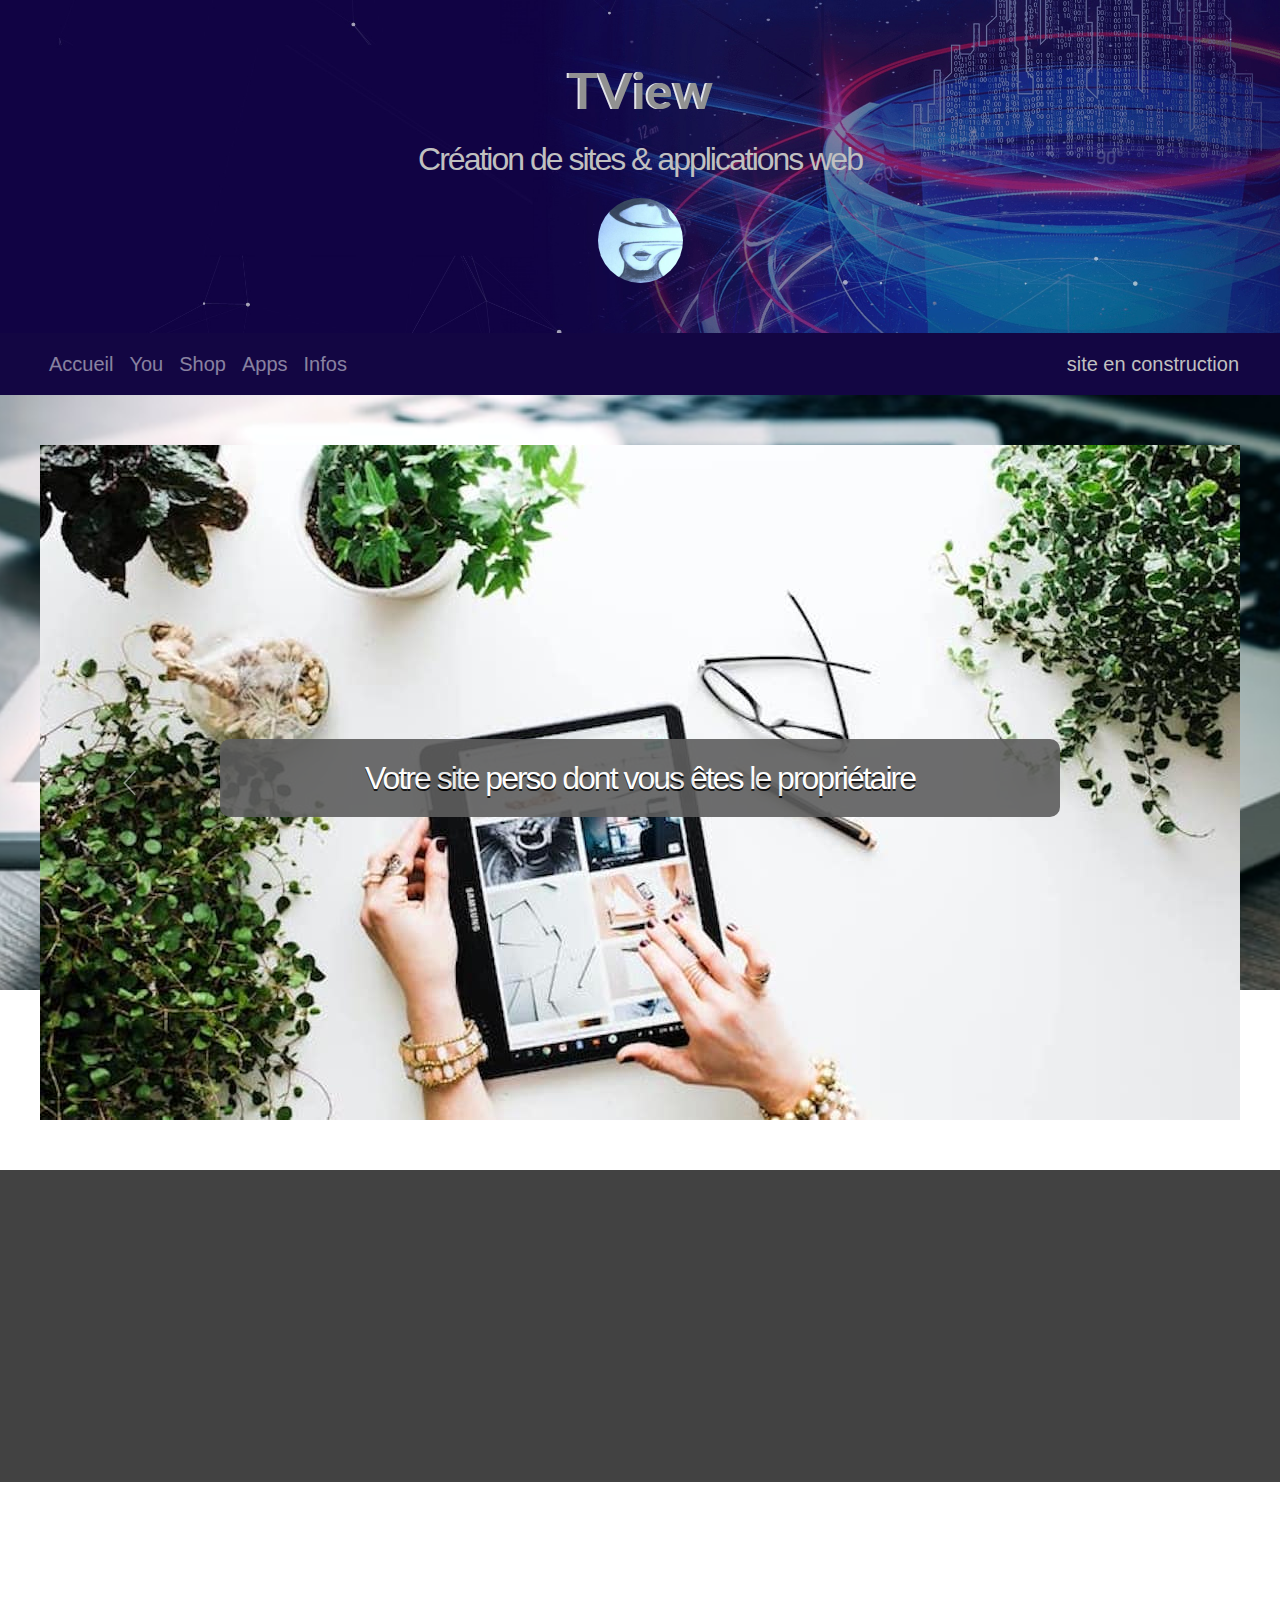
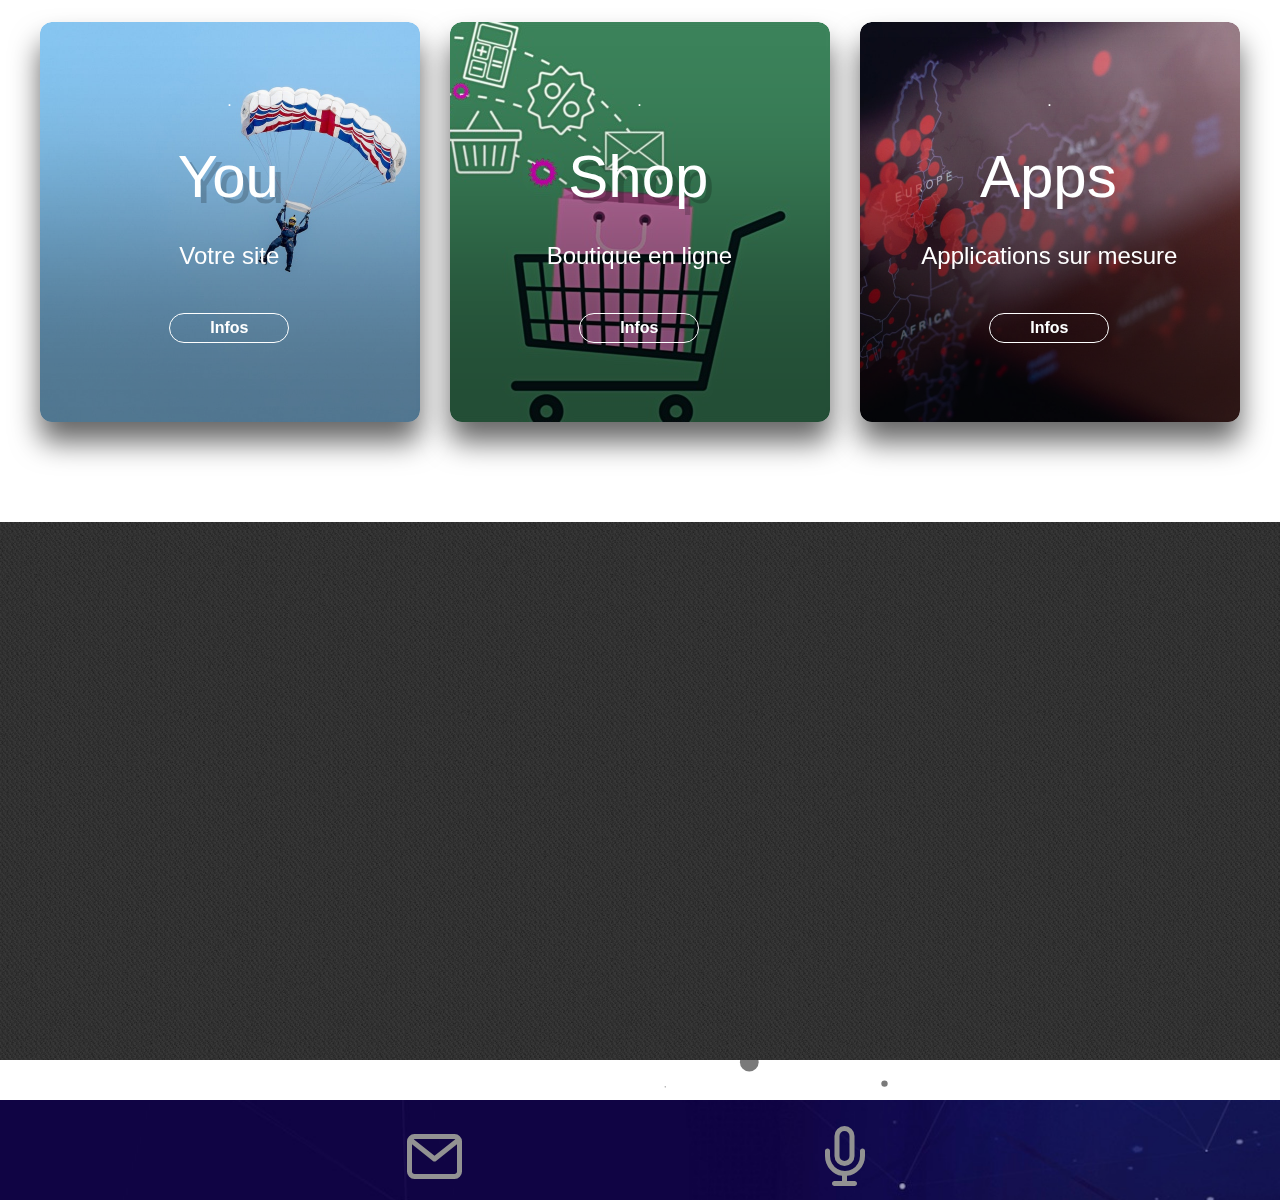
==== index.html @ 822084f7 "initial" ====
<!doctype html>
<html>
<head>
    <meta charset="utf-8">
    <meta name="keywords" content="">
    <meta name="description" content="Création de sites et applications web">
    <meta name="viewport" content="width=device-width, initial-scale=1.0, viewport-fit=cover">
	<link rel="canonical" href="https://tview.fr/" />
	<meta name="robots" content="index, nofollow" />
    <link rel="shortcut icon" type="image/png" href="favicon.png?2537">
	<link rel="stylesheet" type="text/css" href="./css/bootstrap.min.css?430">
	<link rel="stylesheet" type="text/css" href="style.css?7752">
	<link rel="stylesheet" type="text/css" href="./css/animate.min.css?96">
	<link rel="stylesheet" type="text/css" href="./css/feather.min.css">
	<link href='https://fonts.googleapis.com/css?family=Lato:100,300,400,700,900&display=swap&subset=latin,latin-ext' rel='stylesheet' type='text/css'>
    <title>TView</title>
    
</head>
<body class="mob-disable-anim ">
<!-- Main container -->
<div class="page-container">
    
<!-- header -->
<div class="bloc bg-backhead none full-width-bloc bgc-medium-electric-blue d-bloc " id="header">
	<div class="container bloc-md">
		<div class="row">
			<div class="col">
				<h1 class="mg-md text-lg-center float-none text-center h1-style">
					TView
				</h1>
				<h2 class="mg-md text-lg-center h2-style text-center tc-silver">
					Création de sites &amp; applications web
				</h2><img src="img/fewww.jpeg" class="img-fluid img-protected rounded-circle mx-auto d-block logo-style" alt="logo" />
			</div>
		</div>
	</div>
</div>
<!-- header END -->

<!-- navigation -->
<div class="bloc none sticky-nav bgc-oxford-blue d-bloc" id="navigation">
	<div class="container bloc-no-padding bloc-no-padding-lg">
		<div class="row">
			<div class="col">
				<nav class="navbar row navbar-expand-md nav-invert navbar-dark" role="navigation">
					<button id="nav-toggle" type="button" class="ui-navbar-toggler navbar-toggler border-0 p-0" data-toggle="collapse" data-target=".navbar-17659" aria-expanded="false" aria-label="Toggle navigation">
						<span class="navbar-toggler-icon"></span>
					</button>
					<div class="collapse navbar-collapse navbar-17659">
						<ul class="site-navigation nav navbar-nav navlinks">
							<li class="nav-item">
								<a href="./" class="nav-link a-btn">Accueil</a>
							</li>
							<li class="nav-item">
								<a href="./you/" class="nav-link">You</a>
							</li>
							<li class="nav-item">
								<a href="./shop/" class="nav-link a-btn">Shop</a>
							</li>
							<li class="nav-item">
								<a href="./apps/" class="nav-link a-btn">Apps</a>
							</li>
							<li class="nav-item">
								<a href="./infos/" class="nav-link a-btn">Infos</a>
							</li>
						</ul>
					</div>
					<div class="navbar-content-area col">
					</div><a class="navbar-brand mr-0 ml-auto ltc-silver link-style" href="#">site en construction</a>
				</nav>
			</div>
		</div>
	</div>
</div>
<!-- navigation END -->

<!-- carousel -->
<div class="bloc none b-parallax l-bloc" id="carousel">
	<div class="parallax bg-devices">
	</div>
	<div class="container bloc-md">
		<div class="row">
			<div class="col">
				<div id="carousel-1" class="carousel slide carousel-fade none animSpeedLazy animDelay04 scroll-fx-down-out" data-ride="carousel" data-interval="3000">
					<ul class="carousel-indicators hide-indicators list-unstyled">
						<li class="active">
							<a href="./" class="a-btn">Accueil</a>
						</li>
						<li>
							<a href="./you/" class="a-btn">You</a>
						</li>
						<li>
							<a href="./shop/" class="a-btn">Shop</a>
						</li>
						<li>
							<a href="./apps/" class="a-btn">Apps</a>
						</li>
						<li>
							<a href="./infos/" class="a-btn">Infos</a>
						</li>
					</ul>
					<div class="carousel-inner" role="listbox">
						<div class="carousel-item active">
							<img class="d-inline-block w-100" alt="slide1" src="img/siteperso.jpg" />
							<div class="carousel-caption carousel-caption-center">
								<h2 class="mg-md h2-carousel-style animated puffIn animDelay08" data-appear-anim-style="puffIn">
									Votre site perso dont vous êtes le propriétaire
								</h2>
							</div>
						</div>
						<div class="carousel-item">
							<img alt="slide2" class="d-inline-block w-100" src="img/site_pro1200.jpg" />
							<div class="carousel-caption carousel-caption-center">
								<h2 class="mg-md h2-carousel-style">
									Des sites pro, sur mesure, fiables et sécurisés
								</h2>
							</div>
						</div>
						<div class="carousel-item">
							<img class="d-inline-block w-100" alt="slide3" src="img/humanitarian.jpg" />
							<div class="carousel-caption carousel-caption-center">
								<h2 class="mg-md text-lg-center h2-carousel-style">
									Tarifs jusqu&rsquo;à -50% pour un projet humanitaire ou écologique
								</h2>
							</div>
						</div>
					</div><a class="carousel-nav-controls carousel-control-prev" href="#carousel-1" role="button" data-slide="prev"><svg width="26" height="26" viewBox="0 0 32 32"><path class="carousel-nav-icon carousel-prev-icon" d="M22,2L9,16,22,30"></path></svg><span class="sr-only">Previous</span></a><a class="carousel-nav-controls carousel-control-next" href="#carousel-1" role="button" data-slide="next"><svg width="26" height="26" viewBox="0 0 32 32"><path class="carousel-nav-icon carousel-next-icon" d="M10.344,2l13,14-13,14"></path></svg><span class="sr-only">Next</span></a>
				</div>
			</div>
		</div>
	</div>
</div>
<!-- carousel END -->

<!-- arguments -->
<div class="bloc none bgc-outer-space d-bloc" id="arguments">
	<div class="container bloc-lg">
		<div class="row voffset-clear-sm">
			<div class="col-sm-6 offset-md-1 col-md-3 offset-lg-0 scroll-fx-left-in col-lg-4">
				<h4 class="mg-md text-sm-left text-center tc-white mx-auto d-block scroll-fx-left-in scroll-fx-zoom-pull">
					Gérez vos contenus en toute simplicité
				</h4><a href="#" class="a-btn footer-link a-block scroll-fx-in-fade">Sur site ou via une interface administrateur</a>
			</div>
			<div class="col-sm-6 scroll-fx-zoom-pull col-md-3 offset-md-0 order-md-0 offset-lg-0 col-lg-4">
				<h4 class="mg-md text-sm-left text-center tc-white text-lg-left scroll-fx-zoom-pull">
					Evolution de votre site en fonction de vos besoins
				</h4><a href="#" class="a-btn a-block footer-link scroll-fx-in-fade">Avec ajout d&rsquo;options ou évolution de formule</a>
			</div>
			<div class="scroll-fx-right-in col-md-4 offset-md-0 col-sm-6 offset-lg-0 col-lg-4">
				<h4 class="text-sm-left text-center tc-white scroll-fx-right-in scroll-fx-zoom-pull mg-md text-lg-left">
					Une formule pro pour une solution complète
				</h4><a href="./" class="a-btn footer-link text-lg-left scroll-fx-in-fade a-block">La partie &nbsp;«&nbsp;backend&nbsp;» codée en&nbsp;Python sous Django</a>
			</div>
		</div>
	</div>
</div>
<!-- arguments END -->

<!-- paradiv -->
<div class="bloc b-parallax none full-width-bloc l-bloc" id="paradiv">
	<div class="parallax bg-devices">
	</div>
	<div class="container bloc-sm bloc-sm-lg">
		<div class="row">
			<div class="col">
				<div class="text-lg-left">
				</div>
			</div>
		</div>
	</div>
</div>
<!-- paradiv END -->

<!-- cards -->
<div class="bloc none l-bloc" id="cards">
	<div class="container bloc-lg">
		<div class="row none">
			<div class="col-md-4">
				<div><div class="cd-container clearfix"   data-ui="0" data-center-card="true" data-align-caption="center" data-content-height="540" data-min-height="400" data-max-width="400" data-nav-position="hide" data-nav-style="fade-fraction" data-button-shape="capsule-outline" data-caption-position="middle" data-caption-anchor="white" data-pad-value="true" data-gradient-color="Dim" data-background-color="transparent" data-visibility="1" data-gradient-opacity="" data-radius-value="2" data-hover-mode="inactive" data-hover-style="apple-snow" data-transition-status="default" data-has-title="true" data-has-button="true" data-has-caption="true" data-caption-height="60" data-caption-background="transparent" data-tagline-margin="20" data-tagline-color="#FEFFFF" data-title-spacing="10" data-title-color="#FEFFFF" data-title-margin="20" data-title-background="transparent" data-desc-color="#FEFFFF" data-button-color="#FEFFFF" data-button-label="Infos" data-label-dark="0" data-height-short="1" data-hover-shadow="false" data-hover-zoom="Basic Zoom" data-shadow-size="XL" data-title-fx="Hard Shadow" data-typeface="Helvetica" data-fpo-index="3" data-fpo-lock="0" data-rule="0" data-rule-width="50" data-rule-spacing="10" data-rule-weight="1" data-rule-color="#FEFFFF" data-border-width="0" data-border-color="#555555" data-progress-index="0" data-progress-fill="transparent" data-title-size="60" data-line-height="90" data-responsive-title="0" data-med-title="level 1" data-sml-title="level 1" data-title-width="100%" data-disable-hover="None" data-remove-button="false" data-caption-trim="true" data-visiblility="1" bloc-name="youcard" id="youcard">
	<div class="cd-shell">
		<div class="card-designer lg">
			<div class="cd-wrapper">
			
				
				<div class="cd-gradient" style="opacity: 0.4;"></div>
				
				<div class="cd-swiper-container swiper1 static-pos">
					<div class="cd-swiper-wrapper">
						<div class="cd-swiper-slide">
							<img class="custom-bric-img-item center cover preview" src="img/you.jpg" width="100%" height="400" data-kb-effect="None" data-filter="0" alt="you">
						</div>
					</div>
					<div class="swiper-pagination swiper-pagination1"></div>
				</div>
				<div class="cd-data bump" style="background-color: transparent;">
					<div class="cd-content" style="background-color: transparent;">
						
						<h4 class="cd-tagline" style="margin-bottom: 20px;"><span style="color: rgb(254, 255, 255);">.</span></h4>
						<h2 class="cd-title" style="font-size: 60px; margin-left: -2px; margin-bottom: 20px;"><a style="color: rgb(255, 255, 255); background-color: transparent; line-height: 90px;" target="_self" aria-disabled="false" href="./you/"><span style="color: rgb(254, 255, 255);">You</span></a></h2>
						<h4 class="cd-caption">Votre site</h4>
						<a class="cd-button opacity-fx bump" role="button" target="_self" style="border-color: rgb(254, 255, 255); background-color: transparent; font-weight: bold;" href="./you/" aria-disabled="false"><span style="color: rgb(254, 255, 255);">Infos</span></a>

					</div>
				</div>
			</div>
		</div>
    </div>
    <div class="font-loaders">
		<a class="cd-tagline"></a>
		<a class="cd-title"></a>
		<a class="cd-caption"></a>
		<a class="cd-button opacity-fx" href="./you/" aria-disabled="false"></a>
	</div>
</div>
				</div>
			</div>
			<div class="col-md-4">
					<div><div class="cd-container clearfix"   data-ui="0" data-center-card="true" data-align-caption="center" data-content-height="540" data-min-height="400" data-max-width="400" data-nav-position="hide" data-nav-style="fade-fraction" data-button-shape="capsule-outline" data-caption-position="middle" data-caption-anchor="white" data-pad-value="true" data-gradient-color="Dim" data-background-color="transparent" data-visibility="1" data-gradient-opacity="" data-radius-value="2" data-hover-mode="inactive" data-hover-style="apple-snow" data-transition-status="default" data-has-title="true" data-has-button="true" data-has-caption="true" data-caption-height="60" data-caption-background="transparent" data-tagline-margin="20" data-tagline-color="#FEFFFF" data-title-spacing="10" data-title-color="#FEFFFF" data-title-margin="20" data-title-background="transparent" data-desc-color="#FEFFFF" data-button-color="#FEFFFF" data-button-label="Infos" data-label-dark="0" data-height-short="1" data-hover-shadow="false" data-hover-zoom="Basic Zoom" data-shadow-size="XL" data-title-fx="Hard Shadow" data-typeface="Helvetica" data-fpo-index="3" data-fpo-lock="0" data-rule="0" data-rule-width="50" data-rule-spacing="10" data-rule-weight="1" data-rule-color="#FEFFFF" data-border-width="0" data-border-color="#555555" data-progress-index="0" data-progress-fill="transparent" data-title-size="60" data-line-height="90" data-responsive-title="0" data-med-title="level 1" data-sml-title="level 1" data-title-width="100%" data-disable-hover="None" data-remove-button="false" data-caption-trim="true" data-visiblility="1" bloc-name="shopcard" id="shopcard">
	<div class="cd-shell">
		<div class="card-designer lg">
			<div class="cd-wrapper">
			
				
				<div class="cd-gradient" style="opacity: 0.4;"></div>
				
				<div class="cd-swiper-container swiper1 static-pos">
					<div class="cd-swiper-wrapper">
						<div class="cd-swiper-slide">
							<img class="custom-bric-img-item cover preview right" src="img/e-commerce.jpg" width="100%" height="400" data-kb-effect="None" data-filter="0" alt="shop">
						</div>
					</div>
					<div class="swiper-pagination swiper-pagination1"></div>
				</div>
				<div class="cd-data bump" style="background-color: transparent;">
					<div class="cd-content" style="background-color: transparent;">
						
						<h4 class="cd-tagline" style="margin-bottom: 20px;"><span style="color: rgb(254, 255, 255);">.</span></h4>
						<h2 class="cd-title" style="font-size: 60px; margin-left: -2px; margin-bottom: 20px;"><a style="color: rgb(255, 255, 255); background-color: transparent; line-height: 90px;" target="_self" aria-disabled="false" href="./shop/"><span style="color: rgb(254, 255, 255);">Shop</span></a></h2>
						<h4 class="cd-caption">Boutique en ligne</h4>
						<a class="cd-button opacity-fx bump" role="button" target="_self" style="border-color: rgb(254, 255, 255); background-color: transparent; font-weight: bold;" href="./shop/" aria-disabled="false"><span style="color: rgb(254, 255, 255);">Infos</span></a>

					</div>
				</div>
			</div>
		</div>
    </div>
    <div class="font-loaders">
		<a class="cd-tagline"></a>
		<a class="cd-title"></a>
		<a class="cd-caption"></a>
		<a class="cd-button" href="./shop/" aria-disabled="false"></a>
	</div>
</div>
					</div>
				</div>
			<div class="col-md-4 none">
						<div><div class="cd-container clearfix"   data-ui="0" data-center-card="true" data-align-caption="center" data-content-height="540" data-min-height="400" data-max-width="400" data-nav-position="hide" data-nav-style="fade-fraction" data-button-shape="capsule-outline" data-caption-position="middle" data-caption-anchor="white" data-pad-value="true" data-gradient-color="Dim" data-background-color="transparent" data-visibility="1" data-gradient-opacity="" data-radius-value="2" data-hover-mode="inactive" data-hover-style="apple-snow" data-transition-status="default" data-has-title="true" data-has-button="true" data-has-caption="true" data-caption-height="60" data-caption-background="transparent" data-tagline-margin="20" data-tagline-color="#FEFFFF" data-title-spacing="10" data-title-color="#FEFFFF" data-title-margin="20" data-title-background="transparent" data-desc-color="#FEFFFF" data-button-color="#FEFFFF" data-button-label="Infos" data-label-dark="0" data-height-short="1" data-hover-shadow="false" data-hover-zoom="Basic Zoom" data-shadow-size="XL" data-title-fx="None" data-typeface="Helvetica" data-fpo-index="3" data-fpo-lock="0" data-rule="0" data-rule-width="50" data-rule-spacing="10" data-rule-weight="1" data-rule-color="#FEFFFF" data-border-width="0" data-border-color="#555555" data-progress-index="0" data-progress-fill="transparent" data-title-size="60" data-line-height="90" data-responsive-title="0" data-med-title="level 1" data-sml-title="level 1" data-title-width="100%" data-disable-hover="None" data-remove-button="false" data-caption-trim="true" data-visiblility="1">
	<div class="cd-shell">
		<div class="card-designer lg">
			<div class="cd-wrapper">
			
				
				<div class="cd-gradient"></div>
				
				<div class="cd-swiper-container swiper1 static-pos">
					<div class="cd-swiper-wrapper">
						<div class="cd-swiper-slide">
							<img class="custom-bric-img-item cover preview right" src="img/pro.jpg" width="100%" height="400" data-kb-effect="None" data-filter="0" alt="apps">
						</div>
					</div>
					<div class="swiper-pagination swiper-pagination1"></div>
				</div>
				<div class="cd-data bump" style="background-color: transparent;">
					<div class="cd-content" style="background-color: transparent;">
						
						<h4 class="cd-tagline" style="margin-bottom: 20px;"><span style="color: rgb(254, 255, 255);">.</span></h4>
						<h2 class="cd-title" style="font-size: 60px; margin-left: -2px; margin-bottom: 20px;"><a style="color: rgb(255, 255, 255); background-color: transparent; line-height: 90px;" target="_self" aria-disabled="false" href="./apps/"><span style="color: rgb(254, 255, 255);">Apps</span></a></h2>
						<h4 class="cd-caption">Applications sur mesure</h4>
						<a class="cd-button opacity-fx bump" role="button" target="_self" style="border-color: rgb(254, 255, 255); background-color: transparent; font-weight: bold;" href="./apps/" aria-disabled="false"><span style="color: rgb(254, 255, 255);">Infos</span></a>

					</div>
				</div>
			</div>
		</div>
    </div>
    <div class="font-loaders">
		<a class="cd-tagline"></a>
		<a class="cd-title"></a>
		<a class="cd-caption"></a>
		<a class="cd-button" href="./apps/" aria-disabled="false"></a>
	</div>
</div>
						</div>
					</div>
		</div>
	</div>
</div>
<!-- cards END -->

<!-- features -->
<div class="bloc bloc-bg-texture texture-fabric tc-silver none bgc-outer-space d-bloc" id="features">
	<div class="container bloc-lg">
		<div class="row row-margin-bottom">
			<div class="col-md-4">
				<img src="img/responsive.jpg" class="img-fluid img-protected mx-auto d-block img-features-style none animated noneDown fadeInDown animSpeedLazy" alt="responsive" data-appear-anim-style="fadeInDown" />
				<h3 class="mg-md tc-white animated none animDelay08 fadeInUp" data-appear-anim-style="fadeInUp">
					Optimisation
				</h3>
				<p class="animDelay1 animated fadeIn" data-appear-anim-style="fadeIn">
					Tous les sites sont construits de manière à obtenir un affichage optimal quel que soit le support.
				</p>
			</div>
			<div class="col-md-4">
				<img src="img/security.jpg" class="img-fluid img-protected mx-auto d-block img-features-style none animated noneDown fadeInDown animSpeedLazy" alt="security" data-appear-anim-style="fadeInDown" />
				<h3 class="mg-md tc-white none animated animDelay08 fadeInUp" data-appear-anim-style="fadeInUp">
					Sécurité
				</h3>
				<p class="animated fadeIn animDelay1" data-appear-anim-style="fadeIn">
					Les sites sur mesure ne nécéssitent aucun partage de ressources. &nbsp;<a class="ltc-azure" href="./infos/">En savoir plus</a>
				</p>
			</div>
			<div class="col-md-4">
				<img src="img/customizable.jpg" class="img-fluid img-protected mx-auto d-block img-features-style none noneDown animated fadeInDown animSpeedLazy" alt="customizable" data-appear-anim-style="fadeInDown" />
				<h3 class="tc-white animated none animDelay08 fadeInUp mg-md" data-appear-anim-style="fadeInUp">
					Assistance
				</h3>
				<p class="animDelay1 Up Down noneLeft none animated fadeIn" data-appear-anim-style="fadeIn">
					Vous bénéficiez d&rsquo;une assistance après achat quelle que soit la formule.&nbsp;<a class="ltc-azure" href="./infos/">Voir modalités</a><br>
				</p>
			</div>
		</div>
	</div>
</div>
<!-- features END -->

<!-- div2 -->
<div class="bloc l-bloc" id="div2">
	<div class="container bloc-sm">
		<div class="row">
			<div class="col-sm-10 offset-sm-1 col-md-8 offset-md-2 col-lg-6 offset-lg-3">
				<div>
					<div><div id="particles-js"></div>
					</div>
				</div>
			</div>
		</div>
	</div>
</div>
<!-- div2 END -->

<!-- ScrollToTop Button -->
<a class="bloc-button btn btn-d scrollToTop" onclick="scrollToTarget('1',this)"><svg xmlns="http://www.w3.org/2000/svg" width="22" height="22" viewBox="0 0 32 32"><path class="scroll-to-top-btn-icon" d="M30,22.656l-14-13-14,13"/></svg></a>
<!-- ScrollToTop Button END-->


<!-- footer -->
<div class="bloc bg-background-divider none l-bloc" id="footer">
	<div class="container bloc-sm">
		<div class="row voffset-clear-xs">
			<div class="col-4 col-lg-4 offset-lg-2 offset-md-2 col-md-4 col-sm-4 offset-sm-2 offset-2">
				<div class="text-center">
					<a href="mailto:contact@tview.fr" rel="nofollow noopener noreferrer"><span class="feather-icon icon-mail icon-lg icon-taupe-gray animSpeedLazy" data-placement="top" data-toggle="tooltip" title="Direct mail"></span></a>
				</div>
			</div>
			<div class="col-sm-4 col-lg-4 col-md-4 col-4">
				<div class="text-center">
					<a rel="nofollow noopener noreferrer"><span class="feather-icon icon-microphone icon-lg icon-taupe-gray animSpeedLazy" data-placement="top" data-toggle="tooltip" title="06 84 78 86 85"></span></a>
					<div><div id="flexy-foot" class="flexy-foot-control" data-footer="footer"></div>
					</div>
				</div>
			</div>
		</div>
	</div>
</div>
<!-- footer END -->

</div>
<!-- Main container END -->
    


<!-- Additional JS -->
<script src="./js/jquery-3.5.1.min.js?32"></script>
<script src="./js/bootstrap.bundle.min.js?7517"></script>
<script src="./js/blocs.min.js?4747"></script>
<script src="./js/flexyfoot.js?5096"></script>
<script src="./js/mresize.js?5261"></script>
<script src="./js/particles.min.js?6636"></script>
<script src="./js/particles-setup.js?3546"></script>
<script src="./js/universal-parallax.min.js?4245"></script>
<script src="./js/scrollFX.js?9467"></script>
<!-- Additional JS END -->


</body>
</html>
---- style.css ----
body{
	margin:0;
	padding:0;
    background:rgba(255,255,255,0.00);
    overflow-x:hidden;
    -webkit-font-smoothing: antialiased;
    -moz-osx-font-smoothing: grayscale;
}
.page-container{overflow: hidden;} /* Prevents unwanted scroll space when scroll FX used. */
a,button{transition: background .3s ease-in-out;outline: none!important;} /* Prevent ugly blue glow on chrome and safari */
a:hover{text-decoration: none; cursor:pointer;}

/* = Blocs
-------------------------------------------------------------- */

.bloc{
	width:100%;
	clear:both;
	background: 50% 50% no-repeat;
	padding:0 20px;
	-webkit-background-size: cover;
	-moz-background-size: cover;
	-o-background-size: cover;
	background-size: cover;
	position:relative;
	display:flex;
}
.bloc .container{
	padding-left:0;
	padding-right:0;
}


/* Sizes */

.bloc-xl{
	padding:150px 20px;
}
.bloc-lg{
	padding:100px 20px;
}
.bloc-md{
	padding:50px 20px;
}
.bloc-sm{
	padding:20px;
}

/* = Full Width Blocs 
-------------------------------------------------------------- */

.full-width-bloc{
	padding-left:0;
	padding-right:0;
}
.full-width-bloc .row{
	margin-left:0;
	margin-right:0;
}
.full-width-bloc .container{
	width:100%;
	max-width:100%!important;
}
.full-width-bloc .carousel img{
	width:100%;
	height:auto;
}


/* Background Textures */

.bloc-bg-texture::before{
	content:"";
	background-size: 2px 2px;
	position: absolute;
	top: 0;
	bottom: 0;
	left:0;
	right:0;
}
.texture-fabric::before{
	background: url("img/texture-fabric.png");
}


/* Background Effects */

.parallax__container {
	clip: rect(0, auto, auto, 0);
	height: 100%;
	left: 0;
	overflow: hidden;
	position: absolute;
	top: 0;
	width: 100%;
	z-index:-1;
}
.parallax {
	position: fixed;
	top: 0;
	-webkit-transform: translate3d(0, 0, 0);
	transform: translate3d(0, 0, 0);
	-webkit-transform-style: preserve-3d;
	transform-style: preserve-3d;
	width: 100%;
	background-position: center;
	background-repeat: no-repeat;
	background-size: cover;
}


/* Dark theme */

.d-bloc{
	color:rgba(255,255,255,.7);
}
.d-bloc button:hover{
	color:rgba(255,255,255,.9);
}
.d-bloc .icon-round,.d-bloc .icon-square,.d-bloc .icon-rounded,.d-bloc .icon-semi-rounded-a,.d-bloc .icon-semi-rounded-b{
	border-color:rgba(255,255,255,.9);
}
.d-bloc .divider-h span{
	border-color:rgba(255,255,255,.2);
}
.d-bloc .a-btn,.d-bloc .navbar a, .d-bloc a .icon-sm, .d-bloc a .icon-md, .d-bloc a .icon-lg, .d-bloc a .icon-xl, .d-bloc h1 a, .d-bloc h2 a, .d-bloc h3 a, .d-bloc h4 a, .d-bloc h5 a, .d-bloc h6 a, .d-bloc p a{
	color:rgba(255,255,255,.6);
}
.d-bloc .a-btn:hover,.d-bloc .navbar a:hover,.d-bloc a:hover .icon-sm, .d-bloc a:hover .icon-md, .d-bloc a:hover .icon-lg, .d-bloc a:hover .icon-xl, .d-bloc h1 a:hover, .d-bloc h2 a:hover, .d-bloc h3 a:hover, .d-bloc h4 a:hover, .d-bloc h5 a:hover, .d-bloc h6 a:hover, .d-bloc p a:hover{
	color:rgba(255,255,255,1);
}
.d-bloc .navbar-toggle .icon-bar{
	background:rgba(255,255,255,1);
}
.d-bloc .btn-wire,.d-bloc .btn-wire:hover{
	color:rgba(255,255,255,1);
	border-color:rgba(255,255,255,1);
}
.d-bloc .card{
	color:rgba(0,0,0,.5);
}
.d-bloc .card button:hover{
	color:rgba(0,0,0,.7);
}
.d-bloc .card icon{
	border-color:rgba(0,0,0,.7);
}
.d-bloc .card .divider-h span{
	border-color:rgba(0,0,0,.1);
}
.d-bloc .card .a-btn{
	color:rgba(0,0,0,.6);
}
.d-bloc .card .a-btn:hover{
	color:rgba(0,0,0,1);
}
.d-bloc .card .btn-wire, .d-bloc .card .btn-wire:hover{
	color:rgba(0,0,0,.7);
	border-color:rgba(0,0,0,.3);
}


/* Light theme */

.d-bloc .card,.l-bloc{
	color:rgba(0,0,0,.5);
}
.d-bloc .card button:hover,.l-bloc button:hover{
	color:rgba(0,0,0,.7);
}
.l-bloc .icon-round,.l-bloc .icon-square,.l-bloc .icon-rounded,.l-bloc .icon-semi-rounded-a,.l-bloc .icon-semi-rounded-b{
	border-color:rgba(0,0,0,.7);
}
.d-bloc .card .divider-h span,.l-bloc .divider-h span{
	border-color:rgba(0,0,0,.1);
}
.d-bloc .card .a-btn,.l-bloc .a-btn,.l-bloc .navbar a,.l-bloc a .icon-sm, .l-bloc a .icon-md, .l-bloc a .icon-lg, .l-bloc a .icon-xl, .l-bloc h1 a, .l-bloc h2 a, .l-bloc h3 a, .l-bloc h4 a, .l-bloc h5 a, .l-bloc h6 a, .l-bloc p a{
	color:rgba(0,0,0,.6);
}
.d-bloc .card .a-btn:hover,.l-bloc .a-btn:hover,.l-bloc .navbar a:hover, .l-bloc a:hover .icon-sm, .l-bloc a:hover .icon-md, .l-bloc a:hover .icon-lg, .l-bloc a:hover .icon-xl, .l-bloc h1 a:hover, .l-bloc h2 a:hover, .l-bloc h3 a:hover, .l-bloc h4 a:hover, .l-bloc h5 a:hover, .l-bloc h6 a:hover, .l-bloc p a:hover{
	color:rgba(0,0,0,1);
}
.l-bloc .navbar-toggle .icon-bar{
	color:rgba(0,0,0,.6);
}
.d-bloc .card .btn-wire,.d-bloc .card .btn-wire:hover,.l-bloc .btn-wire,.l-bloc .btn-wire:hover{
	color:rgba(0,0,0,.7);
	border-color:rgba(0,0,0,.3);
}


/* = NavBar
-------------------------------------------------------------- */

.hero .hero-nav{
	padding-left:inherit;
	padding-right:inherit;
}
.navbar-dark .nav .dropdown-menu .nav-link{
	color: rgb(64, 64, 64);
}
/* = Sticky Nav
-------------------------------------------------------------- */

.sticky-nav.sticky{
	position:fixed;
	top:0;
	z-index:1000;
	box-shadow:0 1px 2px rgba(0,0,0,.3);
	 transition: all .2s ease-out;
}
/* Handle Multi Level Navigation */.navbar-light .navbar-nav .nav-link {
	color: rgb(64, 64, 64);
}
.btco-menu li > a {
	padding: 10px 15px;
	color: #000;
}
.btco-menu .active a:focus,.btco-menu li a:focus ,.navbar > .show > a:focus{
	background: transparent;
	outline: 0;
}
.dropdown-menu .show > .dropdown-toggle::after{
	transform: rotate(-90deg);
}

/* = Bric adjustment margins
-------------------------------------------------------------- */

.mg-clear{
	margin:0;
}
.mg-md{
	margin-top:10px;
	margin-bottom:20px;
}

/* = Buttons
-------------------------------------------------------------- */

.btn-d,.btn-d:hover,.btn-d:focus{
	color:#FFF;
	background:rgba(0,0,0,.3);
}

/* Prevent ugly blue glow on chrome and safari */
button{
	outline: none!important;
}

.a-block{
	width:100%;
	text-align:left;
	display: inline-block;
}
.text-center .a-block{
	text-align:center;
}

/* = Icons
-------------------------------------------------------------- */
.icon-lg{
	font-size:60px!important;
}




/* = Cards
-------------------------------------------------------------- */
.card-sq, .card-sq .card-header, .card-sq .card-footer{
	border-radius:0;
}
.card-rd{
	border-radius:30px;
}
.card-rd .card-header{
	border-radius:29px 29px 0 0;
}
.card-rd .card-footer{
	border-radius:0 0 29px 29px;
}




.carousel-nav-icon{
	fill: none;
	stroke: #fff;
	stroke-width: 2px;
	fill-rule: evenodd;
	stroke-linecap:round;
}

.carousel-caption-center{
	top: 50%;
	bottom: initial;
	transform: translateY(-50%);
}

.hide-indicators{
	display:none;
}
/* Scroll FX */
.scroll-fx-in-range{
	will-change: opacity;
}


/* ScrollToTop button */

.scrollToTop{
	width:36px;
	height:36px;
	padding:5px;
	position:fixed;
	bottom:20px;
	right:20px;
	opacity:0;
	z-index:999;
	transition: all .3s ease-in-out;
}
.showScrollTop{
	opacity: 1;
}
.scroll-to-top-btn-icon{
	fill: none;
	stroke: #fff;
	stroke-width: 2px;
	fill-rule: evenodd;
	stroke-linecap:round;
}

/* = Custom Styling
-------------------------------------------------------------- */

h1,h2,h3,h4,h5,h6,p,label,.btn,a{
	font-family:"Helvetica";
}
.container{
	max-width:1200px;
}
.h1-style{
	font-size:50px;
	font-family:"Lato";
	font-weight:700;
	color:#919191!important;
	text-shadow:-2px 0px 0px rgba(254,255,255,0.89);
	letter-spacing:px;
}
.h2-style{
	letter-spacing:-2px;
	text-indent:px;
}
.logo-style{
	text-shadow:0px 0px 0px #000000;
	width:85px;
	height:85px;
}
.navlinks{
	font-size:20px;
	line-height:30px;
	color:transparent!important;
	text-transform:none;
}
.h2-carousel-style{
	letter-spacing:-2px;
	background-color:#5E5E5E;
	text-shadow:0px 2px 0px #000000;
	overflow:hidden;
	border-color:#5E5E5E!important;
	border-style:solid;
	opacity:0.9;
	padding:2% 2% 2% 2%;
	border-radius:10px 10px 10px 10px;
}
.img-features-style{
	width:380px;
	height:240px;
	border-style:solid;
	border-color:rgba(0,0,0,0.00)!important;
	border-radius:10px 10px 10px 10px;
}
.link--big-data--style{
	font-style:italic;
}
.sugcard{
	float:none;
	border-style:none;
	text-transform:none;
	line-height:40px;
}
.row-margin-bottom{
	margin-bottom:-30px;
}
.bloc-divider-t-fill{
	fill:#292D23;
	width:100%;
	height:100px;
}

/* = Colour
-------------------------------------------------------------- */

/* Background colour styles */

.bgc-medium-electric-blue{
	background-color:#005392;
}
.bgc-oxford-blue{
	background-color:#130643;
}
.bgc-outer-space{
	background-color:#424242;
}
.bgc-islamic-green{
	background-color:#008E00;
}
.bgc-azure{
	background-color:#0096FF;
}
.bgc-ou-crimson-red{
	background-color:rgba(148,17,0,0.75);
}
.bgc-white{
	background-color:#FFFFFF;
}

/* Text colour styles */

.tc-silver{
	color:#C0C0C0!important;
}
.tc-white{
	color:#FFFFFF!important;
}

/* Button colour styles */

.btn-medium-electric-blue{
	background:#005392;
	color:#FFFFFF!important;
}
.btn-medium-electric-blue:hover{
	background:#004275!important;
	color:#FFFFFF!important;
}

/* Link colour styles */

.ltc-silver{
	color:#C0C0C0!important;
}
.ltc-silver:hover{
	color:#9a9a9a!important;
}
.ltc-azure{
	color:#0096FF!important;
}
.ltc-azure:hover{
	color:#0078cc!important;
}
.ltc-outer-space{
	color:#424242!important;
}
.ltc-outer-space:hover{
	color:#353535!important;
}

/* Icon colour styles */

.icon-taupe-gray{
	color:#929292!important;
	border-color:#929292!important;
}

/* Bloc image backgrounds */

.bg-backhead{
	background-image:url("img/backhead.jpg");
}
.bg-background-divider{
	background-image:url("img/background-divider.jpg");
}
.bg-devices{
	background-image:url("img/devices.jpg");
}
.bg-you{
	background-image:url("img/you.jpg");
}
.bg-e-commerce{
	background-image:url("img/e-commerce.jpg");
}
.bg-pro{
	background-image:url("img/pro.jpg");
}

/* = Custom Bric Data
-------------------------------------------------------------- */

/**** * Card Designer  Author: Code My Brand, Whittfield Holmes * Last Modified Date: August 3, 2020 8:00am CST********//* Helpers */.font-loaders, .font-loaders a {
	height:0px;
	 display:none;
	position: absolute;
	 z-index: -9999;
}
.clearfix{
	clear:both}.clearfix:after{
	content:".";
	visibility:hidden;
	display:block;
	height:0;
	clear:both}.static-pos{
	position:static !important;
}
.relative-pos{
	position:relative;
}
.cd-output{
	position:absolute;
	 top:0;
	 left:0;
	 z-index:999;
	 background-color:transparent;
	 color:rgba(0, 0, 0, 1);
}
.card-designer .floor{
	margin-bottom:0px !important;
}
.card-designer .roof{
	margin-top:0px !important;
}
.cd-container[onClick] {
	cursor: pointer;
}
/* Base props */* {
	 -webkit-font-smoothing: antialiased;
	 -moz-osx-font-smoothing: grayscale;
}
.cd-container{
	-webkit-transform:translate3d(0,0,0);
	transform:translate3d(0,0,0);
}
.cd-data, .cd-swiper-container{
	-webkit-backface-visibility:hidden;
	 overflow:hidden;
}
.cd-gradient, .cd-background, .cd-data *, .cd-swiper-slide .custom-bric-img-item {
	transform:translateZ(.1px)}.cd-data .cd-content{
	padding:1.5em 1.58em 1.5em 1.5em;
	 position:relative;
	 z-index:99999}.cd-container[data-pad-value="false"] .card-designer{
	padding:0}.card-designer input[type=checkbox]{
	display:none}.card-designer input[type=checkbox]:checked+.link{
	-webkit-transform:translateY(-60px);
	transform:translateY(-60px);
	transition:opacity .3s ease}/* CD container  */.cd-container[data-border-color="transparent"]{
	border-color:transparent;
}
.cd-container[data-max-width="0"][data-center-card="false"]{
	margin:0;
}
.cd-container[data-max-width="100"][data-center-card="true"]{
	max-width:100%;
	 margin:0 auto}.cd-container[data-max-width="750"][data-center-card="true"]{
	max-width:750px;
	 margin:0 auto}.cd-container[data-max-width="400"][data-center-card="true"]{
	max-width:400px;
	 margin:0 auto}/* Title */.cd-title {
	transition:font-size .4s ease;
	 display:block;
	 margin-top:5px;
	 margin-bottom:20px;
	 margin-left: -2px;
}
.cd-title a {
	cursor:default;
	 opacity:1;
	 transition:opacity .6s ease-in-out, line-height .4s ease;
	 display:inline-block;
	 color:#FEFFFF;
}
.cd-title a[href],.cd-container[data-transition-status="image-only"] .cd-title a,.cd-container[data-transition-status="image-only"] .cd-title a{
	cursor:pointer;
}
.cd-title a[href]:hover {
	opacity:.65;
	 transition:opacity .6s ease-in-out;
}
.cd-title.bold a {
	font-weight:bold;
}
.cd-container[data-align-caption="right"] .cd-title {
	margin-right: -6px;
	 margin-bottom:0;
	 display:block;
}
.cd-container[data-align-caption="right"][data-has-caption="false"] .cd-title {
	margin-bottom:20px;
}
@media screen and (-webkit-min-device-pixel-ratio:0) {
	.cd-container[data-align-caption="right"] .cd-title {
	margin-right: 0px;
}
}/* Title fx */.cd-container[data-title-fx="Hard Shadow"] .cd-title {
	text-shadow:6px 6px 0 rgba(0,0,0,.2)}.cd-container[data-title-fx="Close Heavy"] .cd-title {
	text-shadow:0 4px 3px rgba(0,0,0,.4),0 8px 13px rgba(0,0,0,.1),0 18px 23px rgba(0,0,0,.1)}.cd-container[data-title-fx="Light Sources"] .cd-title {
	text-shadow:0 15px 5px rgba(0,0,0,.1),10px 20px 5px rgba(0,0,0,.05),-10px 20px 5px rgba(0,0,0,.05)}.cd-container[data-title-fx="Outline Dark"] .cd-title {
	text-shadow: 2px 2px 0 #000, 2px -2px 0 #000, -2px 2px 0 #000, -2px -2px 0 #000, 2px 0px 0 #000, 0px 2px 0 #000, -2px 0px 0 #000, 0px -2px 0 #000;
}
.cd-container[data-title-fx="Outline Light"] .cd-title {
	text-shadow: 2px 2px 0 #FFF, 2px -2px 0 #FFF, -2px 2px 0 #FFF, -2px -2px 0 #FFF, 2px 0px 0 #FFF, 0px 2px 0 #FFF, -2px 0px 0 #FFF, 0px -2px 0 #FFF;
}
.cd-container[data-title-fx="Very Subtle"] .cd-title {
	text-shadow: 2px 1px 2px rgba(206,89,55,0.65);
}
/* Title width */.cd-container[data-title-width="100%"] .cd-title a {
	max-width: 100%;
}
.cd-container[data-title-width="1080px"] .cd-title a {
	max-width: 1080px;
}
.cd-container[data-title-width="960px"] .cd-title a {
	max-width: 960px;
}
.cd-container[data-title-width="800px"] .cd-title a {
	max-width: 800px;
}
.cd-container[data-title-width="600px"] .cd-title a {
	max-width: 600px;
}
.cd-container[data-title-width="400px"] .cd-title a {
	max-width: 400px;
}
/* Tagline */.cd-container .cd-tagline {
	margin:0;
	padding:0;
	font-weight:normal;
}
.cd-container .cd-tagline span {
	color:#FEFFFF;
	 font-size:.67em;
	 font-weight:normal;
}
/* Height  */.cd-container[data-min-height="540"] .custom-bric-img-item,.cd-container[data-min-height="540"] .cd-gradient,.cd-container[data-min-height="540"] .cd-background,.cd-container[data-min-height="540"] .cd-wrapper {
	height:540px}.cd-container[data-min-height="400"] .custom-bric-img-item,.cd-container[data-min-height="400"] .cd-gradient,.cd-container[data-min-height="400"] .cd-background,.cd-container[data-min-height="400"] .cd-wrapper {
	height:400px}.cd-container[data-min-height="300"] .custom-bric-img-item,.cd-container[data-min-height="300"] .cd-gradient,.cd-container[data-min-height="300"] .cd-background,.cd-container[data-min-height="300"] .cd-wrapper {
	height:300px}.cd-container[data-min-height="200"] .custom-bric-img-item,.cd-container[data-min-height="200"] .cd-gradient,.cd-container[data-min-height="200"] .cd-background,.cd-container[data-min-height="200"] .cd-wrapper {
	height:200px}.cd-container[data-min-height="540"][data-hover-mode="inactive"][data-caption-position="top"] .cd-data,.cd-container[data-min-height="540"][data-hover-mode="inactive"][data-caption-position="middle"] .cd-data {
	height:540px}.cd-container[data-min-height="400"][data-hover-mode="inactive"][data-caption-position="top"] .cd-data,.cd-container[data-min-height="400"][data-hover-mode="inactive"][data-caption-position="middle"] .cd-data {
	height:400px}.cd-container[data-min-height="300"][data-hover-mode="inactive"][data-caption-position="top"] .cd-data,.cd-container[data-min-height="300"][data-hover-mode="inactive"][data-caption-position="middle"] .cd-data {
	height:300px}.cd-container[data-min-height="200"][data-hover-mode="inactive"][data-caption-position="top"] .cd-data,.cd-container[data-min-height="200"][data-hover-mode="inactive"][data-caption-position="middle"] .cd-data {
	height:200px}.card-designer[data-height-short="0"][data-min-height="400"] .custom-bric-img-item,.card-designer[data-height-short="0"][data-min-height="540"]{
	height:400px}/* Data */.cd-data {
	transition:all .4s ease;
}
.cd-container[data-align-caption="center"] .cd-data{
	text-align:center;
}
.cd-container[data-align-caption="right"] .cd-data{
	text-align:right;
}
.cd-container[data-max-width="100"] .cd-data {
	max-width:100%;
}
.cd-container[data-max-width="400"] .cd-data {
	max-width:400px;
}
.cd-container[data-max-width="750"] .cd-data {
	max-width:750px;
}
.cd-container[data-hover-mode="inactive"][data-caption-position="top"] .cd-data{
	height:540px}.cd-container[data-hover-mode="inactive"][data-caption-position="middle"] .cd-data,.cd-container[data-hover-mode="inactive"][data-caption-position="end"] .cd-data,.cd-container[data-hover-mode="inactive"][data-caption-position="hover"] .cd-data{
	display:grid;
	height:540px}.cd-container[data-hover-mode="inactive"] .cd-data {
	background-color: transparent !important;
}
.cd-container .cd-data{
	display:block;
	position:absolute;
	bottom:0;
	 width:100%;
	height:auto;
	color:#fff;
	z-index:999;
}
.cd-container[data-caption-position="top"] .cd-data {
	align-items:top}.cd-container[data-caption-position="middle"] .cd-data {
	align-items:center}.cd-container[data-caption-position="hover"] .cd-data, .cd-container[data-caption-position="end"] .cd-data {
	align-items:end}/* Caption */.cd-container .cd-caption span {
	font-size:.9em;
	 line-height:1.4em;
}
.cd-container .cd-caption.bump span {
	font-size:1em;
}
.cd-container[data-align-caption="right"] .cd-caption {
	text-align:right;
	 display:block;
}
.cd-container[data-align-caption="right"] .cd-caption:after {
	content:'';
}
.cd-container[data-hover-mode="inactive"] .cd-caption{
	height:inherit}.cd-container[data-hover-mode="inactive"] .cd-caption {
	height:auto;
}
/* Caption links */.cd-container[data-caption-anchor="white"] .cd-caption a {
	color:rgba(255,255,255,1);
}
.cd-container[data-caption-anchor="gray"] .cd-caption a {
	color:rgba(94,94,94,1);
}
.cd-container[data-caption-anchor="black"] .cd-caption a {
	color:rgba(0,0,0,1);
}
.cd-container[data-caption-anchor="blue"] .cd-caption a {
	color:rgba(10,132,255,1);
}
.cd-container[data-caption-anchor="green"] .cd-caption a {
	color:rgba(48,209,88,1);
}
.cd-container[data-caption-anchor="red"] .cd-caption a {
	color:rgba(255,69,58,1);
}
.cd-container[data-caption-anchor="orange"] .cd-caption a {
	color:rgba(255,159,10,1);
}
.cd-container[data-caption-anchor="yellow"] .cd-caption a {
	color:rgba(255,214,10,1);
}
.cd-container .cd-caption a{
	opacity:1;
	 transition: opacity .3s ease}.cd-container .cd-caption a:hover{
	opacity:.5;
	 transition: opacity .3s ease}.cd-container[data-align-caption="center"] .cd-caption{
	text-align:center;
}
/* Radius */.cd-container[data-radius-value="1"] .cd-shell,.cd-container[data-radius-value="1"] .card-designer {
	-webkit-clip-path:inset(0% 0% 0% 0% round 6px);
	 clip-path:inset(0% 0% 0% 0% round 6px);
}
.cd-container[data-radius-value="2"] .cd-shell,.cd-container[data-radius-value="2"] .card-designer {
	-webkit-clip-path:inset(0% 0% 0% 0% round 12px);
	 clip-path:inset(0% 0% 0% 0% round 12px);
}
.cd-container[data-radius-value="3"] .cd-shell {
	-webkit-clip-path:inset(0% 0% 0% 0% round 18px);
	 clip-path:inset(0% 0% 0% 0% round 18px);
}
.cd-container[data-radius-value="3"] .card-designer {
	-webkit-clip-path:inset(0% 0% 0% 0% round 17px);
	 clip-path:inset(0% 0% 0% 0% round 17px);
}
.cd-container[data-radius-value="4"] .cd-shell {
	-webkit-clip-path:inset(0% 0% 0% 0% round 24px);
	 clip-path:inset(0% 0% 0% 0% round 24px);
}
.cd-container[data-radius-value="4"] .card-designer {
	-webkit-clip-path:inset(0% 0% 0% 0% round 20px);
	 clip-path:inset(0% 0% 0% 0% round 20px);
}
.cd-container[data-radius-value="5"] .cd-shell,.cd-container[data-radius-value="5"] .card-designer {
	-webkit-clip-path:inset(0% 0% 0% 0% round 30px);
	 clip-path:inset(0% 0% 0% 0% round 30px);
}
/* Gradient BG */.cd-container[data-gradient-color="Dim"] .cd-gradient{
	background:linear-gradient(to top,#000 0,hsla(0,0%,0%,.987) 8.1%,hsla(0,0%,0%,.951) 15.5%,hsla(0,0%,0%,.896) 22.5%,hsla(0,0%,0%,.825) 29%,hsla(0,0%,0%,.741) 35.3%,hsla(0,0%,0%,.648) 41.2%,hsla(0,0%,0%,.55) 47.1%,hsla(0,0%,0%,.45) 52.9%,hsla(0,0%,0%,.352) 58.8%,hsla(0,0%,0%,.259) 64.7%,hsla(0,0%,0%,.175) 71%,hsla(0,0%,0%,.104) 77.5%,hsla(0,0%,0%,.049) 84.5%,hsla(0,0%,0%,.013) 91.9%,hsla(0,0%,0%,0) 100%)}.cd-container[data-gradient-color="Bright"] .cd-gradient{
	background:linear-gradient(to bottom,hsla(0,0%,100%,0) 0,hsla(0,0%,100%,.013) 8.1%,hsla(0,0%,100%,.049) 15.5%,hsla(0,0%,100%,.104) 22.5%,hsla(0,0%,100%,.175) 29%,hsla(0,0%,100%,.259) 35.3%,hsla(0,0%,100%,.352) 41.2%,hsla(0,0%,100%,.45) 47.1%,hsla(0,0%,100%,.55) 52.9%,hsla(0,0%,100%,.648) 58.8%,hsla(0,0%,100%,.741) 64.7%,hsla(0,0%,100%,.825) 71%,hsla(0,0%,100%,.896) 77.5%,hsla(0,0%,100%,.951) 84.5%,hsla(0,0%,100%,.987) 91.9%,#fff 100%)}.cd-container[data-gradient-color="Cool"] .cd-gradient{
	background:linear-gradient(to top,hsl(247.09,45.08%,47.84%) 0,hsla(247.09,45.08%,47.84%,.987) 8.1%,hsla(247.09,45.08%,47.84%,.951) 15.5%,hsla(247.09,45.08%,47.84%,.896) 22.5%,hsla(247.09,45.08%,47.84%,.825) 29%,hsla(247.09,45.08%,47.84%,.741) 35.3%,hsla(247.09,45.08%,47.84%,.648) 41.2%,hsla(247.09,45.08%,47.84%,.55) 47.1%,hsla(247.09,45.08%,47.84%,.45) 52.9%,hsla(247.09,45.08%,47.84%,.352) 58.8%,hsla(247.09,45.08%,47.84%,.259) 64.7%,hsla(247.09,45.08%,47.84%,.175) 71%,hsla(247.09,45.08%,47.84%,.104) 77.5%,hsla(247.09,45.08%,47.84%,.049) 84.5%,hsla(247.09,45.08%,47.84%,.013) 91.9%,hsla(247.09,45.08%,47.84%,0) 100%)}.cd-container[data-gradient-color="Warm"] .cd-gradient{
	background:linear-gradient(to top,hsl(52.38,54.78%,54.9%) 0,hsla(52.38,54.78%,54.9%,.987) 8.1%,hsla(52.38,54.78%,54.9%,.951) 15.5%,hsla(52.38,54.78%,54.9%,.896) 22.5%,hsla(52.38,54.78%,54.9%,.825) 29%,hsla(52.38,54.78%,54.9%,.741) 35.3%,hsla(52.38,54.78%,54.9%,.648) 41.2%,hsla(52.38,54.78%,54.9%,.55) 47.1%,hsla(52.38,54.78%,54.9%,.45) 52.9%,hsla(52.38,54.78%,54.9%,.352) 58.8%,hsla(52.38,54.78%,54.9%,.259) 64.7%,hsla(52.38,54.78%,54.9%,.175) 71%,hsla(52.38,54.78%,54.9%,.104) 77.5%,hsla(52.38,54.78%,54.9%,.049) 84.5%,hsla(52.38,54.78%,54.9%,.013) 91.9%,hsla(52.38,54.78%,54.9%,0) 100%)}.cd-container[data-gradient-color="Gray"] .cd-gradient{
	background:linear-gradient(to top,#898989 0,hsla(0,0%,54%,.987) 8.1%,hsla(0,0%,54%,.951) 15.5%,hsla(0,0%,54%,.896) 22.5%,hsla(0,0%,54%,.825) 29%,hsla(0,0%,54%,.741) 35.3%,hsla(0,0%,54%,.648) 41.2%,hsla(0,0%,54%,.55) 47.1%,hsla(0,0%,54%,.45) 52.9%,hsla(0,0%,54%,.352) 58.8%,hsla(0,0%,54%,.259) 64.7%,hsla(0,0%,54%,.175) 71%,hsla(0,0%,54%,.104) 77.5%,hsla(0,0%,54%,.049) 84.5%,hsla(0,0%,54%,.013) 91.9%,hsla(0,0%,54%,0) 100%)}.cd-container[data-gradient-color="Earthy"] .cd-gradient{
	background:linear-gradient(to bottom,hsla(107.59,21.17%,26.86%,0) 0,hsla(107.59,21.17%,26.86%,.013) 8.1%,hsla(107.59,21.17%,26.86%,.049) 15.5%,hsla(107.59,21.17%,26.86%,.104) 22.5%,hsla(107.59,21.17%,26.86%,.175) 29%,hsla(107.59,21.17%,26.86%,.259) 35.3%,hsla(107.59,21.17%,26.86%,.352) 41.2%,hsla(107.59,21.17%,26.86%,.45) 47.1%,hsla(107.59,21.17%,26.86%,.55) 52.9%,hsla(107.59,21.17%,26.86%,.648) 58.8%,hsla(107.59,21.17%,26.86%,.741) 64.7%,hsla(107.59,21.17%,26.86%,.825) 71%,hsla(107.59,21.17%,26.86%,.896) 77.5%,hsla(107.59,21.17%,26.86%,.951) 84.5%,hsla(107.59,21.17%,26.86%,.987) 91.9%,hsl(107.59,21.17%,26.86%) 100%)}.cd-container[data-gradient-color="Royal"] .cd-gradient{
	background:linear-gradient(to bottom,hsla(267.2,41.9%,35.1%,0) 0,hsla(267.2,41.9%,35.1%,.013) 8.1%,hsla(267.2,41.9%,35.1%,.049) 15.5%,hsla(267.2,41.9%,35.1%,.104) 22.5%,hsla(267.2,41.9%,35.1%,.175) 29%,hsla(267.2,41.9%,35.1%,.259) 35.3%,hsla(267.2,41.9%,35.1%,.352) 41.2%,hsla(267.2,41.9%,35.1%,.45) 47.1%,hsla(267.2,41.9%,35.1%,.55) 52.9%,hsla(267.2,41.9%,35.1%,.648) 58.8%,hsla(267.2,41.9%,35.1%,.741) 64.7%,hsla(267.2,41.9%,35.1%,.825) 71%,hsla(267.2,41.9%,35.1%,.896) 77.5%,hsla(267.2,41.9%,35.1%,.951) 84.5%,hsla(267.2,41.9%,35.1%,.987) 91.9%,hsl(267.2,41.9%,35.1%) 100%)}.cd-container[data-gradient-color="Energy"] .cd-gradient{
	background:linear-gradient(to bottom,hsla(0,66.47%,33.92%,0) 0,hsla(0,66.47%,33.92%,.013) 8.1%,hsla(0,66.47%,33.92%,.049) 15.5%,hsla(0,66.47%,33.92%,.104) 22.5%,hsla(0,66.47%,33.92%,.175) 29%,hsla(0,66.47%,33.92%,.259) 35.3%,hsla(0,66.47%,33.92%,.352) 41.2%,hsla(0,66.47%,33.92%,.45) 47.1%,hsla(0,66.47%,33.92%,.55) 52.9%,hsla(0,66.47%,33.92%,.648) 58.8%,hsla(0,66.47%,33.92%,.741) 64.7%,hsla(0,66.47%,33.92%,.825) 71%,hsla(0,66.47%,33.92%,.896) 77.5%,hsla(0,66.47%,33.92%,.951) 84.5%,hsla(0,66.47%,33.92%,.987) 91.9%,hsl(0,66.47%,33.92%) 100%)}.cd-container[data-gradient-color="True Blue"] .cd-gradient{
	background:linear-gradient(to bottom,hsla(240,66.27%,50%,0) 0,hsla(240,66.27%,50%,.013) 8.1%,hsla(240,66.27%,50%,.049) 15.5%,hsla(240,66.27%,50%,.104) 22.5%,hsla(240,66.27%,50%,.175) 29%,hsla(240,66.27%,50%,.259) 35.3%,hsla(240,66.27%,50%,.352) 41.2%,hsla(240,66.27%,50%,.45) 47.1%,hsla(240,66.27%,50%,.55) 52.9%,hsla(240,66.27%,50%,.648) 58.8%,hsla(240,66.27%,50%,.741) 64.7%,hsla(240,66.27%,50%,.825) 71%,hsla(240,66.27%,50%,.896) 77.5%,hsla(240,66.27%,50%,.951) 84.5%,hsla(240,66.27%,50%,.987) 91.9%,hsl(240,66.27%,50%) 100%)}/* CD Wrapper & Hover Shadow */.cd-wrapper{
	position:relative;
	overflow:hidden;
}
.cd-container[data-max-width="100"] .cd-wrapper {
	max-width:100%;
}
.cd-container[data-max-width="400"] .cd-wrapper {
	max-width:400px;
}
.cd-container[data-max-width="750"] .cd-wrapper {
	max-width:750px;
}
.cd-container[data-hover-shadow="false"][data-shadow-size="Small"] {
	filter: drop-shadow(0 .5rem .5rem rgba(0,0,0,.10));
}
.cd-container[data-hover-shadow="false"][data-shadow-size="Regular"] {
	filter: drop-shadow(0 .5rem 1rem rgba(0,0,0,.25));
}
.cd-container[data-hover-shadow="false"][data-shadow-size="Large"] {
	filter: drop-shadow(0 1rem .9rem rgba(0,0,0,.35));
}
.cd-container[data-hover-shadow="false"][data-shadow-size="XL"] {
	filter: drop-shadow(0 1.25rem .9rem rgba(0,0,0,.6));
}
.cd-container[data-hover-shadow="true"]{
	transition:filter .6s ease-in-out;
}
.cd-container[data-hover-shadow="true"][data-shadow-size="Small"]:hover {
	filter: drop-shadow(0 .5rem .5rem rgba(0,0,0,.10));
}
.cd-container[data-hover-shadow="true"][data-shadow-size="Regular"]:hover {
	filter: drop-shadow(0 .5rem 1rem rgba(0,0,0,.25));
}
.cd-container[data-hover-shadow="true"][data-shadow-size="Large"]:hover {
	filter: drop-shadow(0 1rem .9rem rgba(0,0,0,.35));
}
.cd-container[data-hover-shadow="true"][data-shadow-size="XL"]:hover {
	filter: drop-shadow(0 1.25rem .9rem rgba(0,0,0,.6));
}
/* Custom Bric Image */.cd-container .custom-bric-img-item.cover.compat-object-fit {
	background-size:cover;
	 background-position:center center;
}
.cd-container .custom-bric-img-item{
	position:relative;
	transition: transform .5s ease;
}
.card-designer .swiper-slide-prev .custom-bric-img-item, .card-designer .swiper-slide-next .custom-bric-img-item {
	animation-play-state:paused;
}
.card-designer .swiper-slide-active .custom-bric-img-item {
	animation-play-state:running;
}
.cd-container .custom-bric-img-item.center.cover{
	background-position:center;
	object-position:center 50%;
	object-fit:cover;
}
.cd-container .custom-bric-img-item.left.cover{
	background-position:left;
	object-position:left 50%;
	object-fit:cover;
}
.cd-container .custom-bric-img-item.right.cover{
	background-position:right;
	object-position:right 50%;
	object-fit:cover;
}
.cd-container[data-hover-zoom="Basic Zoom"] .custom-bric-img-item{
	transform: scale(1);
	 transition: transform .6s ease;
}
.cd-container[data-hover-zoom="Basic Zoom"] .cd-wrapper:hover .custom-bric-img-item{
	transform: scale(1.15);
	 transition: transform .6s ease;
}
.cd-container[data-hover-zoom="Basic Zoom"] .cd-wrapper:hover .swiper-slide-active .custom-bric-img-item{
	transform: scale(1.15);
	 transition: transform .6s ease;
}


.cd-gradient{
	opacity:.6;
	display:flex;
	position:absolute;
	bottom:0;
	z-index:9;
	width:100%;
	height:-webkit-calc(100% - 90px);
	height:-moz-calc(100% - 90px);
	height:-o-calc(100% - 90px);
	height:calc(100% - 90px);
	width:100%;
	-webkit-transform:translateY(calc(0));
	transform:translateY(calc(0));
	transition:-webkit-transform .5s ease-in;
	transition:all .5s ease}.cd-background{
	position:absolute;
	z-index:8;
	width:100%;
	height:calc(100%)}/* Button */.cd-button{
	white-space: nowrap;
	 visibility:visible;
	 opacity:1;
	 position:relative;
	display:inline-block;
	margin: 1.3em auto 1.2em 0;
	padding:6px 16px;
	width:auto;
	min-width:120px;
	line-height:1;
	text-align:center;
	font-weight:400;
	font-size:12px;
	transition:opacity .4s ease-in-out;
}
.cd-button.bump {
	position:relative;
	 top:2px;
	 font-size:1em;
}
.card-designer.sm .cd-button.remove-on-sml{
	visibility:hidden;
}
.cd-container[data-hover-mode="inactive"] .card-designer.sm .cd-button.remove-on-sml {
	display:none;
}
.cd-container[data-hover-mode="active"] .cd-button{
	min-height:15px}.cd-container[data-has-button="false"] .cd-button{
	visibility:hidden;
}
.opacity-fx{
	opacity:1;
}
.opacity-fx:hover{
	opacity:.5;
}
.fill-fx{
	opacity:1;
	background: linear-gradient(to left, transparent 50%, rgba(255,255,255,1) 50%);
	background-size: 200% 100%;
	background-position: right bottom;
	transition: all ease .3s;
}
.fill-fx:hover{
	opacity:1;
	 background-position: left bottom;
}
.cd-container[data-button-color="#FEFFFF"] .fill-fx:hover{
	opacity:1;
	 background-position:left bottom;
	 color:#444444;
}
.cd-container[data-button-shape="none"] .cd-button{
	min-width:auto;
	margin:2em 0 .9em 0;
	padding:6px 0;
	 border:1px solid transparent;
	 color:#FEFFFF;
}
.cd-container[data-button-shape="capsule-solid"] .cd-button,.cd-container[data-button-shape="capsule-outline"] .cd-button{
	border-radius:3em;
}
.cd-container[data-button-shape="squared-solid"] .cd-button,.cd-container[data-button-shape="squared-outline"] .cd-button{
	border-radius:2px;
}
.cd-container[data-button-shape="capsule-outline"] .cd-button,.cd-container[data-button-shape="squared-outline"] .cd-button {
	border:1px solid #FEFFFF;
	color:#FEFFFF;
	background-color:transparent;
}
.cd-container[data-button-shape="capsule-solid"] .opacity-fx,.cd-container[data-button-shape="squared-solid"] .cd-button.opacity-fx{
	background-color:#FEFFFF;
	color:#555555;
	border:1px solid transparent;
	content:""}.cd-container[data-button-shape="capsule-outline"][data-button-color="#FEFFFF"] .fill-fx:hover,.cd-container[data-button-shape="squared-outline"][data-button-color="#FEFFFF"] .fill-fx:hover{
	color:#444444;
}
.cd-container[data-hover-mode="inactive"] .cd-button {
	margin: 2em auto 1.2em 0}.cd-container[data-hover-mode="inactive"][data-align-caption="center"] .cd-button {
	margin: 2em auto 1.2em auto}.cd-container[data-align-caption="center"] .cd-button {
	margin: 1.3em auto 1.2em auto;
}
.cd-container[data-caption-position="hover"] .cd-button,.cd-container[data-caption-position="end"] .cd-button {
	margin: 1em auto 1.2em 0;
}
.cd-container[data-caption-position="hover"][data-align-caption="center"] .cd-button,.cd-container[data-caption-position="end"][data-align-caption="center"] .cd-button  {
	margin: 1em auto 1.2em auto;
}
/* Horizontal Rule */.cd-rule span{
	display:inline-block;
	 border-top:1px solid;
	 width:50px;
	 margin-bottom: 20px;
}
.cd-rule::after,.cd-title::after,.cd-caption::after,.cd-button::after,.cd-tagline::after {
	content: "";
	 display: block;
}
.cd-container[data-rule="0"] .cd-rule{
	display:none;
}
.cd-container[data-align-caption="left"] .cd-rule {
	text-align:left;
}
.cd-container[data-align-caption="center"] .cd-rule {
	text-align:center;
}
.cd-container[data-hover-mode="inactive"][data-has-button="false"][data-has-caption="true"] p.cd-caption {
	margin-bottom:0px !important;
}
.cd-container[data-hover-mode="inactive"][data-has-button="false"][data-has-caption="false"] .cd-title {
	margin-bottom:0px !important;
}
/* Active Hover */.cd-container[data-hover-mode="active"] .cd-gradient {
	-webkit-transform: translateY(calc(0px + 4.7em));
	 transform: translateY(calc(0px + 4.7em));
	 transition:all .4s ease;
}
.cd-container[data-hover-mode="active"] .cd-wrapper:hover .cd-gradient {
	-webkit-transform: translateY(calc(0px + 0em));
	 transform: translateY(calc(0px + 0em));
}
.cd-container[data-hover-mode="active"][data-caption-height="90"] .cd-caption {
	height: 90px;
	 min-height: 90px;
}
.cd-container[data-hover-mode="active"][data-caption-height="60"] .cd-caption {
	height: 60px;
	 min-height: 60px;
}
.cd-container[data-hover-mode="active"][data-caption-height="60"][data-has-caption="false"][data-has-button="true"] .cd-data{
	    -webkit-transform: translateY(calc(-10px + 4.7em));
	    transform: translateY(calc(-10px + 4.7em));
}
.cd-container[data-hover-mode="active"][data-caption-height="60"][data-has-caption="true"][data-has-button="true"] .cd-data{
	    -webkit-transform: translateY(calc(75px + 4.7em));
	    transform: translateY(calc(75px + 4.7em));
}
.cd-container[data-hover-mode="active"][data-caption-height="60"][data-has-caption="true"][data-has-button="false"] .cd-data{
	    -webkit-transform: translateY(calc(20px + 4.7em));
	    transform: translateY(calc(20px + 4.7em));
}
.cd-container[data-hover-mode="active"][data-caption-height="60"][data-has-caption="false"][data-has-button="false"] .cd-data{
	    -webkit-transform: translateY(calc(20px + 0em));
	    transform: translateY(calc(20px + 0em));
}
.cd-container[data-hover-mode="active"][data-caption-height="90"][data-has-caption="true"][data-has-button="true"] .cd-data{
	    -webkit-transform: translateY(calc(105px + 4.7em));
	    transform: translateY(calc(105px + 4.7em));
}
.cd-container[data-hover-mode="active"][data-caption-height="90"][data-has-caption="true"][data-has-button="false"] .cd-data{
	    -webkit-transform: translateY(calc(50px + 4.7em));
	    transform: translateY(calc(50px + 4.7em));
}
.cd-container[data-hover-mode="active"][data-caption-height="90"] .cd-wrapper:hover .cd-data,.cd-container[data-hover-mode="active"][data-caption-height="60"] .cd-wrapper:hover .cd-data{
	    -webkit-transform: translateY(calc(0px + 0em));
	    transform: translateY(calc(0px + 0em));
}
.cd-container[data-hover-mode="active"][data-remove-button="true"] .card-designer.sm .cd-wrapper:hover .cd-data,.cd-container[data-hover-mode="active"][data-min-height="450"][data-remove-button="true"] .card-designer.sm .cd-wrapper:hover .cd-data,.cd-container[data-hover-mode="active"][data-min-height="400"][data-remove-button="true"] .card-designer.sm .cd-wrapper:hover .cd-data {
	    -webkit-transform: translateY(calc(50px + 0em));
	    transform: translateY(calc(50px + 0em));
}
.cd-container[data-hover-mode="active"][data-min-height="300"][data-remove-button="true"] .card-designer.sm .cd-wrapper:hover .cd-data {
	    -webkit-transform: translateY(calc(0px + 0em));
	    transform: translateY(calc(0px + 0em));
}
.cd-container[data-hover-mode="active"][data-disable-hover="Small"] .card-designer.sm .cd-data {
	    -webkit-transform: translateY(calc(0px + 0em));
	    transform: translateY(calc(0px + 0em));
}
.cd-container[data-hover-mode="active"] .card-designer.sm .cd-wrapper:hover .cd-caption,.cd-container[data-hover-mode="active"][data-disable-hover="Small"] .card-designer.sm .cd-caption {
	height:auto;
}

	
#particles-js{
	position: absolute;
	height:100%;
	width: 100%;
	left: 0;
	right:0;
	top:0;
	bottom: 0;
}


/* = Bloc Padding Multi Breakpoint
-------------------------------------------------------------- */

@media (min-width: 576px) {
    .bloc-xxl-sm{padding:200px 20px;}
    .bloc-xl-sm{padding:150px 20px;}
    .bloc-lg-sm{padding:100px 20px;}
    .bloc-md-sm{padding:50px 20px;}
    .bloc-sm-sm{padding:20px;}
    .bloc-no-padding-sm{padding:0 20px;}
}
@media (min-width: 768px) {
    .bloc-xxl-md{padding:200px 20px;}
    .bloc-xl-md{padding:150px 20px;}
    .bloc-lg-md{padding:100px 20px;}
    .bloc-md-md{padding:50px 20px;}
    .bloc-sm-md{padding:20px 20px;}
    .bloc-no-padding-md{padding:0 20px;}
}
@media (min-width: 992px) {
    .bloc-xxl-lg{padding:200px 20px;}
    .bloc-xl-lg{padding:150px 20px;}
    .bloc-lg-lg{padding:100px 20px;}
    .bloc-md-lg{padding:50px 20px;}
    .bloc-sm-lg{padding:20px;}
    .bloc-no-padding-lg{padding:0 20px;}
}


/* = Mobile adjustments 
-------------------------------------------------------------- */
@media (max-width: 1024px)
{
    .bloc.full-width-bloc, .bloc-tile-2.full-width-bloc .container, .bloc-tile-3.full-width-bloc .container, .bloc-tile-4.full-width-bloc .container{
        padding-left: 0; 
        padding-right: 0;  
    }
}
@media (max-width: 991px)
{
    .container{width:100%;}
    .bloc{padding-left: constant(safe-area-inset-left);padding-right: constant(safe-area-inset-right);} /* iPhone X Notch Support*/
    .bloc-group, .bloc-group .bloc{display:block;width:100%;}
}
@media (max-width: 767px)
{
    .bloc-tile-2 .container, .bloc-tile-3 .container, .bloc-tile-4 .container{
        padding-left:0;padding-right:0;
    }
    .btn-dwn{
       display:none; 
    }
    .voffset{
        margin-top:5px;
    }
    .voffset-md{
        margin-top:20px;
    }
    .voffset-lg{
        margin-top:30px;
    }
    form{
        padding:5px;
    }
    .close-lightbox{
        display:inline-block;
    }
    .blocsapp-device-iphone5{
	   background-size: 216px 425px;
	   padding-top:60px;
	   width:216px;
	   height:425px;
    }
    .blocsapp-device-iphone5 img{
	   width: 180px;
	   height: 320px;
    }
}

@media (max-width: 991px){
	.h2-carousel-style{
		line-height:24px;
		font-size:30px;
	}
	.link-style{
		font-style:normal;
	}
	
}

@media (max-width: 767px){
	.h2-carousel-style{
		font-size:28px;
		line-height:22px;
	}
	
}

@media (max-width: 575px){
	.footer-link{
		text-align:center;
	}
	.h2-carousel-style{
		font-size:20px;
	}
	
}
---- css/feather.min.css ----
@font-face{font-family:"feather";src:url(../fonts/feather-webfont.eot);src:url(../fonts/feather-webfont.eot?#iefix) format("embedded-opentype"),url(../fonts/feather-webfont.woff) format("woff"),url(../fonts/feather-webfont.ttf) format("truetype"),url(../fonts/feather-webfont.svg#feather) format("svg");font-weight:400;font-style:normal}.feather-icon{display:inline-block;font-family:"feather";font-style:normal;font-weight:400;font-variant:normal;text-transform:none;speak:none;line-height:1;-webkit-font-smoothing:antialiased;-moz-osx-font-smoothing:grayscale}.icon-eye:before{content:"\e000"}.icon-paper-clip:before{content:"\e001"}.icon-mail:before{content:"\e002";content:\e002}.icon-toggle:before{content:"\e003"}.icon-layout:before{content:"\e004"}.icon-link:before{content:"\e005"}.icon-bell:before{content:"\e006"}.icon-lock:before{content:"\e007"}.icon-unlock:before{content:"\e008"}.icon-ribbon:before{content:"\e009"}.icon-image:before{content:"\e010"}.icon-signal:before{content:"\e011"}.icon-target:before{content:"\e012"}.icon-clipboard:before{content:"\e013"}.icon-clock:before{content:"\e014";content:\e014}.icon-watch:before{content:"\e015"}.icon-air-play:before{content:"\e016"}.icon-camera:before{content:"\e017"}.icon-video:before{content:"\e018"}.icon-disc:before{content:"\e019"}.icon-printer:before{content:"\e020"}.icon-monitor:before{content:"\e021"}.icon-server:before{content:"\e022"}.icon-cog:before{content:"\e023"}.icon-heart:before{content:"\e024"}.icon-paragraph:before{content:"\e025"}.icon-align-justify:before{content:"\e026"}.icon-align-left:before{content:"\e027"}.icon-align-center:before{content:"\e028"}.icon-align-right:before{content:"\e029"}.icon-book:before{content:"\e030"}.icon-layers:before{content:"\e031"}.icon-stack:before{content:"\e032"}.icon-stack-2:before{content:"\e033"}.icon-paper:before{content:"\e034"}.icon-paper-stack:before{content:"\e035"}.icon-search:before{content:"\e036"}.icon-zoom-in:before{content:"\e037"}.icon-zoom-out:before{content:"\e038"}.icon-reply:before{content:"\e039"}.icon-circle-plus:before{content:"\e040"}.icon-circle-minus:before{content:"\e041"}.icon-circle-check:before{content:"\e042"}.icon-circle-cross:before{content:"\e043"}.icon-square-plus:before{content:"\e044"}.icon-square-minus:before{content:"\e045"}.icon-square-check:before{content:"\e046"}.icon-square-cross:before{content:"\e047"}.icon-microphone:before{content:"\e048"}.icon-record:before{content:"\e049"}.icon-skip-back:before{content:"\e050"}.icon-rewind:before{content:"\e051"}.icon-play:before{content:"\e052"}.icon-pause:before{content:"\e053"}.icon-stop:before{content:"\e054"}.icon-fast-forward:before{content:"\e055"}.icon-skip-forward:before{content:"\e056"}.icon-shuffle:before{content:"\e057"}.icon-repeat:before{content:"\e058"}.icon-folder:before{content:"\e059"}.icon-umbrella:before{content:"\e060"}.icon-moon:before{content:"\e061"}.icon-thermometer:before{content:"\e062"}.icon-drop:before{content:"\e063"}.icon-sun:before{content:"\e064"}.icon-cloud:before{content:"\e065"}.icon-cloud-upload:before{content:"\e066"}.icon-cloud-download:before{content:"\e067"}.icon-upload:before{content:"\e068"}.icon-download:before{content:"\e069"}.icon-location:before{content:"\e070"}.icon-location-2:before{content:"\e071"}.icon-map:before{content:"\e072"}.icon-battery:before{content:"\e073"}.icon-head:before{content:"\e074"}.icon-briefcase:before{content:"\e075"}.icon-speech-bubble:before{content:"\e076"}.icon-anchor:before{content:"\e077"}.icon-globe:before{content:"\e078"}.icon-box:before{content:"\e079"}.icon-reload:before{content:"\e080"}.icon-share:before{content:"\e081"}.icon-marquee:before{content:"\e082"}.icon-marquee-plus:before{content:"\e083"}.icon-marquee-minus:before{content:"\e084"}.icon-tag:before{content:"\e085"}.icon-power:before{content:"\e086"}.icon-command:before{content:"\e087"}.icon-alt:before{content:"\e088"}.icon-esc:before{content:"\e089"}.icon-bar-graph:before{content:"\e090"}.icon-bar-graph-2:before{content:"\e091"}.icon-pie-graph:before{content:"\e092"}.icon-star:before{content:"\e093"}.icon-arrow-left:before{content:"\e094"}.icon-arrow-right:before{content:"\e095"}.icon-arrow-up:before{content:"\e096"}.icon-arrow-down:before{content:"\e097"}.icon-volume:before{content:"\e098"}.icon-mute:before{content:"\e099"}.icon-content-right:before{content:"\e100"}.icon-content-left:before{content:"\e101"}.icon-grid:before{content:"\e102"}.icon-grid-2:before{content:"\e103"}.icon-columns:before{content:"\e104"}.icon-loader:before{content:"\e105"}.icon-bag:before{content:"\e106"}.icon-ban:before{content:"\e107"}.icon-flag:before{content:"\e108"}.icon-trash:before{content:"\e109"}.icon-expand:before{content:"\e110"}.icon-contract:before{content:"\e111"}.icon-maximize:before{content:"\e112"}.icon-minimize:before{content:"\e113"}.icon-plus:before{content:"\e114"}.icon-minus:before{content:"\e115"}.icon-check:before{content:"\e116"}.icon-cross:before{content:"\e117"}.icon-move:before{content:"\e118"}.icon-delete:before{content:"\e119"}.icon-menu:before{content:"\e120"}.icon-archive:before{content:"\e121"}.icon-inbox:before{content:"\e122"}.icon-outbox:before{content:"\e123"}.icon-file:before{content:"\e124"}.icon-file-add:before{content:"\e125"}.icon-file-subtract:before{content:"\e126"}.icon-help:before{content:"\e127"}.icon-open:before{content:"\e128"}.icon-ellipsis:before{content:"\e129"}
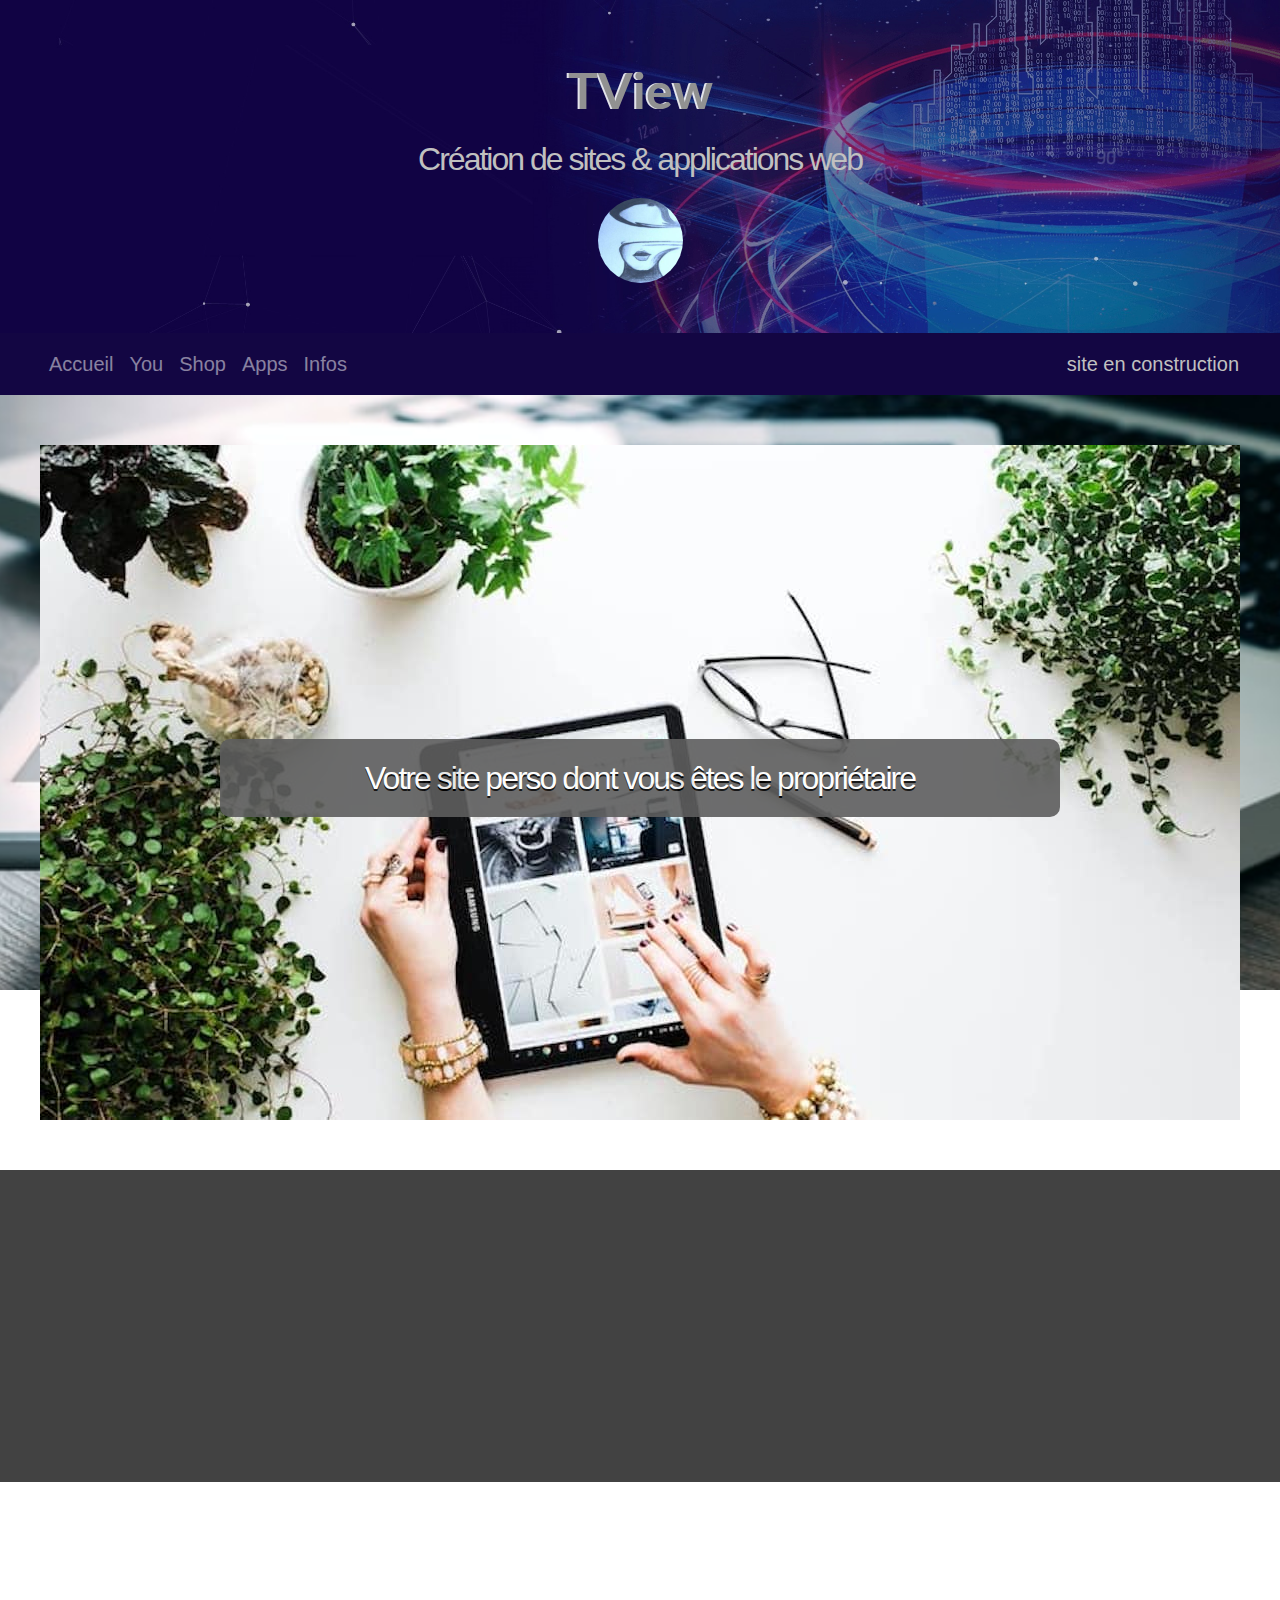
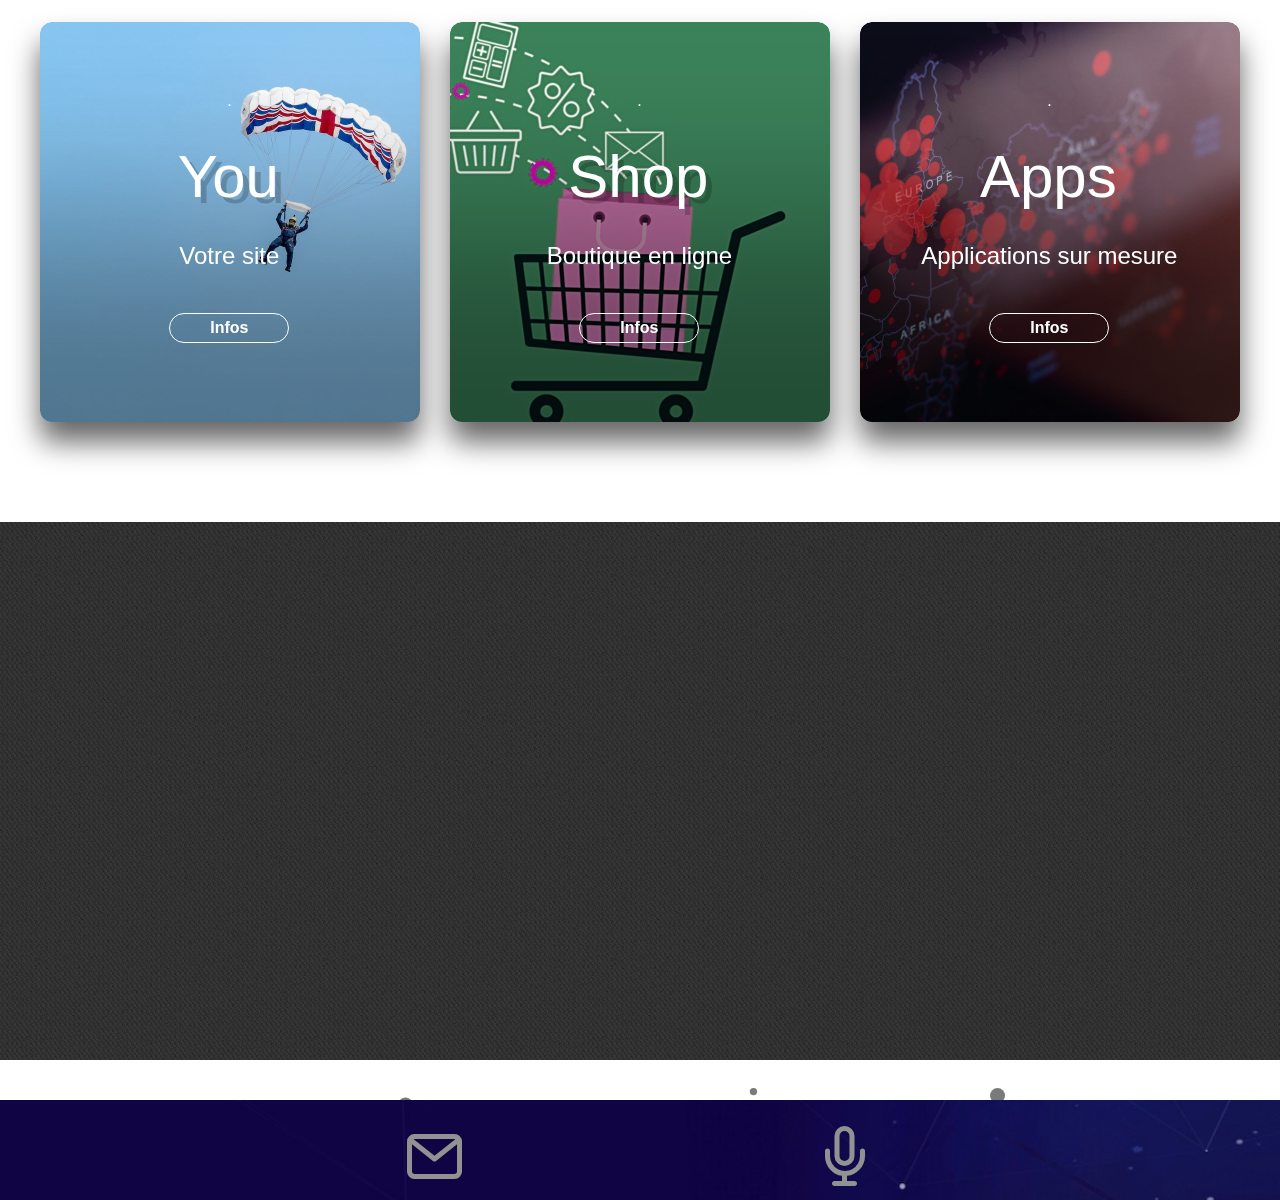
==== commit fc47a790: "style 2" ====
--- a/index.html
+++ b/index.html
@@ -124,7 +124,7 @@
 								</h2>
 							</div>
 						</div>
-					</div><a class="carousel-nav-controls carousel-control-prev" href="#carousel-1" role="button" data-slide="prev"><svg width="26" height="26" viewBox="0 0 32 32"><path class="carousel-nav-icon carousel-prev-icon" d="M22,2L9,16,22,30"></path></svg><span class="sr-only">Previous</span></a><a class="carousel-nav-controls carousel-control-next" href="#carousel-1" role="button" data-slide="next"><svg width="26" height="26" viewBox="0 0 32 32"><path class="carousel-nav-icon carousel-next-icon" d="M10.344,2l13,14-13,14"></path></svg><span class="sr-only">Next</span></a>
+					</div>
 				</div>
 			</div>
 		</div>
@@ -212,15 +212,13 @@
 		<a class="cd-button opacity-fx" href="./you/" aria-disabled="false"></a>
 	</div>
 </div>
-				</div>
-			</div>
+</div>
+</div>
 			<div class="col-md-4">
 					<div><div class="cd-container clearfix"   data-ui="0" data-center-card="true" data-align-caption="center" data-content-height="540" data-min-height="400" data-max-width="400" data-nav-position="hide" data-nav-style="fade-fraction" data-button-shape="capsule-outline" data-caption-position="middle" data-caption-anchor="white" data-pad-value="true" data-gradient-color="Dim" data-background-color="transparent" data-visibility="1" data-gradient-opacity="" data-radius-value="2" data-hover-mode="inactive" data-hover-style="apple-snow" data-transition-status="default" data-has-title="true" data-has-button="true" data-has-caption="true" data-caption-height="60" data-caption-background="transparent" data-tagline-margin="20" data-tagline-color="#FEFFFF" data-title-spacing="10" data-title-color="#FEFFFF" data-title-margin="20" data-title-background="transparent" data-desc-color="#FEFFFF" data-button-color="#FEFFFF" data-button-label="Infos" data-label-dark="0" data-height-short="1" data-hover-shadow="false" data-hover-zoom="Basic Zoom" data-shadow-size="XL" data-title-fx="Hard Shadow" data-typeface="Helvetica" data-fpo-index="3" data-fpo-lock="0" data-rule="0" data-rule-width="50" data-rule-spacing="10" data-rule-weight="1" data-rule-color="#FEFFFF" data-border-width="0" data-border-color="#555555" data-progress-index="0" data-progress-fill="transparent" data-title-size="60" data-line-height="90" data-responsive-title="0" data-med-title="level 1" data-sml-title="level 1" data-title-width="100%" data-disable-hover="None" data-remove-button="false" data-caption-trim="true" data-visiblility="1" bloc-name="shopcard" id="shopcard">
 	<div class="cd-shell">
 		<div class="card-designer lg">
 			<div class="cd-wrapper">
-			
-				
 				<div class="cd-gradient" style="opacity: 0.4;"></div>
 				
 				<div class="cd-swiper-container swiper1 static-pos">
@@ -258,8 +256,6 @@
 	<div class="cd-shell">
 		<div class="card-designer lg">
 			<div class="cd-wrapper">
-			
-				
 				<div class="cd-gradient"></div>
 				
 				<div class="cd-swiper-container swiper1 static-pos">
@@ -290,10 +286,10 @@
 		<a class="cd-button" href="./apps/" aria-disabled="false"></a>
 	</div>
 </div>
-						</div>
-					</div>
-		</div>
-	</div>
+</div>
+</div>
+</div>
+</div>
 </div>
 <!-- cards END -->
 
--- a/style.css
+++ b/style.css
@@ -10,7 +10,7 @@
 a,button{transition: background .3s ease-in-out;outline: none!important;} /* Prevent ugly blue glow on chrome and safari */
 a:hover{text-decoration: none; cursor:pointer;}
 
-/* = Blocs
+/* Blocs
 -------------------------------------------------------------- */
 
 .bloc{
@@ -209,7 +209,8 @@
 	box-shadow:0 1px 2px rgba(0,0,0,.3);
 	 transition: all .2s ease-out;
 }
-/* Handle Multi Level Navigation */.navbar-light .navbar-nav .nav-link {
+/* Handle Multi Level Navigation */
+.navbar-light .navbar-nav .nav-link {
 	color: rgb(64, 64, 64);
 }
 .btco-menu li > a {
@@ -495,10 +496,14 @@
 	background-image:url("img/pro.jpg");
 }
 
-/* = Custom Bric Data
--------------------------------------------------------------- */
-
-/**** * Card Designer  Author: Code My Brand, Whittfield Holmes * Last Modified Date: August 3, 2020 8:00am CST********//* Helpers */.font-loaders, .font-loaders a {
+/* = Custom Datas
+-------------------------------------------------------------- */
+
+/**** * Card Designer  * 
+
+-> todo -> lot of css have to be cleaned   */
+
+.font-loaders, .font-loaders a {
 	height:0px;
 	 display:none;
 	position: absolute;
@@ -533,7 +538,8 @@
 .cd-container[onClick] {
 	cursor: pointer;
 }
-/* Base props */* {
+/* Base props */
+* {
 	 -webkit-font-smoothing: antialiased;
 	 -moz-osx-font-smoothing: grayscale;
 }
@@ -566,7 +572,10 @@
 	max-width:750px;
 	 margin:0 auto}.cd-container[data-max-width="400"][data-center-card="true"]{
 	max-width:400px;
-	 margin:0 auto}/* Title */.cd-title {
+	 margin:0 auto}
+
+	 /* Title */
+.cd-title {
 	transition:font-size .4s ease;
 	 display:block;
 	 margin-top:5px;
@@ -602,7 +611,8 @@
 	.cd-container[data-align-caption="right"] .cd-title {
 	margin-right: 0px;
 }
-}/* Title fx */.cd-container[data-title-fx="Hard Shadow"] .cd-title {
+}/* Title fx */
+.cd-container[data-title-fx="Hard Shadow"] .cd-title {
 	text-shadow:6px 6px 0 rgba(0,0,0,.2)}.cd-container[data-title-fx="Close Heavy"] .cd-title {
 	text-shadow:0 4px 3px rgba(0,0,0,.4),0 8px 13px rgba(0,0,0,.1),0 18px 23px rgba(0,0,0,.1)}.cd-container[data-title-fx="Light Sources"] .cd-title {
 	text-shadow:0 15px 5px rgba(0,0,0,.1),10px 20px 5px rgba(0,0,0,.05),-10px 20px 5px rgba(0,0,0,.05)}.cd-container[data-title-fx="Outline Dark"] .cd-title {
@@ -614,7 +624,8 @@
 .cd-container[data-title-fx="Very Subtle"] .cd-title {
 	text-shadow: 2px 1px 2px rgba(206,89,55,0.65);
 }
-/* Title width */.cd-container[data-title-width="100%"] .cd-title a {
+/* Title width */
+.cd-container[data-title-width="100%"] .cd-title a {
 	max-width: 100%;
 }
 .cd-container[data-title-width="1080px"] .cd-title a {
@@ -632,7 +643,8 @@
 .cd-container[data-title-width="400px"] .cd-title a {
 	max-width: 400px;
 }
-/* Tagline */.cd-container .cd-tagline {
+/* Tagline */
+.cd-container .cd-tagline {
 	margin:0;
 	padding:0;
 	font-weight:normal;
@@ -642,7 +654,8 @@
 	 font-size:.67em;
 	 font-weight:normal;
 }
-/* Height  */.cd-container[data-min-height="540"] .custom-bric-img-item,.cd-container[data-min-height="540"] .cd-gradient,.cd-container[data-min-height="540"] .cd-background,.cd-container[data-min-height="540"] .cd-wrapper {
+/* Height  */
+.cd-container[data-min-height="540"] .custom-bric-img-item,.cd-container[data-min-height="540"] .cd-gradient,.cd-container[data-min-height="540"] .cd-background,.cd-container[data-min-height="540"] .cd-wrapper {
 	height:540px}.cd-container[data-min-height="400"] .custom-bric-img-item,.cd-container[data-min-height="400"] .cd-gradient,.cd-container[data-min-height="400"] .cd-background,.cd-container[data-min-height="400"] .cd-wrapper {
 	height:400px}.cd-container[data-min-height="300"] .custom-bric-img-item,.cd-container[data-min-height="300"] .cd-gradient,.cd-container[data-min-height="300"] .cd-background,.cd-container[data-min-height="300"] .cd-wrapper {
 	height:300px}.cd-container[data-min-height="200"] .custom-bric-img-item,.cd-container[data-min-height="200"] .cd-gradient,.cd-container[data-min-height="200"] .cd-background,.cd-container[data-min-height="200"] .cd-wrapper {
@@ -651,7 +664,9 @@
 	height:400px}.cd-container[data-min-height="300"][data-hover-mode="inactive"][data-caption-position="top"] .cd-data,.cd-container[data-min-height="300"][data-hover-mode="inactive"][data-caption-position="middle"] .cd-data {
 	height:300px}.cd-container[data-min-height="200"][data-hover-mode="inactive"][data-caption-position="top"] .cd-data,.cd-container[data-min-height="200"][data-hover-mode="inactive"][data-caption-position="middle"] .cd-data {
 	height:200px}.card-designer[data-height-short="0"][data-min-height="400"] .custom-bric-img-item,.card-designer[data-height-short="0"][data-min-height="540"]{
-	height:400px}/* Data */.cd-data {
+	height:400px}
+	/* Data */
+.cd-data {
 	transition:all .4s ease;
 }
 .cd-container[data-align-caption="center"] .cd-data{
@@ -687,7 +702,10 @@
 .cd-container[data-caption-position="top"] .cd-data {
 	align-items:top}.cd-container[data-caption-position="middle"] .cd-data {
 	align-items:center}.cd-container[data-caption-position="hover"] .cd-data, .cd-container[data-caption-position="end"] .cd-data {
-	align-items:end}/* Caption */.cd-container .cd-caption span {
+	align-items:end}
+	
+	/* Caption */
+.cd-container .cd-caption span {
 	font-size:.9em;
 	 line-height:1.4em;
 }
@@ -736,7 +754,8 @@
 	 transition: opacity .3s ease}.cd-container[data-align-caption="center"] .cd-caption{
 	text-align:center;
 }
-/* Radius */.cd-container[data-radius-value="1"] .cd-shell,.cd-container[data-radius-value="1"] .card-designer {
+/* Radius */
+.cd-container[data-radius-value="1"] .cd-shell,.cd-container[data-radius-value="1"] .card-designer {
 	-webkit-clip-path:inset(0% 0% 0% 0% round 6px);
 	 clip-path:inset(0% 0% 0% 0% round 6px);
 }
@@ -764,7 +783,8 @@
 	-webkit-clip-path:inset(0% 0% 0% 0% round 30px);
 	 clip-path:inset(0% 0% 0% 0% round 30px);
 }
-/* Gradient BG */.cd-container[data-gradient-color="Dim"] .cd-gradient{
+/* Gradient BG */
+.cd-container[data-gradient-color="Dim"] .cd-gradient{
 	background:linear-gradient(to top,#000 0,hsla(0,0%,0%,.987) 8.1%,hsla(0,0%,0%,.951) 15.5%,hsla(0,0%,0%,.896) 22.5%,hsla(0,0%,0%,.825) 29%,hsla(0,0%,0%,.741) 35.3%,hsla(0,0%,0%,.648) 41.2%,hsla(0,0%,0%,.55) 47.1%,hsla(0,0%,0%,.45) 52.9%,hsla(0,0%,0%,.352) 58.8%,hsla(0,0%,0%,.259) 64.7%,hsla(0,0%,0%,.175) 71%,hsla(0,0%,0%,.104) 77.5%,hsla(0,0%,0%,.049) 84.5%,hsla(0,0%,0%,.013) 91.9%,hsla(0,0%,0%,0) 100%)}.cd-container[data-gradient-color="Bright"] .cd-gradient{
 	background:linear-gradient(to bottom,hsla(0,0%,100%,0) 0,hsla(0,0%,100%,.013) 8.1%,hsla(0,0%,100%,.049) 15.5%,hsla(0,0%,100%,.104) 22.5%,hsla(0,0%,100%,.175) 29%,hsla(0,0%,100%,.259) 35.3%,hsla(0,0%,100%,.352) 41.2%,hsla(0,0%,100%,.45) 47.1%,hsla(0,0%,100%,.55) 52.9%,hsla(0,0%,100%,.648) 58.8%,hsla(0,0%,100%,.741) 64.7%,hsla(0,0%,100%,.825) 71%,hsla(0,0%,100%,.896) 77.5%,hsla(0,0%,100%,.951) 84.5%,hsla(0,0%,100%,.987) 91.9%,#fff 100%)}.cd-container[data-gradient-color="Cool"] .cd-gradient{
 	background:linear-gradient(to top,hsl(247.09,45.08%,47.84%) 0,hsla(247.09,45.08%,47.84%,.987) 8.1%,hsla(247.09,45.08%,47.84%,.951) 15.5%,hsla(247.09,45.08%,47.84%,.896) 22.5%,hsla(247.09,45.08%,47.84%,.825) 29%,hsla(247.09,45.08%,47.84%,.741) 35.3%,hsla(247.09,45.08%,47.84%,.648) 41.2%,hsla(247.09,45.08%,47.84%,.55) 47.1%,hsla(247.09,45.08%,47.84%,.45) 52.9%,hsla(247.09,45.08%,47.84%,.352) 58.8%,hsla(247.09,45.08%,47.84%,.259) 64.7%,hsla(247.09,45.08%,47.84%,.175) 71%,hsla(247.09,45.08%,47.84%,.104) 77.5%,hsla(247.09,45.08%,47.84%,.049) 84.5%,hsla(247.09,45.08%,47.84%,.013) 91.9%,hsla(247.09,45.08%,47.84%,0) 100%)}.cd-container[data-gradient-color="Warm"] .cd-gradient{
@@ -854,7 +874,6 @@
 	transform: scale(1.15);
 	 transition: transform .6s ease;
 }
-
 
 .cd-gradient{
 	opacity:.6;
@@ -964,7 +983,8 @@
 .cd-container[data-caption-position="hover"][data-align-caption="center"] .cd-button,.cd-container[data-caption-position="end"][data-align-caption="center"] .cd-button  {
 	margin: 1em auto 1.2em auto;
 }
-/* Horizontal Rule */.cd-rule span{
+/* Horizontal Rule */
+.cd-rule span{
 	display:inline-block;
 	 border-top:1px solid;
 	 width:50px;
@@ -989,7 +1009,8 @@
 .cd-container[data-hover-mode="inactive"][data-has-button="false"][data-has-caption="false"] .cd-title {
 	margin-bottom:0px !important;
 }
-/* Active Hover */.cd-container[data-hover-mode="active"] .cd-gradient {
+/* Active Hover */
+.cd-container[data-hover-mode="active"] .cd-gradient {
 	-webkit-transform: translateY(calc(0px + 4.7em));
 	 transform: translateY(calc(0px + 4.7em));
 	 transition:all .4s ease;
@@ -1050,6 +1071,7 @@
 	height:auto;
 }
 
+/*********************************************************************************************************/
 	
 #particles-js{
 	position: absolute;
@@ -1062,7 +1084,7 @@
 }
 
 
-/* = Bloc Padding Multi Breakpoint
+/* Media queries breakpoints
 -------------------------------------------------------------- */
 
 @media (min-width: 576px) {
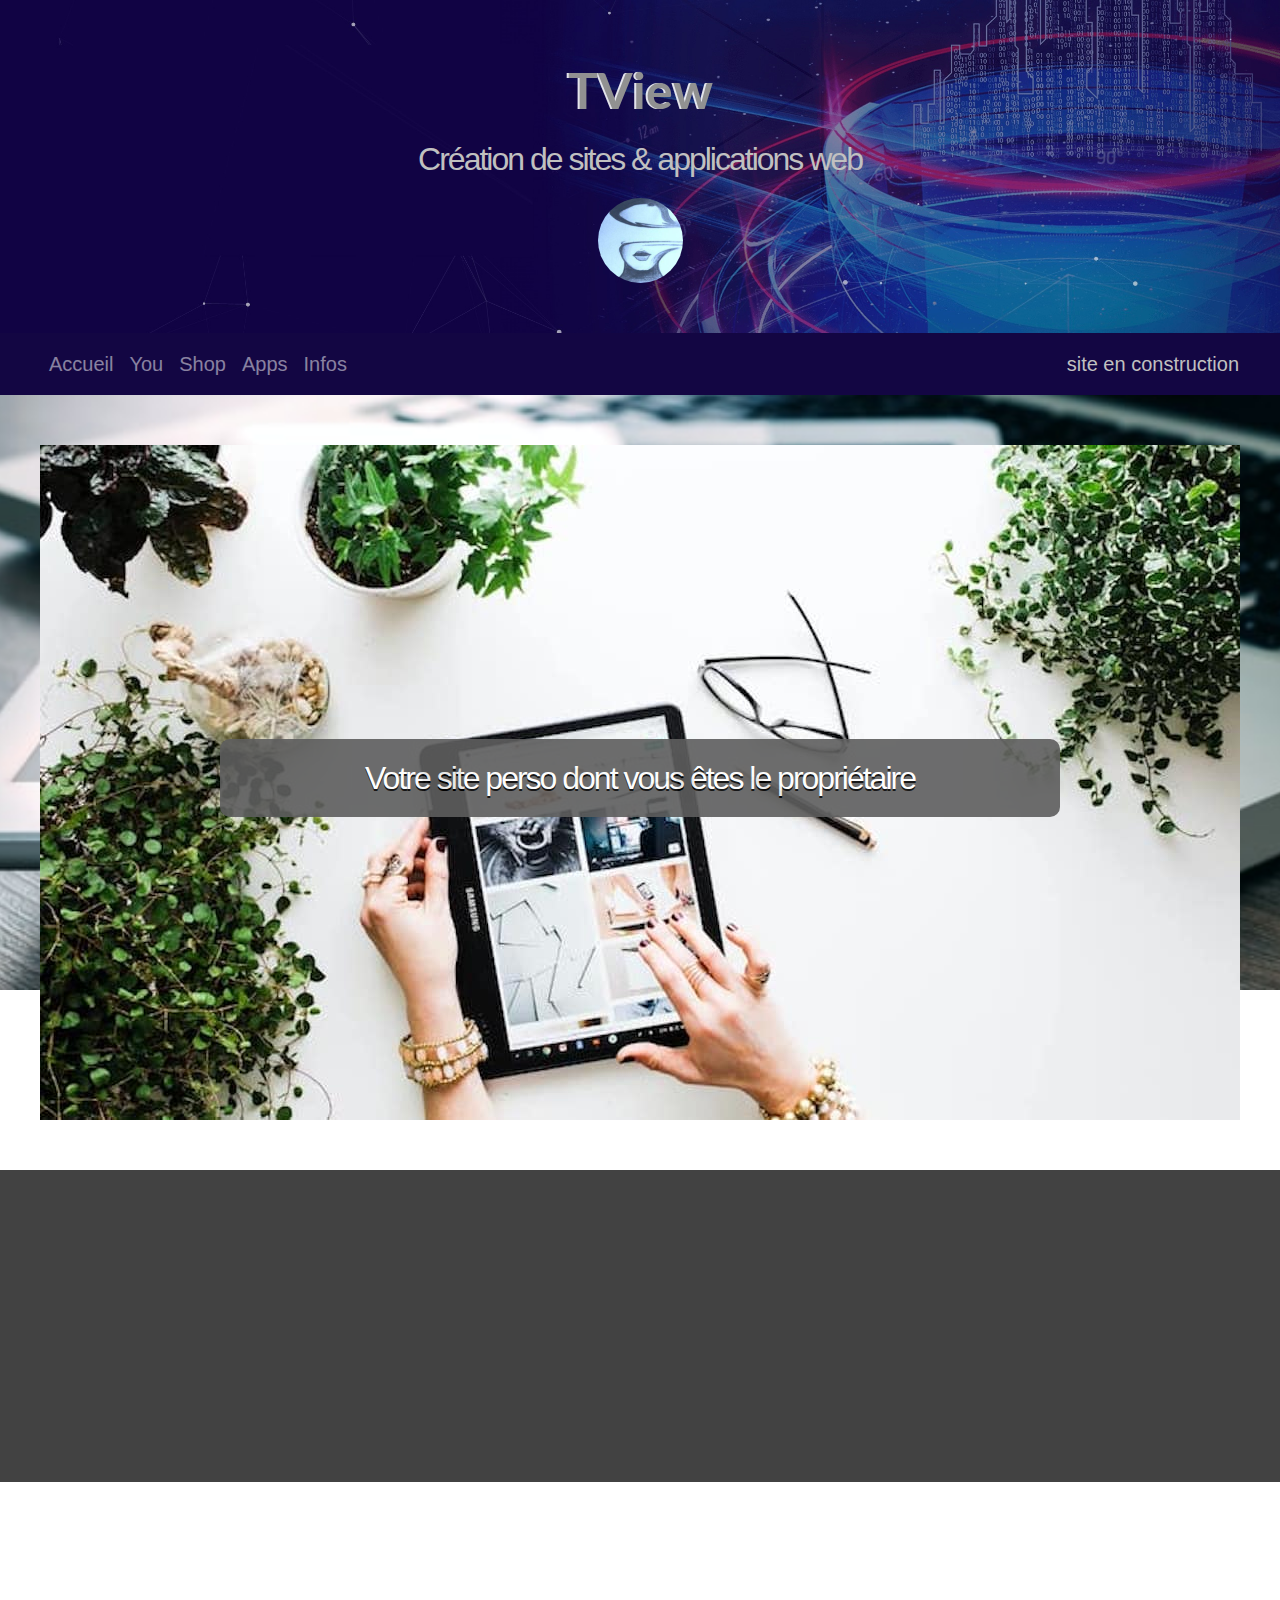
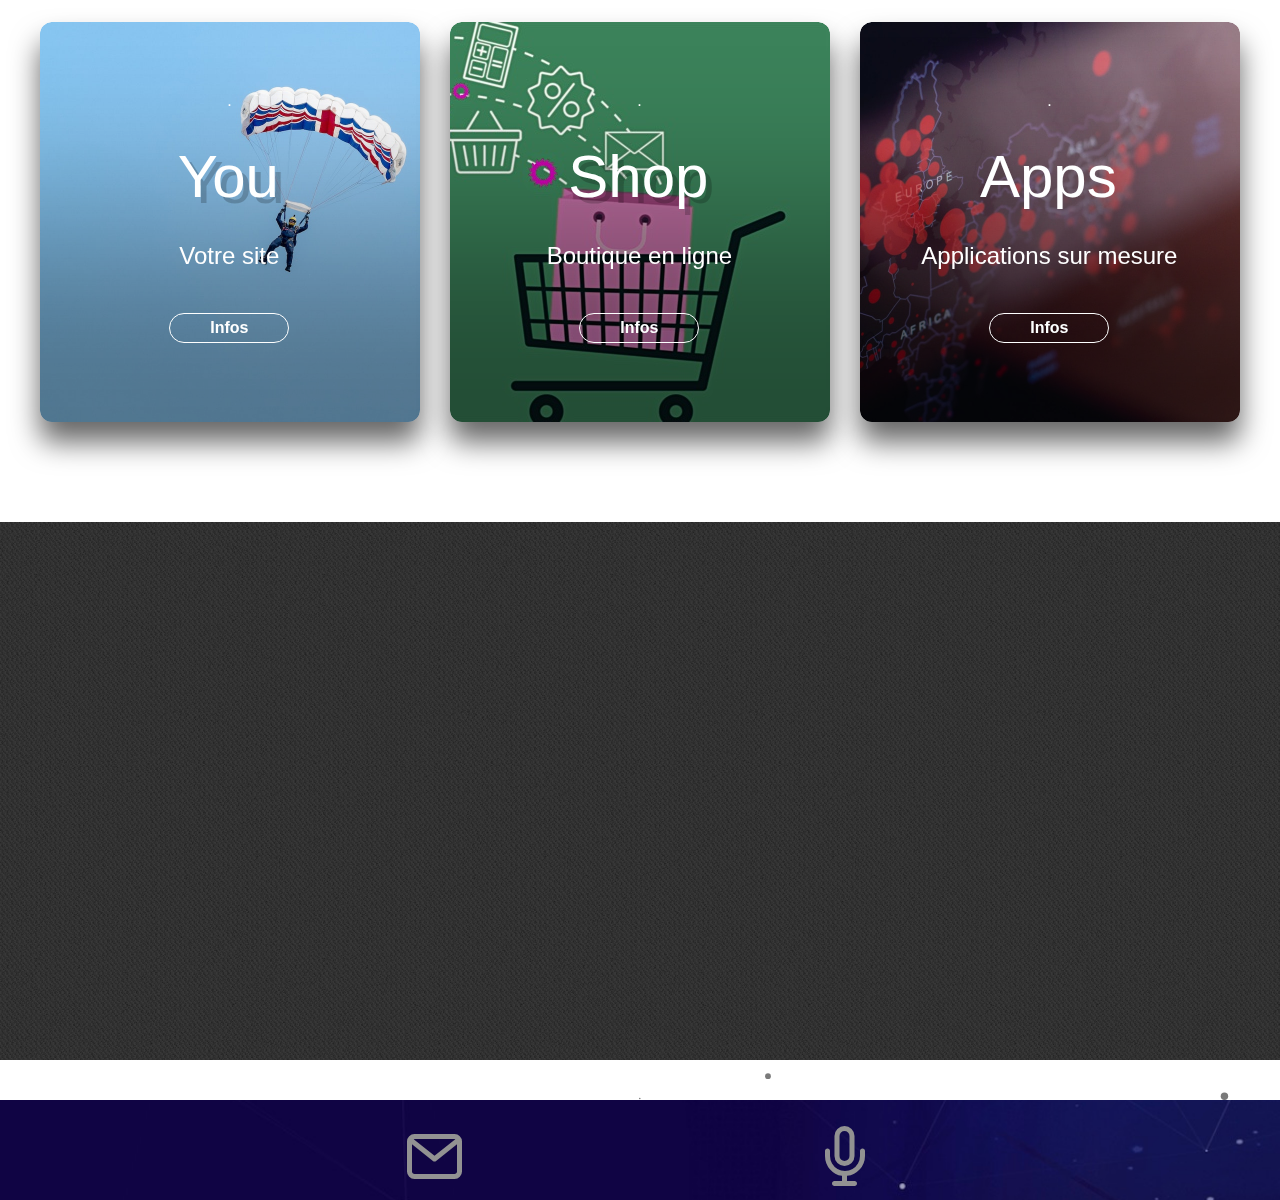
==== commit a1e54645: "style 2.1" ====
--- a/index.html
+++ b/index.html
@@ -5,374 +5,491 @@
     <meta name="keywords" content="">
     <meta name="description" content="Création de sites et applications web">
     <meta name="viewport" content="width=device-width, initial-scale=1.0, viewport-fit=cover">
-	<link rel="canonical" href="https://tview.fr/" />
-	<meta name="robots" content="index, nofollow" />
+    <link rel="canonical" href="https://tview.fr/"/>
+    <meta name="robots" content="index, nofollow"/>
     <link rel="shortcut icon" type="image/png" href="favicon.png?2537">
-	<link rel="stylesheet" type="text/css" href="./css/bootstrap.min.css?430">
-	<link rel="stylesheet" type="text/css" href="style.css?7752">
-	<link rel="stylesheet" type="text/css" href="./css/animate.min.css?96">
-	<link rel="stylesheet" type="text/css" href="./css/feather.min.css">
-	<link href='https://fonts.googleapis.com/css?family=Lato:100,300,400,700,900&display=swap&subset=latin,latin-ext' rel='stylesheet' type='text/css'>
+    <link rel="stylesheet" type="text/css" href="./css/bootstrap.min.css?430">
+    <link rel="stylesheet" type="text/css" href="style.css?7752">
+    <link rel="stylesheet" type="text/css" href="./css/animate.min.css?96">
+    <link rel="stylesheet" type="text/css" href="./css/feather.min.css">
+    <link href='https://fonts.googleapis.com/css?family=Lato:100,300,400,700,900&display=swap&subset=latin,latin-ext'
+          rel='stylesheet' type='text/css'>
     <title>TView</title>
-    
+
 </head>
 <body class="mob-disable-anim ">
 <!-- Main container -->
 <div class="page-container">
-    
-<!-- header -->
-<div class="bloc bg-backhead none full-width-bloc bgc-medium-electric-blue d-bloc " id="header">
-	<div class="container bloc-md">
-		<div class="row">
-			<div class="col">
-				<h1 class="mg-md text-lg-center float-none text-center h1-style">
-					TView
-				</h1>
-				<h2 class="mg-md text-lg-center h2-style text-center tc-silver">
-					Création de sites &amp; applications web
-				</h2><img src="img/fewww.jpeg" class="img-fluid img-protected rounded-circle mx-auto d-block logo-style" alt="logo" />
-			</div>
-		</div>
-	</div>
-</div>
-<!-- header END -->
-
-<!-- navigation -->
-<div class="bloc none sticky-nav bgc-oxford-blue d-bloc" id="navigation">
-	<div class="container bloc-no-padding bloc-no-padding-lg">
-		<div class="row">
-			<div class="col">
-				<nav class="navbar row navbar-expand-md nav-invert navbar-dark" role="navigation">
-					<button id="nav-toggle" type="button" class="ui-navbar-toggler navbar-toggler border-0 p-0" data-toggle="collapse" data-target=".navbar-17659" aria-expanded="false" aria-label="Toggle navigation">
-						<span class="navbar-toggler-icon"></span>
-					</button>
-					<div class="collapse navbar-collapse navbar-17659">
-						<ul class="site-navigation nav navbar-nav navlinks">
-							<li class="nav-item">
-								<a href="./" class="nav-link a-btn">Accueil</a>
-							</li>
-							<li class="nav-item">
-								<a href="./you/" class="nav-link">You</a>
-							</li>
-							<li class="nav-item">
-								<a href="./shop/" class="nav-link a-btn">Shop</a>
-							</li>
-							<li class="nav-item">
-								<a href="./apps/" class="nav-link a-btn">Apps</a>
-							</li>
-							<li class="nav-item">
-								<a href="./infos/" class="nav-link a-btn">Infos</a>
-							</li>
-						</ul>
-					</div>
-					<div class="navbar-content-area col">
-					</div><a class="navbar-brand mr-0 ml-auto ltc-silver link-style" href="#">site en construction</a>
-				</nav>
-			</div>
-		</div>
-	</div>
-</div>
-<!-- navigation END -->
-
-<!-- carousel -->
-<div class="bloc none b-parallax l-bloc" id="carousel">
-	<div class="parallax bg-devices">
-	</div>
-	<div class="container bloc-md">
-		<div class="row">
-			<div class="col">
-				<div id="carousel-1" class="carousel slide carousel-fade none animSpeedLazy animDelay04 scroll-fx-down-out" data-ride="carousel" data-interval="3000">
-					<ul class="carousel-indicators hide-indicators list-unstyled">
-						<li class="active">
-							<a href="./" class="a-btn">Accueil</a>
-						</li>
-						<li>
-							<a href="./you/" class="a-btn">You</a>
-						</li>
-						<li>
-							<a href="./shop/" class="a-btn">Shop</a>
-						</li>
-						<li>
-							<a href="./apps/" class="a-btn">Apps</a>
-						</li>
-						<li>
-							<a href="./infos/" class="a-btn">Infos</a>
-						</li>
-					</ul>
-					<div class="carousel-inner" role="listbox">
-						<div class="carousel-item active">
-							<img class="d-inline-block w-100" alt="slide1" src="img/siteperso.jpg" />
-							<div class="carousel-caption carousel-caption-center">
-								<h2 class="mg-md h2-carousel-style animated puffIn animDelay08" data-appear-anim-style="puffIn">
-									Votre site perso dont vous êtes le propriétaire
-								</h2>
-							</div>
-						</div>
-						<div class="carousel-item">
-							<img alt="slide2" class="d-inline-block w-100" src="img/site_pro1200.jpg" />
-							<div class="carousel-caption carousel-caption-center">
-								<h2 class="mg-md h2-carousel-style">
-									Des sites pro, sur mesure, fiables et sécurisés
-								</h2>
-							</div>
-						</div>
-						<div class="carousel-item">
-							<img class="d-inline-block w-100" alt="slide3" src="img/humanitarian.jpg" />
-							<div class="carousel-caption carousel-caption-center">
-								<h2 class="mg-md text-lg-center h2-carousel-style">
-									Tarifs jusqu&rsquo;à -50% pour un projet humanitaire ou écologique
-								</h2>
-							</div>
-						</div>
-					</div>
-				</div>
-			</div>
-		</div>
-	</div>
-</div>
-<!-- carousel END -->
-
-<!-- arguments -->
-<div class="bloc none bgc-outer-space d-bloc" id="arguments">
-	<div class="container bloc-lg">
-		<div class="row voffset-clear-sm">
-			<div class="col-sm-6 offset-md-1 col-md-3 offset-lg-0 scroll-fx-left-in col-lg-4">
-				<h4 class="mg-md text-sm-left text-center tc-white mx-auto d-block scroll-fx-left-in scroll-fx-zoom-pull">
-					Gérez vos contenus en toute simplicité
-				</h4><a href="#" class="a-btn footer-link a-block scroll-fx-in-fade">Sur site ou via une interface administrateur</a>
-			</div>
-			<div class="col-sm-6 scroll-fx-zoom-pull col-md-3 offset-md-0 order-md-0 offset-lg-0 col-lg-4">
-				<h4 class="mg-md text-sm-left text-center tc-white text-lg-left scroll-fx-zoom-pull">
-					Evolution de votre site en fonction de vos besoins
-				</h4><a href="#" class="a-btn a-block footer-link scroll-fx-in-fade">Avec ajout d&rsquo;options ou évolution de formule</a>
-			</div>
-			<div class="scroll-fx-right-in col-md-4 offset-md-0 col-sm-6 offset-lg-0 col-lg-4">
-				<h4 class="text-sm-left text-center tc-white scroll-fx-right-in scroll-fx-zoom-pull mg-md text-lg-left">
-					Une formule pro pour une solution complète
-				</h4><a href="./" class="a-btn footer-link text-lg-left scroll-fx-in-fade a-block">La partie &nbsp;«&nbsp;backend&nbsp;» codée en&nbsp;Python sous Django</a>
-			</div>
-		</div>
-	</div>
-</div>
-<!-- arguments END -->
-
-<!-- paradiv -->
-<div class="bloc b-parallax none full-width-bloc l-bloc" id="paradiv">
-	<div class="parallax bg-devices">
-	</div>
-	<div class="container bloc-sm bloc-sm-lg">
-		<div class="row">
-			<div class="col">
-				<div class="text-lg-left">
-				</div>
-			</div>
-		</div>
-	</div>
-</div>
-<!-- paradiv END -->
-
-<!-- cards -->
-<div class="bloc none l-bloc" id="cards">
-	<div class="container bloc-lg">
-		<div class="row none">
-			<div class="col-md-4">
-				<div><div class="cd-container clearfix"   data-ui="0" data-center-card="true" data-align-caption="center" data-content-height="540" data-min-height="400" data-max-width="400" data-nav-position="hide" data-nav-style="fade-fraction" data-button-shape="capsule-outline" data-caption-position="middle" data-caption-anchor="white" data-pad-value="true" data-gradient-color="Dim" data-background-color="transparent" data-visibility="1" data-gradient-opacity="" data-radius-value="2" data-hover-mode="inactive" data-hover-style="apple-snow" data-transition-status="default" data-has-title="true" data-has-button="true" data-has-caption="true" data-caption-height="60" data-caption-background="transparent" data-tagline-margin="20" data-tagline-color="#FEFFFF" data-title-spacing="10" data-title-color="#FEFFFF" data-title-margin="20" data-title-background="transparent" data-desc-color="#FEFFFF" data-button-color="#FEFFFF" data-button-label="Infos" data-label-dark="0" data-height-short="1" data-hover-shadow="false" data-hover-zoom="Basic Zoom" data-shadow-size="XL" data-title-fx="Hard Shadow" data-typeface="Helvetica" data-fpo-index="3" data-fpo-lock="0" data-rule="0" data-rule-width="50" data-rule-spacing="10" data-rule-weight="1" data-rule-color="#FEFFFF" data-border-width="0" data-border-color="#555555" data-progress-index="0" data-progress-fill="transparent" data-title-size="60" data-line-height="90" data-responsive-title="0" data-med-title="level 1" data-sml-title="level 1" data-title-width="100%" data-disable-hover="None" data-remove-button="false" data-caption-trim="true" data-visiblility="1" bloc-name="youcard" id="youcard">
-	<div class="cd-shell">
-		<div class="card-designer lg">
-			<div class="cd-wrapper">
-			
-				
-				<div class="cd-gradient" style="opacity: 0.4;"></div>
-				
-				<div class="cd-swiper-container swiper1 static-pos">
-					<div class="cd-swiper-wrapper">
-						<div class="cd-swiper-slide">
-							<img class="custom-bric-img-item center cover preview" src="img/you.jpg" width="100%" height="400" data-kb-effect="None" data-filter="0" alt="you">
-						</div>
-					</div>
-					<div class="swiper-pagination swiper-pagination1"></div>
-				</div>
-				<div class="cd-data bump" style="background-color: transparent;">
-					<div class="cd-content" style="background-color: transparent;">
-						
-						<h4 class="cd-tagline" style="margin-bottom: 20px;"><span style="color: rgb(254, 255, 255);">.</span></h4>
-						<h2 class="cd-title" style="font-size: 60px; margin-left: -2px; margin-bottom: 20px;"><a style="color: rgb(255, 255, 255); background-color: transparent; line-height: 90px;" target="_self" aria-disabled="false" href="./you/"><span style="color: rgb(254, 255, 255);">You</span></a></h2>
-						<h4 class="cd-caption">Votre site</h4>
-						<a class="cd-button opacity-fx bump" role="button" target="_self" style="border-color: rgb(254, 255, 255); background-color: transparent; font-weight: bold;" href="./you/" aria-disabled="false"><span style="color: rgb(254, 255, 255);">Infos</span></a>
-
-					</div>
-				</div>
-			</div>
-		</div>
-    </div>
-    <div class="font-loaders">
-		<a class="cd-tagline"></a>
-		<a class="cd-title"></a>
-		<a class="cd-caption"></a>
-		<a class="cd-button opacity-fx" href="./you/" aria-disabled="false"></a>
-	</div>
-</div>
-</div>
-</div>
-			<div class="col-md-4">
-					<div><div class="cd-container clearfix"   data-ui="0" data-center-card="true" data-align-caption="center" data-content-height="540" data-min-height="400" data-max-width="400" data-nav-position="hide" data-nav-style="fade-fraction" data-button-shape="capsule-outline" data-caption-position="middle" data-caption-anchor="white" data-pad-value="true" data-gradient-color="Dim" data-background-color="transparent" data-visibility="1" data-gradient-opacity="" data-radius-value="2" data-hover-mode="inactive" data-hover-style="apple-snow" data-transition-status="default" data-has-title="true" data-has-button="true" data-has-caption="true" data-caption-height="60" data-caption-background="transparent" data-tagline-margin="20" data-tagline-color="#FEFFFF" data-title-spacing="10" data-title-color="#FEFFFF" data-title-margin="20" data-title-background="transparent" data-desc-color="#FEFFFF" data-button-color="#FEFFFF" data-button-label="Infos" data-label-dark="0" data-height-short="1" data-hover-shadow="false" data-hover-zoom="Basic Zoom" data-shadow-size="XL" data-title-fx="Hard Shadow" data-typeface="Helvetica" data-fpo-index="3" data-fpo-lock="0" data-rule="0" data-rule-width="50" data-rule-spacing="10" data-rule-weight="1" data-rule-color="#FEFFFF" data-border-width="0" data-border-color="#555555" data-progress-index="0" data-progress-fill="transparent" data-title-size="60" data-line-height="90" data-responsive-title="0" data-med-title="level 1" data-sml-title="level 1" data-title-width="100%" data-disable-hover="None" data-remove-button="false" data-caption-trim="true" data-visiblility="1" bloc-name="shopcard" id="shopcard">
-	<div class="cd-shell">
-		<div class="card-designer lg">
-			<div class="cd-wrapper">
-				<div class="cd-gradient" style="opacity: 0.4;"></div>
-				
-				<div class="cd-swiper-container swiper1 static-pos">
-					<div class="cd-swiper-wrapper">
-						<div class="cd-swiper-slide">
-							<img class="custom-bric-img-item cover preview right" src="img/e-commerce.jpg" width="100%" height="400" data-kb-effect="None" data-filter="0" alt="shop">
-						</div>
-					</div>
-					<div class="swiper-pagination swiper-pagination1"></div>
-				</div>
-				<div class="cd-data bump" style="background-color: transparent;">
-					<div class="cd-content" style="background-color: transparent;">
-						
-						<h4 class="cd-tagline" style="margin-bottom: 20px;"><span style="color: rgb(254, 255, 255);">.</span></h4>
-						<h2 class="cd-title" style="font-size: 60px; margin-left: -2px; margin-bottom: 20px;"><a style="color: rgb(255, 255, 255); background-color: transparent; line-height: 90px;" target="_self" aria-disabled="false" href="./shop/"><span style="color: rgb(254, 255, 255);">Shop</span></a></h2>
-						<h4 class="cd-caption">Boutique en ligne</h4>
-						<a class="cd-button opacity-fx bump" role="button" target="_self" style="border-color: rgb(254, 255, 255); background-color: transparent; font-weight: bold;" href="./shop/" aria-disabled="false"><span style="color: rgb(254, 255, 255);">Infos</span></a>
-
-					</div>
-				</div>
-			</div>
-		</div>
-    </div>
-    <div class="font-loaders">
-		<a class="cd-tagline"></a>
-		<a class="cd-title"></a>
-		<a class="cd-caption"></a>
-		<a class="cd-button" href="./shop/" aria-disabled="false"></a>
-	</div>
-</div>
-					</div>
-				</div>
-			<div class="col-md-4 none">
-						<div><div class="cd-container clearfix"   data-ui="0" data-center-card="true" data-align-caption="center" data-content-height="540" data-min-height="400" data-max-width="400" data-nav-position="hide" data-nav-style="fade-fraction" data-button-shape="capsule-outline" data-caption-position="middle" data-caption-anchor="white" data-pad-value="true" data-gradient-color="Dim" data-background-color="transparent" data-visibility="1" data-gradient-opacity="" data-radius-value="2" data-hover-mode="inactive" data-hover-style="apple-snow" data-transition-status="default" data-has-title="true" data-has-button="true" data-has-caption="true" data-caption-height="60" data-caption-background="transparent" data-tagline-margin="20" data-tagline-color="#FEFFFF" data-title-spacing="10" data-title-color="#FEFFFF" data-title-margin="20" data-title-background="transparent" data-desc-color="#FEFFFF" data-button-color="#FEFFFF" data-button-label="Infos" data-label-dark="0" data-height-short="1" data-hover-shadow="false" data-hover-zoom="Basic Zoom" data-shadow-size="XL" data-title-fx="None" data-typeface="Helvetica" data-fpo-index="3" data-fpo-lock="0" data-rule="0" data-rule-width="50" data-rule-spacing="10" data-rule-weight="1" data-rule-color="#FEFFFF" data-border-width="0" data-border-color="#555555" data-progress-index="0" data-progress-fill="transparent" data-title-size="60" data-line-height="90" data-responsive-title="0" data-med-title="level 1" data-sml-title="level 1" data-title-width="100%" data-disable-hover="None" data-remove-button="false" data-caption-trim="true" data-visiblility="1">
-	<div class="cd-shell">
-		<div class="card-designer lg">
-			<div class="cd-wrapper">
-				<div class="cd-gradient"></div>
-				
-				<div class="cd-swiper-container swiper1 static-pos">
-					<div class="cd-swiper-wrapper">
-						<div class="cd-swiper-slide">
-							<img class="custom-bric-img-item cover preview right" src="img/pro.jpg" width="100%" height="400" data-kb-effect="None" data-filter="0" alt="apps">
-						</div>
-					</div>
-					<div class="swiper-pagination swiper-pagination1"></div>
-				</div>
-				<div class="cd-data bump" style="background-color: transparent;">
-					<div class="cd-content" style="background-color: transparent;">
-						
-						<h4 class="cd-tagline" style="margin-bottom: 20px;"><span style="color: rgb(254, 255, 255);">.</span></h4>
-						<h2 class="cd-title" style="font-size: 60px; margin-left: -2px; margin-bottom: 20px;"><a style="color: rgb(255, 255, 255); background-color: transparent; line-height: 90px;" target="_self" aria-disabled="false" href="./apps/"><span style="color: rgb(254, 255, 255);">Apps</span></a></h2>
-						<h4 class="cd-caption">Applications sur mesure</h4>
-						<a class="cd-button opacity-fx bump" role="button" target="_self" style="border-color: rgb(254, 255, 255); background-color: transparent; font-weight: bold;" href="./apps/" aria-disabled="false"><span style="color: rgb(254, 255, 255);">Infos</span></a>
-
-					</div>
-				</div>
-			</div>
-		</div>
-    </div>
-    <div class="font-loaders">
-		<a class="cd-tagline"></a>
-		<a class="cd-title"></a>
-		<a class="cd-caption"></a>
-		<a class="cd-button" href="./apps/" aria-disabled="false"></a>
-	</div>
-</div>
-</div>
-</div>
-</div>
-</div>
-</div>
-<!-- cards END -->
-
-<!-- features -->
-<div class="bloc bloc-bg-texture texture-fabric tc-silver none bgc-outer-space d-bloc" id="features">
-	<div class="container bloc-lg">
-		<div class="row row-margin-bottom">
-			<div class="col-md-4">
-				<img src="img/responsive.jpg" class="img-fluid img-protected mx-auto d-block img-features-style none animated noneDown fadeInDown animSpeedLazy" alt="responsive" data-appear-anim-style="fadeInDown" />
-				<h3 class="mg-md tc-white animated none animDelay08 fadeInUp" data-appear-anim-style="fadeInUp">
-					Optimisation
-				</h3>
-				<p class="animDelay1 animated fadeIn" data-appear-anim-style="fadeIn">
-					Tous les sites sont construits de manière à obtenir un affichage optimal quel que soit le support.
-				</p>
-			</div>
-			<div class="col-md-4">
-				<img src="img/security.jpg" class="img-fluid img-protected mx-auto d-block img-features-style none animated noneDown fadeInDown animSpeedLazy" alt="security" data-appear-anim-style="fadeInDown" />
-				<h3 class="mg-md tc-white none animated animDelay08 fadeInUp" data-appear-anim-style="fadeInUp">
-					Sécurité
-				</h3>
-				<p class="animated fadeIn animDelay1" data-appear-anim-style="fadeIn">
-					Les sites sur mesure ne nécéssitent aucun partage de ressources. &nbsp;<a class="ltc-azure" href="./infos/">En savoir plus</a>
-				</p>
-			</div>
-			<div class="col-md-4">
-				<img src="img/customizable.jpg" class="img-fluid img-protected mx-auto d-block img-features-style none noneDown animated fadeInDown animSpeedLazy" alt="customizable" data-appear-anim-style="fadeInDown" />
-				<h3 class="tc-white animated none animDelay08 fadeInUp mg-md" data-appear-anim-style="fadeInUp">
-					Assistance
-				</h3>
-				<p class="animDelay1 Up Down noneLeft none animated fadeIn" data-appear-anim-style="fadeIn">
-					Vous bénéficiez d&rsquo;une assistance après achat quelle que soit la formule.&nbsp;<a class="ltc-azure" href="./infos/">Voir modalités</a><br>
-				</p>
-			</div>
-		</div>
-	</div>
-</div>
-<!-- features END -->
-
-<!-- div2 -->
-<div class="bloc l-bloc" id="div2">
-	<div class="container bloc-sm">
-		<div class="row">
-			<div class="col-sm-10 offset-sm-1 col-md-8 offset-md-2 col-lg-6 offset-lg-3">
-				<div>
-					<div><div id="particles-js"></div>
-					</div>
-				</div>
-			</div>
-		</div>
-	</div>
-</div>
-<!-- div2 END -->
-
-<!-- ScrollToTop Button -->
-<a class="bloc-button btn btn-d scrollToTop" onclick="scrollToTarget('1',this)"><svg xmlns="http://www.w3.org/2000/svg" width="22" height="22" viewBox="0 0 32 32"><path class="scroll-to-top-btn-icon" d="M30,22.656l-14-13-14,13"/></svg></a>
-<!-- ScrollToTop Button END-->
-
-
-<!-- footer -->
-<div class="bloc bg-background-divider none l-bloc" id="footer">
-	<div class="container bloc-sm">
-		<div class="row voffset-clear-xs">
-			<div class="col-4 col-lg-4 offset-lg-2 offset-md-2 col-md-4 col-sm-4 offset-sm-2 offset-2">
-				<div class="text-center">
-					<a href="mailto:contact@tview.fr" rel="nofollow noopener noreferrer"><span class="feather-icon icon-mail icon-lg icon-taupe-gray animSpeedLazy" data-placement="top" data-toggle="tooltip" title="Direct mail"></span></a>
-				</div>
-			</div>
-			<div class="col-sm-4 col-lg-4 col-md-4 col-4">
-				<div class="text-center">
-					<a rel="nofollow noopener noreferrer"><span class="feather-icon icon-microphone icon-lg icon-taupe-gray animSpeedLazy" data-placement="top" data-toggle="tooltip" title="06 84 78 86 85"></span></a>
-					<div><div id="flexy-foot" class="flexy-foot-control" data-footer="footer"></div>
-					</div>
-				</div>
-			</div>
-		</div>
-	</div>
-</div>
-<!-- footer END -->
+
+    <!-- header -->
+    <div class="bloc bg-backhead none full-width-bloc bgc-medium-electric-blue d-bloc " id="header">
+        <div class="container bloc-md">
+            <div class="row">
+                <div class="col">
+                    <h1 class="mg-md text-lg-center float-none text-center h1-style">
+                        TView
+                    </h1>
+                    <h2 class="mg-md text-lg-center h2-style text-center tc-silver">
+                        Création de sites &amp; applications web
+                    </h2><img src="img/fewww.jpeg"
+                              class="img-fluid img-protected rounded-circle mx-auto d-block logo-style" alt="logo"/>
+                </div>
+            </div>
+        </div>
+    </div>
+    <!-- header END -->
+
+    <!-- navigation -->
+    <div class="bloc none sticky-nav bgc-oxford-blue d-bloc" id="navigation">
+        <div class="container bloc-no-padding bloc-no-padding-lg">
+            <div class="row">
+                <div class="col">
+                    <nav class="navbar row navbar-expand-md nav-invert navbar-dark" role="navigation">
+                        <button id="nav-toggle" type="button" class="ui-navbar-toggler navbar-toggler border-0 p-0"
+                                data-toggle="collapse" data-target=".navbar-17659" aria-expanded="false"
+                                aria-label="Toggle navigation">
+                            <span class="navbar-toggler-icon"></span>
+                        </button>
+                        <div class="collapse navbar-collapse navbar-17659">
+                            <ul class="site-navigation nav navbar-nav navlinks">
+                                <li class="nav-item">
+                                    <a href="./" class="nav-link a-btn">Accueil</a>
+                                </li>
+                                <li class="nav-item">
+                                    <a href="./you/" class="nav-link">You</a>
+                                </li>
+                                <li class="nav-item">
+                                    <a href="./shop/" class="nav-link a-btn">Shop</a>
+                                </li>
+                                <li class="nav-item">
+                                    <a href="./apps/" class="nav-link a-btn">Apps</a>
+                                </li>
+                                <li class="nav-item">
+                                    <a href="./infos/" class="nav-link a-btn">Infos</a>
+                                </li>
+                            </ul>
+                        </div>
+                        <div class="navbar-content-area col">
+                        </div>
+                        <a class="navbar-brand mr-0 ml-auto ltc-silver link-style" href="#">site en construction</a>
+                    </nav>
+                </div>
+            </div>
+        </div>
+    </div>
+    <!-- navigation END -->
+
+    <!-- carousel -->
+    <div class="bloc none b-parallax l-bloc" id="carousel">
+        <div class="parallax bg-devices">
+        </div>
+        <div class="container bloc-md">
+            <div class="row">
+                <div class="col">
+                    <div id="carousel-1"
+                         class="carousel slide carousel-fade none animSpeedLazy animDelay04 scroll-fx-down-out"
+                         data-ride="carousel" data-interval="3000">
+                        <ul class="carousel-indicators hide-indicators list-unstyled">
+                            <li class="active">
+                                <a href="./" class="a-btn">Accueil</a>
+                            </li>
+                            <li>
+                                <a href="./you/" class="a-btn">You</a>
+                            </li>
+                            <li>
+                                <a href="./shop/" class="a-btn">Shop</a>
+                            </li>
+                            <li>
+                                <a href="./apps/" class="a-btn">Apps</a>
+                            </li>
+                            <li>
+                                <a href="./infos/" class="a-btn">Infos</a>
+                            </li>
+                        </ul>
+                        <div class="carousel-inner" role="listbox">
+                            <div class="carousel-item active">
+                                <img class="d-inline-block w-100" alt="slide1" src="img/siteperso.jpg"/>
+                                <div class="carousel-caption carousel-caption-center">
+                                    <h2 class="mg-md h2-carousel-style animated puffIn animDelay08"
+                                        data-appear-anim-style="puffIn">
+                                        Votre site perso dont vous êtes le propriétaire
+                                    </h2>
+                                </div>
+                            </div>
+                            <div class="carousel-item">
+                                <img alt="slide2" class="d-inline-block w-100" src="img/site_pro1200.jpg"/>
+                                <div class="carousel-caption carousel-caption-center">
+                                    <h2 class="mg-md h2-carousel-style">
+                                        Des sites pro, sur mesure, fiables et sécurisés
+                                    </h2>
+                                </div>
+                            </div>
+                            <div class="carousel-item">
+                                <img class="d-inline-block w-100" alt="slide3" src="img/humanitarian.jpg"/>
+                                <div class="carousel-caption carousel-caption-center">
+                                    <h2 class="mg-md text-lg-center h2-carousel-style">
+                                        Tarifs jusqu&rsquo;à -50% pour un projet humanitaire ou écologique
+                                    </h2>
+                                </div>
+                            </div>
+                        </div>
+                    </div>
+                </div>
+            </div>
+        </div>
+    </div>
+    <!-- carousel END -->
+
+    <!-- arguments -->
+    <div class="bloc none bgc-outer-space d-bloc" id="arguments">
+        <div class="container bloc-lg">
+            <div class="row voffset-clear-sm">
+                <div class="col-sm-6 offset-md-1 col-md-3 offset-lg-0 scroll-fx-left-in col-lg-4">
+                    <h4 class="mg-md text-sm-left text-center tc-white mx-auto d-block scroll-fx-left-in scroll-fx-zoom-pull">
+                        Gérez vos contenus en toute simplicité
+                    </h4><a href="#" class="a-btn footer-link a-block scroll-fx-in-fade">Sur site ou via une interface
+                    administrateur</a>
+                </div>
+                <div class="col-sm-6 scroll-fx-zoom-pull col-md-3 offset-md-0 order-md-0 offset-lg-0 col-lg-4">
+                    <h4 class="mg-md text-sm-left text-center tc-white text-lg-left scroll-fx-zoom-pull">
+                        Evolution de votre site en fonction de vos besoins
+                    </h4><a href="#" class="a-btn a-block footer-link scroll-fx-in-fade">Avec ajout d&rsquo;options ou
+                    évolution de formule</a>
+                </div>
+                <div class="scroll-fx-right-in col-md-4 offset-md-0 col-sm-6 offset-lg-0 col-lg-4">
+                    <h4 class="text-sm-left text-center tc-white scroll-fx-right-in scroll-fx-zoom-pull mg-md text-lg-left">
+                        Une formule pro pour une solution complète
+                    </h4><a href="./" class="a-btn footer-link text-lg-left scroll-fx-in-fade a-block">La partie &nbsp;«&nbsp;backend&nbsp;»
+                    codée en&nbsp;Python sous Django</a>
+                </div>
+            </div>
+        </div>
+    </div>
+    <!-- arguments END -->
+
+    <!-- paradiv -->
+    <div class="bloc b-parallax none full-width-bloc l-bloc" id="paradiv">
+        <div class="parallax bg-devices">
+        </div>
+        <div class="container bloc-sm bloc-sm-lg">
+            <div class="row">
+                <div class="col">
+                    <div class="text-lg-left">
+                    </div>
+                </div>
+            </div>
+        </div>
+    </div>
+    <!-- paradiv END -->
+
+    <!-- cards ------todo ->  Need to refactor this  --> 
+    <div class="bloc none l-bloc" id="cards">
+        <div class="container bloc-lg">
+            <div class="row none">
+                <div class="col-md-4">
+                    <div>
+                        <div class="cd-container clearfix" data-ui="0" data-center-card="true"
+                             data-align-caption="center" data-content-height="540" data-min-height="400"
+                             data-max-width="400" data-nav-position="hide" data-nav-style="fade-fraction"
+                             data-button-shape="capsule-outline" data-caption-position="middle"
+                             data-caption-anchor="white" data-pad-value="true" data-gradient-color="Dim"
+                             data-background-color="transparent" data-visibility="1" data-gradient-opacity=""
+                             data-radius-value="2" data-hover-mode="inactive" data-hover-style="apple-snow"
+                             data-transition-status="default" data-has-title="true" data-has-button="true"
+                             data-has-caption="true" data-caption-height="60" data-caption-background="transparent"
+                             data-tagline-margin="20" data-tagline-color="#FEFFFF" data-title-spacing="10"
+                             data-title-color="#FEFFFF" data-title-margin="20" data-title-background="transparent"
+                             data-desc-color="#FEFFFF" data-button-color="#FEFFFF" data-button-label="Infos"
+                             data-label-dark="0" data-height-short="1" data-hover-shadow="false"
+                             data-hover-zoom="Basic Zoom" data-shadow-size="XL" data-title-fx="Hard Shadow"
+                             data-typeface="Helvetica" data-fpo-index="3" data-fpo-lock="0" data-rule="0"
+                             data-rule-width="50" data-rule-spacing="10" data-rule-weight="1" data-rule-color="#FEFFFF"
+                             data-border-width="0" data-border-color="#555555" data-progress-index="0"
+                             data-progress-fill="transparent" data-title-size="60" data-line-height="90"
+                             data-responsive-title="0" data-med-title="level 1" data-sml-title="level 1"
+                             data-title-width="100%" data-disable-hover="None" data-remove-button="false"
+                             data-caption-trim="true" data-visiblility="1">
+                            <div class="cd-shell">
+                                <div class="card-designer lg">
+                                    <div class="cd-wrapper">
+                                        <div class="cd-gradient" style="opacity: 0.4;"></div>
+
+                                        <div class="cd-swiper-container swiper1 static-pos">
+                                            <div class="cd-swiper-wrapper">
+                                                <div class="cd-swiper-slide">
+                                                    <img class="custom-bric-img-item center cover preview"
+                                                         src="img/you.jpg" width="100%" height="400"
+                                                         data-kb-effect="None" data-filter="0" alt="you">
+                                                </div>
+                                            </div>
+                                            <div class="swiper-pagination swiper-pagination1"></div>
+                                        </div>
+                                        <div class="cd-data bump" style="background-color: transparent;">
+                                            <div class="cd-content" style="background-color: transparent;">
+
+                                                <h4 class="cd-tagline" style="margin-bottom: 20px;"><span
+                                                        style="color: rgb(254, 255, 255);">.</span></h4>
+                                                <h2 class="cd-title"
+                                                    style="font-size: 60px; margin-left: -2px; margin-bottom: 20px;"><a
+                                                        style="color: rgb(255, 255, 255); background-color: transparent; line-height: 90px;"
+                                                        target="_self" aria-disabled="false" href="./you/"><span
+                                                        style="color: rgb(254, 255, 255);">You</span></a></h2>
+                                                <h4 class="cd-caption">Votre site</h4>
+                                                <a class="cd-button opacity-fx bump" role="button" target="_self"
+                                                   style="border-color: rgb(254, 255, 255); background-color: transparent; font-weight: bold;"
+                                                   href="./you/" aria-disabled="false"><span
+                                                        style="color: rgb(254, 255, 255);">Infos</span></a>
+
+                                            </div>
+                                        </div>
+                                    </div>
+                                </div>
+                            </div>
+                            <div class="font-loaders">
+                                <a class="cd-tagline"></a>
+                                <a class="cd-title"></a>
+                                <a class="cd-caption"></a>
+                                <a class="cd-button opacity-fx" href="./you/" aria-disabled="false"></a>
+                            </div>
+                        </div>
+                    </div>
+                </div>
+                <div class="col-md-4">
+                    <div>
+                        <div class="cd-container clearfix" data-ui="0" data-center-card="true"
+                             data-align-caption="center" data-content-height="540" data-min-height="400"
+                             data-max-width="400" data-nav-position="hide" data-nav-style="fade-fraction"
+                             data-button-shape="capsule-outline" data-caption-position="middle"
+                             data-caption-anchor="white" data-pad-value="true" data-gradient-color="Dim"
+                             data-background-color="transparent" data-visibility="1" data-gradient-opacity=""
+                             data-radius-value="2" data-hover-mode="inactive" data-hover-style="apple-snow"
+                             data-transition-status="default" data-has-title="true" data-has-button="true"
+                             data-has-caption="true" data-caption-height="60" data-caption-background="transparent"
+                             data-tagline-margin="20" data-tagline-color="#FEFFFF" data-title-spacing="10"
+                             data-title-color="#FEFFFF" data-title-margin="20" data-title-background="transparent"
+                             data-desc-color="#FEFFFF" data-button-color="#FEFFFF" data-button-label="Infos"
+                             data-label-dark="0" data-height-short="1" data-hover-shadow="false"
+                             data-hover-zoom="Basic Zoom" data-shadow-size="XL" data-title-fx="Hard Shadow"
+                             data-typeface="Helvetica" data-fpo-index="3" data-fpo-lock="0" data-rule="0"
+                             data-rule-width="50" data-rule-spacing="10" data-rule-weight="1" data-rule-color="#FEFFFF"
+                             data-border-width="0" data-border-color="#555555" data-progress-index="0"
+                             data-progress-fill="transparent" data-title-size="60" data-line-height="90"
+                             data-responsive-title="0" data-med-title="level 1" data-sml-title="level 1"
+                             data-title-width="100%" data-disable-hover="None" data-remove-button="false"
+                             data-caption-trim="true" data-visiblility="1">
+                            <div class="cd-shell">
+                                <div class="card-designer lg">
+                                    <div class="cd-wrapper">
+                                        <div class="cd-gradient" style="opacity: 0.4;"></div>
+
+                                        <div class="cd-swiper-container swiper1 static-pos">
+                                            <div class="cd-swiper-wrapper">
+                                                <div class="cd-swiper-slide">
+                                                    <img class="custom-bric-img-item cover preview right"
+                                                         src="img/e-commerce.jpg" width="100%" height="400"
+                                                         data-kb-effect="None" data-filter="0" alt="shop">
+                                                </div>
+                                            </div>
+                                            <div class="swiper-pagination swiper-pagination1"></div>
+                                        </div>
+                                        <div class="cd-data bump" style="background-color: transparent;">
+                                            <div class="cd-content" style="background-color: transparent;">
+
+                                                <h4 class="cd-tagline" style="margin-bottom: 20px;"><span
+                                                        style="color: rgb(254, 255, 255);">.</span></h4>
+                                                <h2 class="cd-title"
+                                                    style="font-size: 60px; margin-left: -2px; margin-bottom: 20px;"><a
+                                                        style="color: rgb(255, 255, 255); background-color: transparent; line-height: 90px;"
+                                                        target="_self" aria-disabled="false" href="./shop/"><span
+                                                        style="color: rgb(254, 255, 255);">Shop</span></a></h2>
+                                                <h4 class="cd-caption">Boutique en ligne</h4>
+                                                <a class="cd-button opacity-fx bump" role="button" target="_self"
+                                                   style="border-color: rgb(254, 255, 255); background-color: transparent; font-weight: bold;"
+                                                   href="./shop/" aria-disabled="false"><span
+                                                        style="color: rgb(254, 255, 255);">Infos</span></a>
+
+                                            </div>
+                                        </div>
+                                    </div>
+                                </div>
+                            </div>
+                            <div class="font-loaders">
+                                <a class="cd-tagline"></a>
+                                <a class="cd-title"></a>
+                                <a class="cd-caption"></a>
+                                <a class="cd-button" href="./shop/" aria-disabled="false"></a>
+                            </div>
+                        </div>
+                    </div>
+                </div>
+                <div class="col-md-4 none">
+                    <div>
+                        <div class="cd-container clearfix" data-ui="0" data-center-card="true"
+                             data-align-caption="center" data-content-height="540" data-min-height="400"
+                             data-max-width="400" data-nav-position="hide" data-nav-style="fade-fraction"
+                             data-button-shape="capsule-outline" data-caption-position="middle"
+                             data-caption-anchor="white" data-pad-value="true" data-gradient-color="Dim"
+                             data-background-color="transparent" data-visibility="1" data-gradient-opacity=""
+                             data-radius-value="2" data-hover-mode="inactive" data-hover-style="apple-snow"
+                             data-transition-status="default" data-has-title="true" data-has-button="true"
+                             data-has-caption="true" data-caption-height="60" data-caption-background="transparent"
+                             data-tagline-margin="20" data-tagline-color="#FEFFFF" data-title-spacing="10"
+                             data-title-color="#FEFFFF" data-title-margin="20" data-title-background="transparent"
+                             data-desc-color="#FEFFFF" data-button-color="#FEFFFF" data-button-label="Infos"
+                             data-label-dark="0" data-height-short="1" data-hover-shadow="false"
+                             data-hover-zoom="Basic Zoom" data-shadow-size="XL" data-title-fx="None"
+                             data-typeface="Helvetica" data-fpo-index="3" data-fpo-lock="0" data-rule="0"
+                             data-rule-width="50" data-rule-spacing="10" data-rule-weight="1" data-rule-color="#FEFFFF"
+                             data-border-width="0" data-border-color="#555555" data-progress-index="0"
+                             data-progress-fill="transparent" data-title-size="60" data-line-height="90"
+                             data-responsive-title="0" data-med-title="level 1" data-sml-title="level 1"
+                             data-title-width="100%" data-disable-hover="None" data-remove-button="false"
+                             data-caption-trim="true" data-visiblility="1">
+                            <div class="cd-shell">
+                                <div class="card-designer lg">
+                                    <div class="cd-wrapper">
+                                        <div class="cd-gradient"></div>
+
+                                        <div class="cd-swiper-container swiper1 static-pos">
+                                            <div class="cd-swiper-wrapper">
+                                                <div class="cd-swiper-slide">
+                                                    <img class="custom-bric-img-item cover preview right"
+                                                         src="img/pro.jpg" width="100%" height="400"
+                                                         data-kb-effect="None" data-filter="0" alt="apps">
+                                                </div>
+                                            </div>
+                                            <div class="swiper-pagination swiper-pagination1"></div>
+                                        </div>
+                                        <div class="cd-data bump" style="background-color: transparent;">
+                                            <div class="cd-content" style="background-color: transparent;">
+
+                                                <h4 class="cd-tagline" style="margin-bottom: 20px;"><span
+                                                        style="color: rgb(254, 255, 255);">.</span></h4>
+                                                <h2 class="cd-title"
+                                                    style="font-size: 60px; margin-left: -2px; margin-bottom: 20px;"><a
+                                                        style="color: rgb(255, 255, 255); background-color: transparent; line-height: 90px;"
+                                                        target="_self" aria-disabled="false" href="./apps/"><span
+                                                        style="color: rgb(254, 255, 255);">Apps</span></a></h2>
+                                                <h4 class="cd-caption">Applications sur mesure</h4>
+                                                <a class="cd-button opacity-fx bump" role="button" target="_self"
+                                                   style="border-color: rgb(254, 255, 255); background-color: transparent; font-weight: bold;"
+                                                   href="./apps/" aria-disabled="false"><span
+                                                        style="color: rgb(254, 255, 255);">Infos</span></a>
+
+                                            </div>
+                                        </div>
+                                    </div>
+                                </div>
+                            </div>
+                            <div class="font-loaders">
+                                <a class="cd-tagline"></a>
+                                <a class="cd-title"></a>
+                                <a class="cd-caption"></a>
+                                <a class="cd-button" href="./apps/" aria-disabled="false"></a>
+                            </div>
+                        </div>
+                    </div>
+                </div>
+            </div>
+        </div>
+    </div>
+    <!-- cards END -->
+
+    <!-- features -->
+    <div class="bloc bloc-bg-texture texture-fabric tc-silver none bgc-outer-space d-bloc" id="features">
+        <div class="container bloc-lg">
+            <div class="row row-margin-bottom">
+                <div class="col-md-4">
+                    <img src="img/responsive.jpg"
+                         class="img-fluid img-protected mx-auto d-block img-features-style none animated noneDown fadeInDown animSpeedLazy"
+                         alt="responsive" data-appear-anim-style="fadeInDown"/>
+                    <h3 class="mg-md tc-white animated none animDelay08 fadeInUp" data-appear-anim-style="fadeInUp">
+                        Optimisation
+                    </h3>
+                    <p class="animDelay1 animated fadeIn" data-appear-anim-style="fadeIn">
+                        Tous les sites sont construits de manière à obtenir un affichage optimal quel que soit le
+                        support.
+                    </p>
+                </div>
+                <div class="col-md-4">
+                    <img src="img/security.jpg"
+                         class="img-fluid img-protected mx-auto d-block img-features-style none animated noneDown fadeInDown animSpeedLazy"
+                         alt="security" data-appear-anim-style="fadeInDown"/>
+                    <h3 class="mg-md tc-white none animated animDelay08 fadeInUp" data-appear-anim-style="fadeInUp">
+                        Sécurité
+                    </h3>
+                    <p class="animated fadeIn animDelay1" data-appear-anim-style="fadeIn">
+                        Les sites sur mesure ne nécéssitent aucun partage de ressources. &nbsp;<a class="ltc-azure"
+                                                                                                  href="./infos/">En
+                        savoir plus</a>
+                    </p>
+                </div>
+                <div class="col-md-4">
+                    <img src="img/customizable.jpg"
+                         class="img-fluid img-protected mx-auto d-block img-features-style none noneDown animated fadeInDown animSpeedLazy"
+                         alt="customizable" data-appear-anim-style="fadeInDown"/>
+                    <h3 class="tc-white animated none animDelay08 fadeInUp mg-md" data-appear-anim-style="fadeInUp">
+                        Assistance
+                    </h3>
+                    <p class="animDelay1 Up Down noneLeft none animated fadeIn" data-appear-anim-style="fadeIn">
+                        Vous bénéficiez d&rsquo;une assistance après achat quelle que soit la formule.&nbsp;<a
+                            class="ltc-azure" href="./infos/">Voir modalités</a><br>
+                    </p>
+                </div>
+            </div>
+        </div>
+    </div>
+    <!-- features END -->
+
+    <!-- div2 -->
+    <div class="bloc l-bloc" id="div2">
+        <div class="container bloc-sm">
+            <div class="row">
+                <div class="col-sm-10 offset-sm-1 col-md-8 offset-md-2 col-lg-6 offset-lg-3">
+                    <div id="particles-js"></div>
+                 </div>
+            </div>
+        </div>
+    </div>
+    <!-- div2 END -->
+
+    <!-- ScrollToTop Button -->
+    <a class="bloc-button btn btn-d scrollToTop" onclick="scrollToTarget('1',this)">
+        <svg xmlns="http://www.w3.org/2000/svg" width="22" height="22" viewBox="0 0 32 32">
+            <path class="scroll-to-top-btn-icon" d="M30,22.656l-14-13-14,13"/>
+        </svg>
+    </a>
+    <!-- ScrollToTop Button END-->
+
+
+    <!-- footer -->
+    <div class="bloc bg-background-divider none l-bloc" id="footer">
+        <div class="container bloc-sm">
+            <div class="row voffset-clear-xs">
+                <div class="col-4 col-lg-4 offset-lg-2 offset-md-2 col-md-4 col-sm-4 offset-sm-2 offset-2">
+                    <div class="text-center">
+                        <a href="mailto:contact@tview.fr" rel="nofollow noopener noreferrer"><span
+                                class="feather-icon icon-mail icon-lg icon-taupe-gray animSpeedLazy"
+                                data-placement="top" data-toggle="tooltip" title="Direct mail"></span></a>
+                    </div>
+                </div>
+                <div class="col-sm-4 col-lg-4 col-md-4 col-4">
+                    <div class="text-center">
+                        <a rel="nofollow noopener noreferrer"><span
+                                class="feather-icon icon-microphone icon-lg icon-taupe-gray animSpeedLazy"
+                                data-placement="top" data-toggle="tooltip" title="06 84 78 86 85"></span></a>
+                        <div>
+                            <div id="flexy-foot" class="flexy-foot-control" data-footer="footer"></div>
+                        </div>
+                    </div>
+                </div>
+            </div>
+        </div>
+    </div>
+    <!-- footer END -->
 
 </div>
 <!-- Main container END -->
-    
 
 
 <!-- Additional JS -->
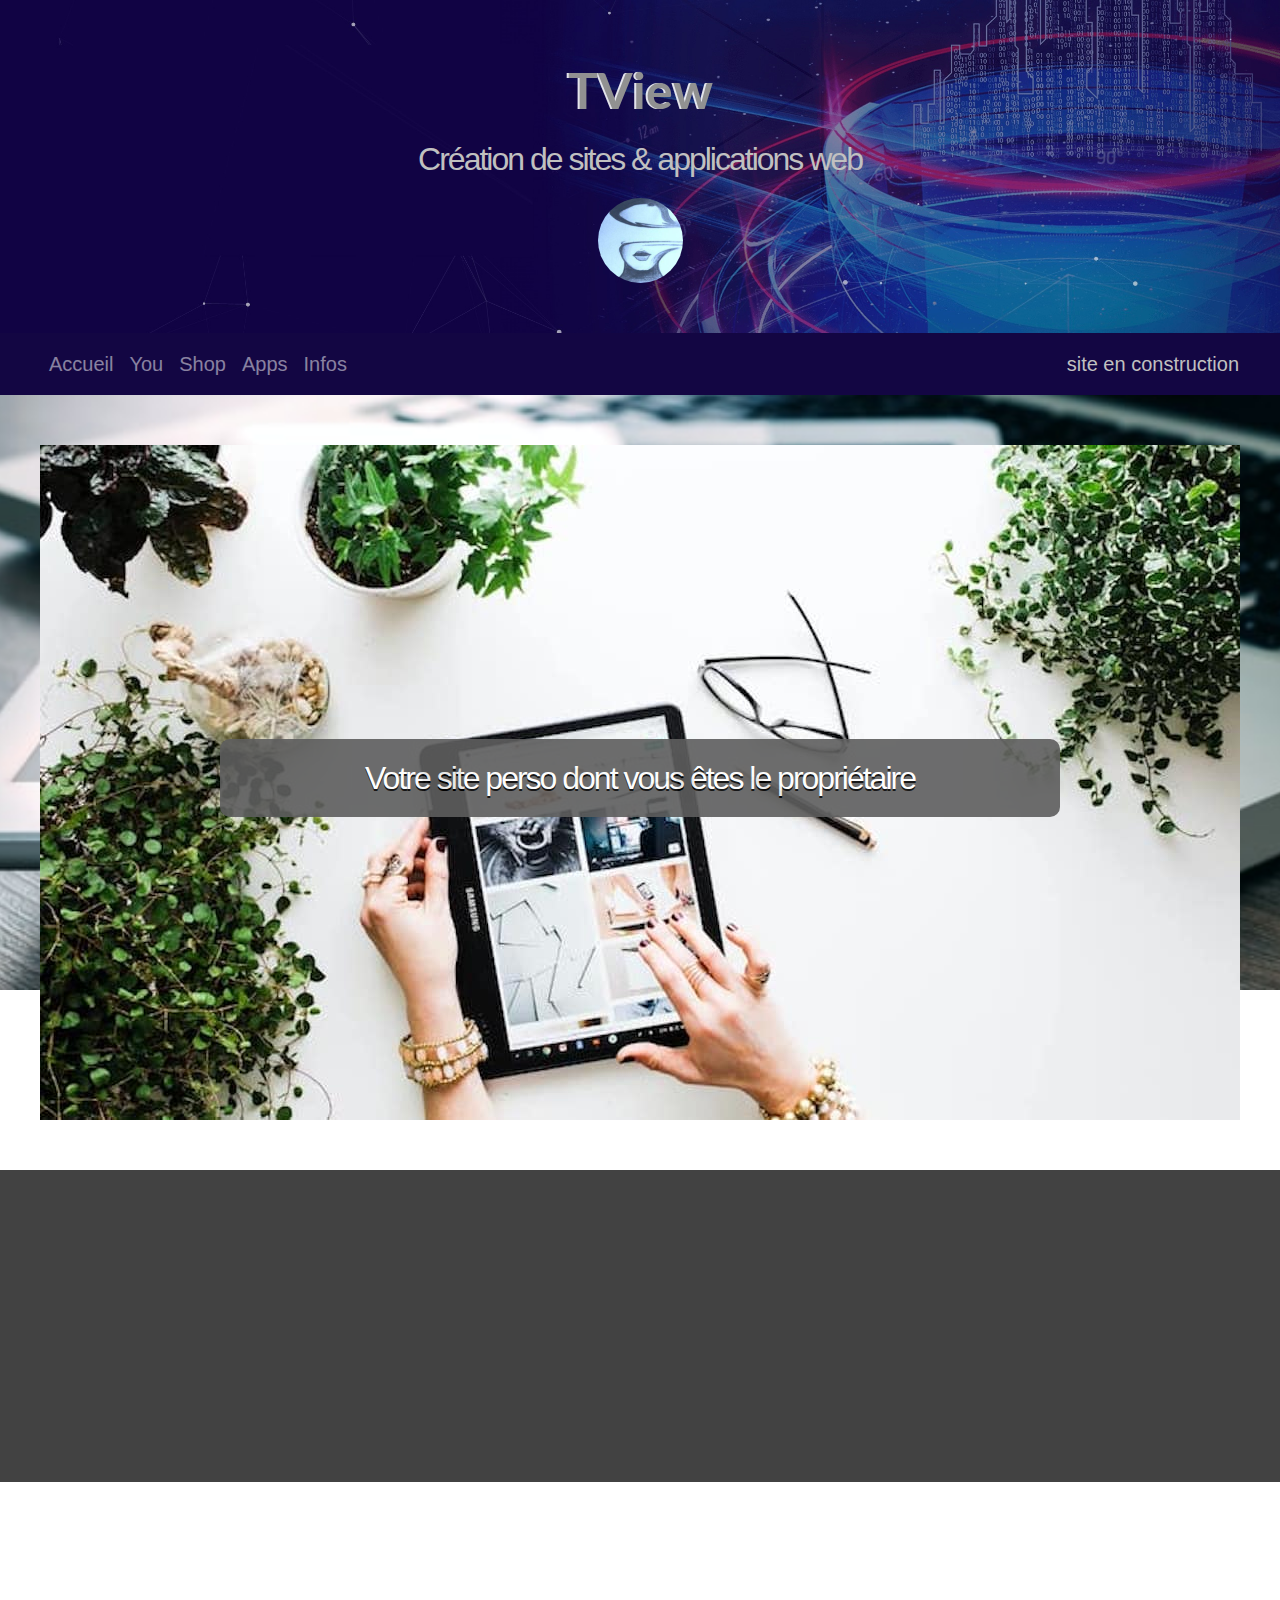
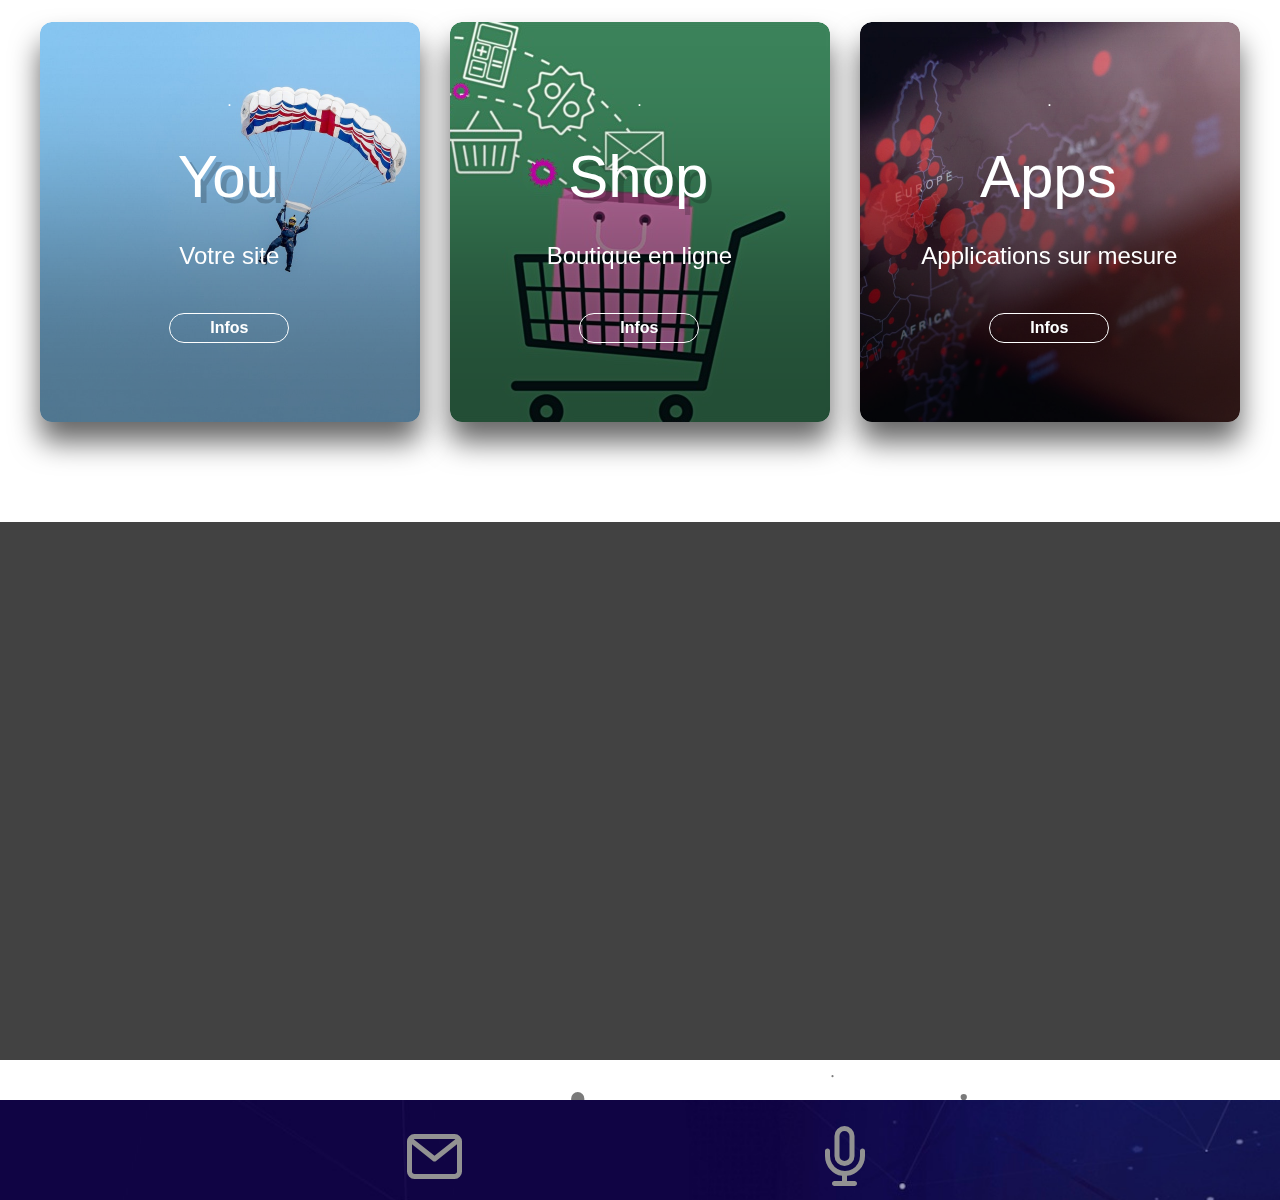
==== commit 136dde5a: "style corrections" ====
--- a/index.html
+++ b/index.html
@@ -26,7 +26,7 @@
         <div class="container bloc-md">
             <div class="row">
                 <div class="col">
-                    <h1 class="mg-md text-lg-center float-none text-center h1-style">
+                    <h1 class="mg-md text-lg-center text-center h1-style">
                         TView
                     </h1>
                     <h2 class="mg-md text-lg-center h2-style text-center tc-silver">
@@ -185,7 +185,7 @@
     <!-- cards ------todo ->  Need to refactor this  --> 
     <div class="bloc none l-bloc" id="cards">
         <div class="container bloc-lg">
-            <div class="row none">
+            <div class="row">
                 <div class="col-md-4">
                     <div>
                         <div class="cd-container clearfix" data-ui="0" data-center-card="true"
@@ -396,7 +396,7 @@
     <!-- cards END -->
 
     <!-- features -->
-    <div class="bloc bloc-bg-texture texture-fabric tc-silver none bgc-outer-space d-bloc" id="features">
+    <div class="bloc tc-silver none bgc-outer-space d-bloc" id="features"> <!--  bloc-bg-texture texture-fabric -->
         <div class="container bloc-lg">
             <div class="row row-margin-bottom">
                 <div class="col-md-4">
--- a/style.css
+++ b/style.css
@@ -560,7 +560,10 @@
 	display:none}.card-designer input[type=checkbox]:checked+.link{
 	-webkit-transform:translateY(-60px);
 	transform:translateY(-60px);
-	transition:opacity .3s ease}/* CD container  */.cd-container[data-border-color="transparent"]{
+	transition:opacity .3s ease}
+	
+/* CD container  */
+.cd-container[data-border-color="transparent"]{
 	border-color:transparent;
 }
 .cd-container[data-max-width="0"][data-center-card="false"]{
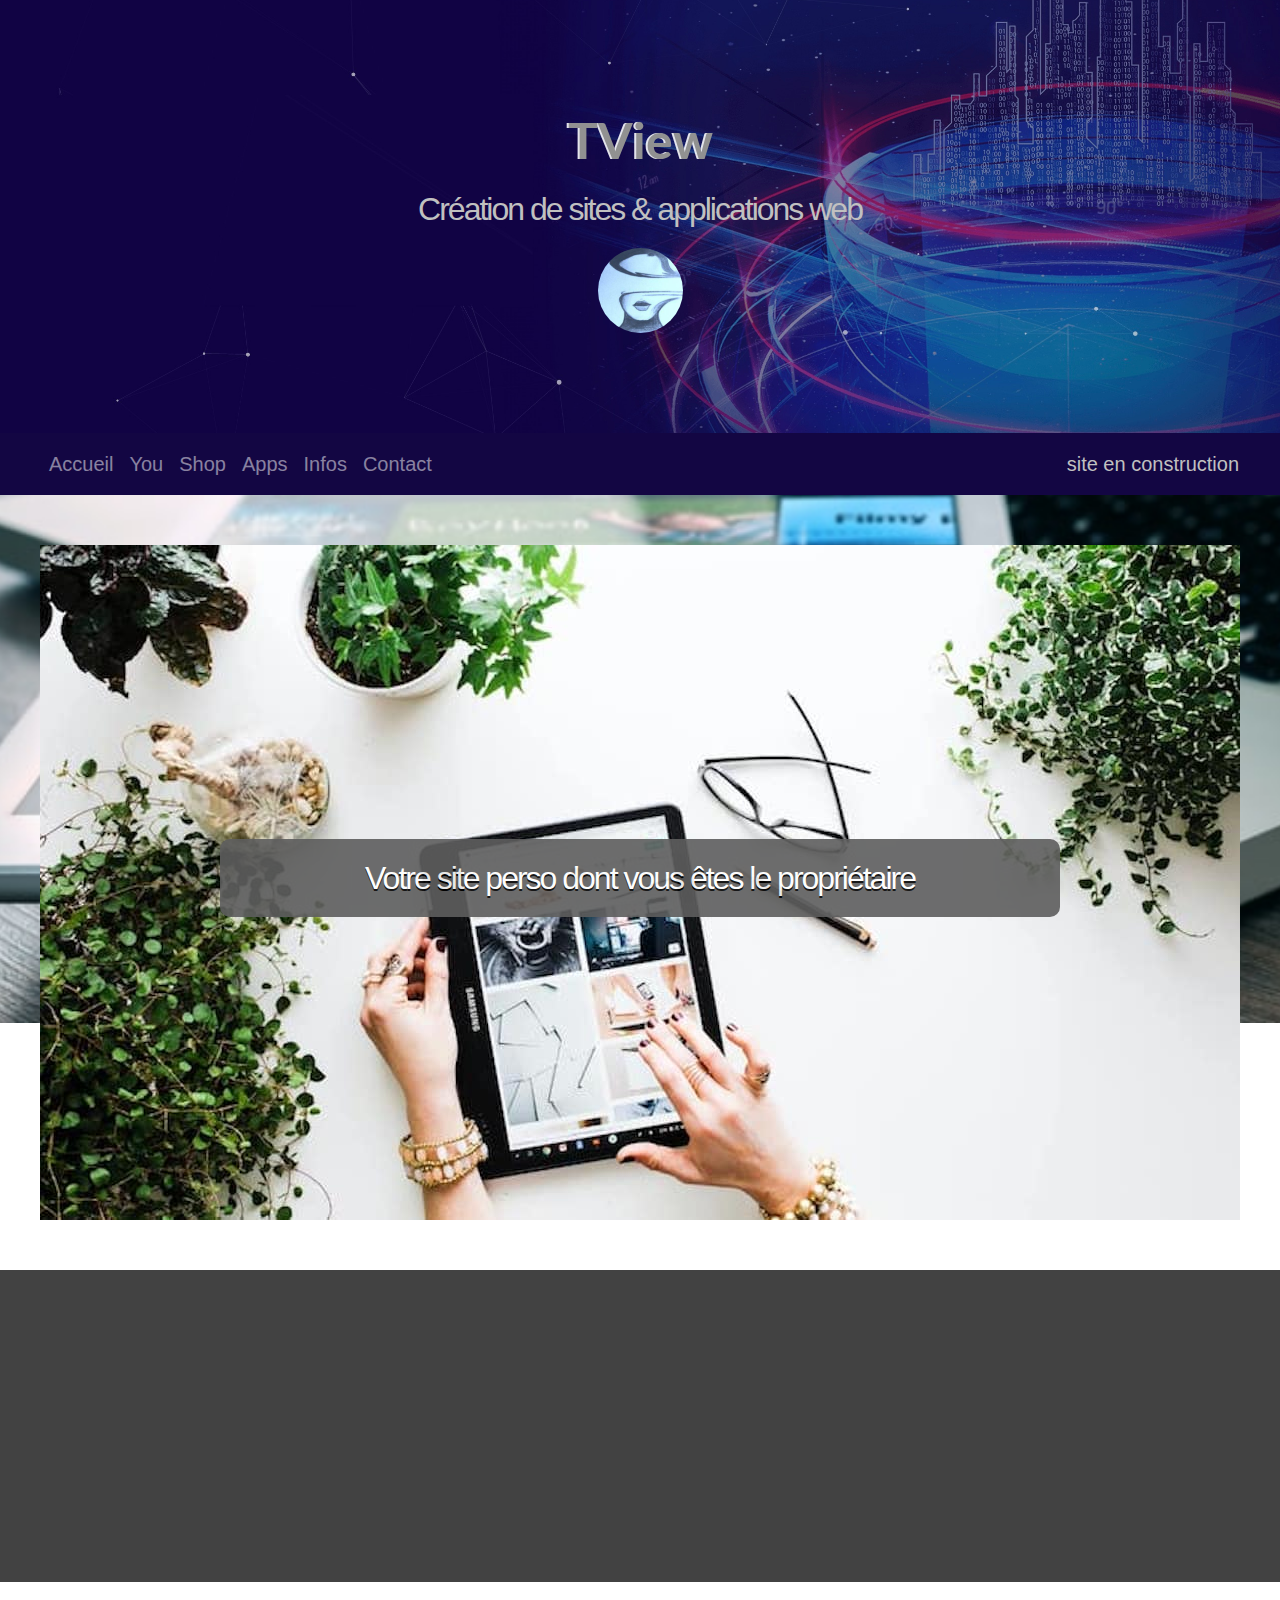
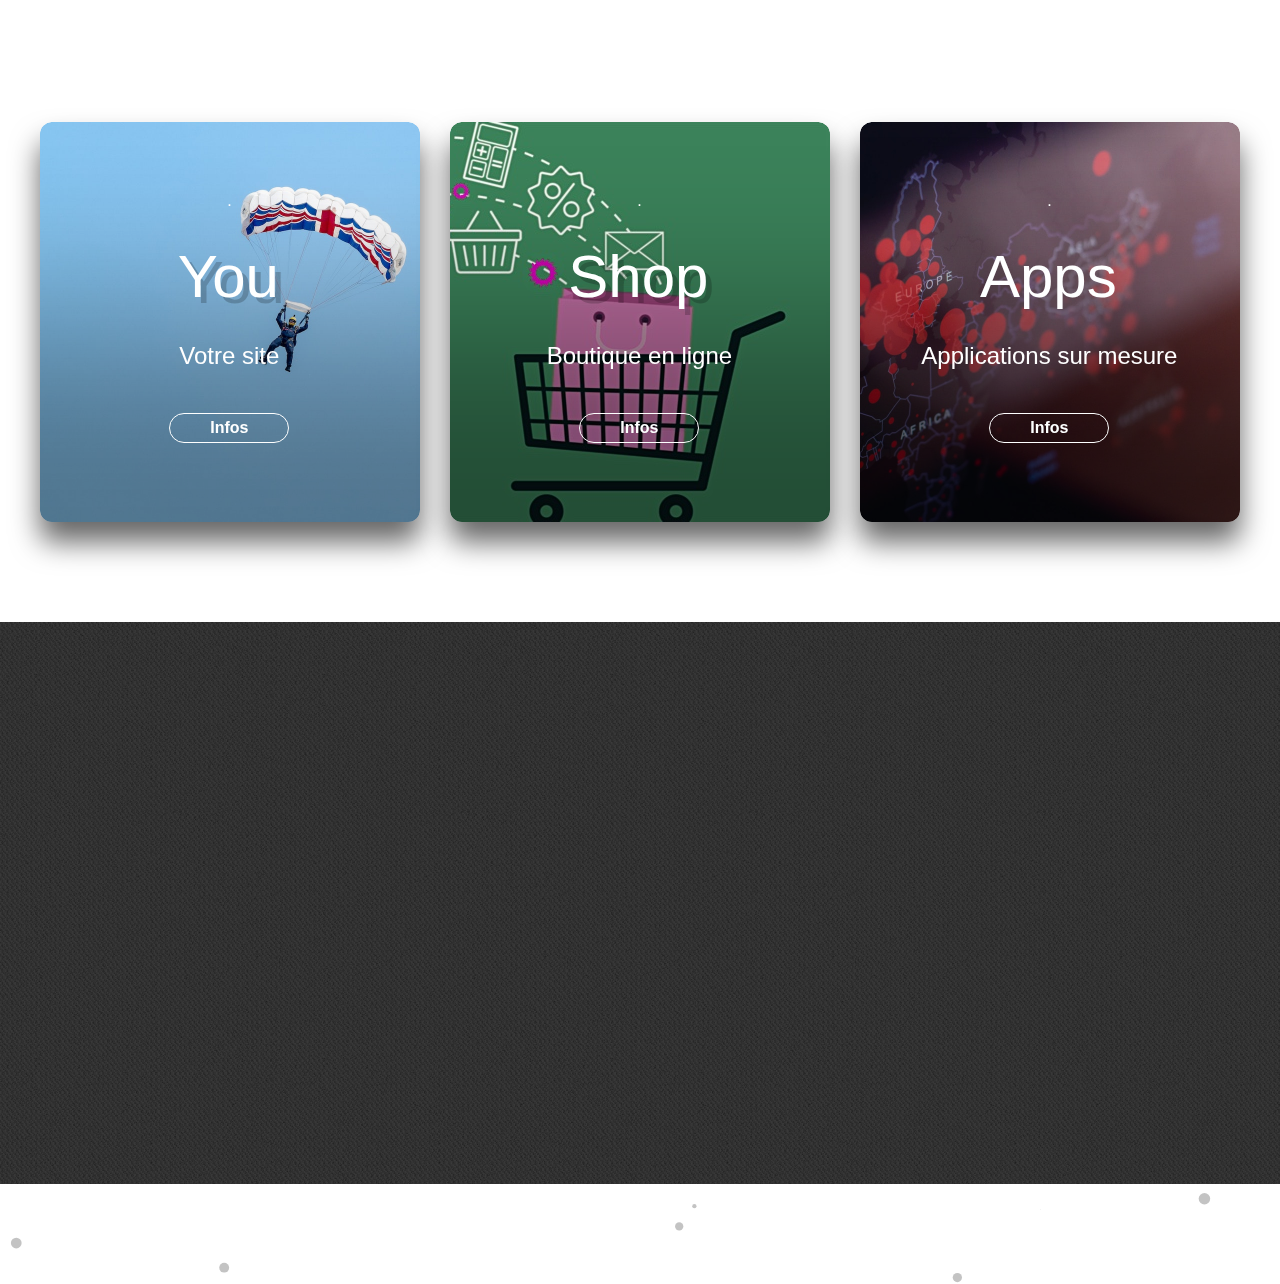
==== commit 83066296: "style" ====
--- a/index.html
+++ b/index.html
@@ -1,5 +1,5 @@
 <!doctype html>
-<html>
+<html lang="fr-FR">
 <head>
     <meta charset="utf-8">
     <meta name="keywords" content="">
@@ -23,7 +23,7 @@
 
     <!-- header -->
     <div class="bloc bg-backhead none full-width-bloc bgc-medium-electric-blue d-bloc " id="header">
-        <div class="container bloc-md">
+        <div class="container bloc-lg">
             <div class="row">
                 <div class="col">
                     <h1 class="mg-md text-lg-center text-center h1-style">
@@ -67,6 +67,9 @@
                                 <li class="nav-item">
                                     <a href="./infos/" class="nav-link a-btn">Infos</a>
                                 </li>
+							    <li class="nav-item">
+								<a href="./contact/" class="nav-link a-btn">Contact</a>
+								</li>
                             </ul>
                         </div>
                         <div class="navbar-content-area col">
@@ -105,6 +108,9 @@
                             <li>
                                 <a href="./infos/" class="a-btn">Infos</a>
                             </li>
+						  	<li>
+							<a href="./contact/" class="a-btn">Contact</a>
+							</li>
                         </ul>
                         <div class="carousel-inner" role="listbox">
                             <div class="carousel-item active">
@@ -395,115 +401,78 @@
     </div>
     <!-- cards END -->
 
-    <!-- features -->
-    <div class="bloc tc-silver none bgc-outer-space d-bloc" id="features"> <!--  bloc-bg-texture texture-fabric -->
-        <div class="container bloc-lg">
-            <div class="row row-margin-bottom">
-                <div class="col-md-4">
-                    <img src="img/responsive.jpg"
-                         class="img-fluid img-protected mx-auto d-block img-features-style none animated noneDown fadeInDown animSpeedLazy"
-                         alt="responsive" data-appear-anim-style="fadeInDown"/>
-                    <h3 class="mg-md tc-white animated none animDelay08 fadeInUp" data-appear-anim-style="fadeInUp">
-                        Optimisation
-                    </h3>
-                    <p class="animDelay1 animated fadeIn" data-appear-anim-style="fadeIn">
-                        Tous les sites sont construits de manière à obtenir un affichage optimal quel que soit le
-                        support.
-                    </p>
-                </div>
-                <div class="col-md-4">
-                    <img src="img/security.jpg"
-                         class="img-fluid img-protected mx-auto d-block img-features-style none animated noneDown fadeInDown animSpeedLazy"
-                         alt="security" data-appear-anim-style="fadeInDown"/>
-                    <h3 class="mg-md tc-white none animated animDelay08 fadeInUp" data-appear-anim-style="fadeInUp">
-                        Sécurité
-                    </h3>
-                    <p class="animated fadeIn animDelay1" data-appear-anim-style="fadeIn">
-                        Les sites sur mesure ne nécéssitent aucun partage de ressources. &nbsp;<a class="ltc-azure"
-                                                                                                  href="./infos/">En
-                        savoir plus</a>
-                    </p>
-                </div>
-                <div class="col-md-4">
-                    <img src="img/customizable.jpg"
-                         class="img-fluid img-protected mx-auto d-block img-features-style none noneDown animated fadeInDown animSpeedLazy"
-                         alt="customizable" data-appear-anim-style="fadeInDown"/>
-                    <h3 class="tc-white animated none animDelay08 fadeInUp mg-md" data-appear-anim-style="fadeInUp">
-                        Assistance
-                    </h3>
-                    <p class="animDelay1 Up Down noneLeft none animated fadeIn" data-appear-anim-style="fadeIn">
-                        Vous bénéficiez d&rsquo;une assistance après achat quelle que soit la formule.&nbsp;<a
-                            class="ltc-azure" href="./infos/">Voir modalités</a><br>
-                    </p>
-                </div>
-            </div>
-        </div>
-    </div>
-    <!-- features END -->
-
-    <!-- div2 -->
-    <div class="bloc l-bloc" id="div2">
-        <div class="container bloc-sm">
-            <div class="row">
-                <div class="col-sm-10 offset-sm-1 col-md-8 offset-md-2 col-lg-6 offset-lg-3">
-                    <div id="particles-js"></div>
-                 </div>
-            </div>
-        </div>
-    </div>
-    <!-- div2 END -->
-
-    <!-- ScrollToTop Button -->
-    <a class="bloc-button btn btn-d scrollToTop" onclick="scrollToTarget('1',this)">
-        <svg xmlns="http://www.w3.org/2000/svg" width="22" height="22" viewBox="0 0 32 32">
-            <path class="scroll-to-top-btn-icon" d="M30,22.656l-14-13-14,13"/>
-        </svg>
-    </a>
-    <!-- ScrollToTop Button END-->
-
-
-    <!-- footer -->
-    <div class="bloc bg-background-divider none l-bloc" id="footer">
-        <div class="container bloc-sm">
-            <div class="row voffset-clear-xs">
-                <div class="col-4 col-lg-4 offset-lg-2 offset-md-2 col-md-4 col-sm-4 offset-sm-2 offset-2">
-                    <div class="text-center">
-                        <a href="mailto:contact@tview.fr" rel="nofollow noopener noreferrer"><span
-                                class="feather-icon icon-mail icon-lg icon-taupe-gray animSpeedLazy"
-                                data-placement="top" data-toggle="tooltip" title="Direct mail"></span></a>
-                    </div>
-                </div>
-                <div class="col-sm-4 col-lg-4 col-md-4 col-4">
-                    <div class="text-center">
-                        <a rel="nofollow noopener noreferrer"><span
-                                class="feather-icon icon-microphone icon-lg icon-taupe-gray animSpeedLazy"
-                                data-placement="top" data-toggle="tooltip" title="06 84 78 86 85"></span></a>
-                        <div>
-                            <div id="flexy-foot" class="flexy-foot-control" data-footer="footer"></div>
-                        </div>
-                    </div>
-                </div>
-            </div>
-        </div>
-    </div>
-    <!-- footer END -->
-
+   <!-- features -->
+<div class="bloc bloc-bg-texture texture-fabric tc-silver none bgc-outer-space d-bloc" id="features">
+	<div class="container bloc-lg">
+		<div class="row row-margin-bottom">
+			<div class="col-md-4">
+				<img src="img/responsive.jpg" class="img-fluid img-protected mx-auto d-block img-features-style none animated noneDown fadeInDown animSpeedLazy" alt="responsive" data-appear-anim-style="fadeInDown" />
+				<h3 class="mg-md tc-white animated none animDelay08 fadeInUp" data-appear-anim-style="fadeInUp">
+					Optimisation
+				</h3>
+				<p class="animDelay1 Left animated fadeIn" data-appear-anim-style="fadeIn">
+					Tous les sites sont construits de manière à obtenir un affichage optimal quel que soit le support<br><br>
+				</p>
+			</div>
+			<div class="col-md-4">
+				<img src="img/security.jpg" class="img-fluid img-protected mx-auto d-block img-features-style none animated noneDown fadeInDown animSpeedLazy" alt="security" data-appear-anim-style="fadeInDown" />
+				<h3 class="mg-md tc-white none animated animDelay08 fadeInUp" data-appear-anim-style="fadeInUp">
+					Sécurité
+				</h3>
+				<p class="animated fadeIn animDelay1" data-appear-anim-style="fadeIn">
+					Les sites sur mesure ne nécéssitent aucun partage de ressources. &nbsp;<a class="ltc-azure" href="./infos/">En savoir plus</a>
+				</p>
+			</div>
+			<div class="col-md-4">
+				<img src="img/customizable.jpg" class="img-fluid img-protected mx-auto d-block img-features-style none noneDown animated fadeInDown animSpeedLazy" alt="customizable" data-appear-anim-style="fadeInDown" />
+				<h3 class="tc-white animated none animDelay08 fadeInUp mg-md" data-appear-anim-style="fadeInUp">
+					Assistance
+				</h3>
+				<p class="animDelay1 Up Down noneLeft none animated fadeIn" data-appear-anim-style="fadeIn">
+					Vous bénéficiez d&rsquo;une assistance après achat quelle que soit la formule.&nbsp;<a class="ltc-azure" href="./infos/">Voir modalités</a><br>
+				</p>
+			</div>
+		</div>
+	</div>
+</div>
+<!-- features END -->
+
+<!-- ScrollToTop Button -->
+<a class="bloc-button btn btn-d scrollToTop" onclick="scrollToTarget('1',this)"><svg xmlns="http://www.w3.org/2000/svg" width="22" height="22" viewBox="0 0 32 32"><path class="scroll-to-top-btn-icon" d="M30,22.656l-14-13-14,13"/></svg></a>
+<!-- ScrollToTop Button END-->
+
+
+<!-- footer -->
+<div class="bloc l-bloc none full-width-bloc b-parallax" id="footer">
+	<div class="parallax bg-background-divider">
+	</div>
+	<div class="container bloc-lg bloc-md-lg bloc-md-md">
+		<div class="row">
+			<div class="col">
+				<div><div id="particles-js"></div>
+				</div>
+				<div><div id="flexy-foot" class="flexy-foot-control" data-footer="footer"></div>
+					</div>
+			</div>
+		</div>
+	</div>
+</div>
+<!-- footer END -->
 </div>
 <!-- Main container END -->
+    
 
 
 <!-- Additional JS -->
-<script src="./js/jquery-3.5.1.min.js?32"></script>
-<script src="./js/bootstrap.bundle.min.js?7517"></script>
-<script src="./js/blocs.min.js?4747"></script>
-<script src="./js/flexyfoot.js?5096"></script>
-<script src="./js/mresize.js?5261"></script>
-<script src="./js/particles.min.js?6636"></script>
-<script src="./js/particles-setup.js?3546"></script>
-<script src="./js/universal-parallax.min.js?4245"></script>
-<script src="./js/scrollFX.js?9467"></script>
-<!-- Additional JS END -->
-
+<script src="../js/jquery-3.5.1.min.js?8595"></script>
+<script src="../js/bootstrap.bundle.min.js?5571"></script>
+<script src="../js/blocs.min.js?5855"></script>
+<script src="./js/particles.min.js?3281"></script>
+<script src="../js/flexyfoot.js?4309"></script>
+<script src="./js/mresize.js?6526"></script>
+<script src="./js/particles-setup.js?4853"></script>
+<script src="./js/universal-parallax.min.js?2216"></script>
+<script src="./js/scrollFX.js?7094"></script><!-- Additional JS END -->
 
 </body>
 </html>
--- a/style.css
+++ b/style.css
@@ -1,1197 +1 @@
-body{
-	margin:0;
-	padding:0;
-    background:rgba(255,255,255,0.00);
-    overflow-x:hidden;
-    -webkit-font-smoothing: antialiased;
-    -moz-osx-font-smoothing: grayscale;
-}
-.page-container{overflow: hidden;} /* Prevents unwanted scroll space when scroll FX used. */
-a,button{transition: background .3s ease-in-out;outline: none!important;} /* Prevent ugly blue glow on chrome and safari */
-a:hover{text-decoration: none; cursor:pointer;}
-
-/* Blocs
--------------------------------------------------------------- */
-
-.bloc{
-	width:100%;
-	clear:both;
-	background: 50% 50% no-repeat;
-	padding:0 20px;
-	-webkit-background-size: cover;
-	-moz-background-size: cover;
-	-o-background-size: cover;
-	background-size: cover;
-	position:relative;
-	display:flex;
-}
-.bloc .container{
-	padding-left:0;
-	padding-right:0;
-}
-
-
-/* Sizes */
-
-.bloc-xl{
-	padding:150px 20px;
-}
-.bloc-lg{
-	padding:100px 20px;
-}
-.bloc-md{
-	padding:50px 20px;
-}
-.bloc-sm{
-	padding:20px;
-}
-
-/* = Full Width Blocs 
--------------------------------------------------------------- */
-
-.full-width-bloc{
-	padding-left:0;
-	padding-right:0;
-}
-.full-width-bloc .row{
-	margin-left:0;
-	margin-right:0;
-}
-.full-width-bloc .container{
-	width:100%;
-	max-width:100%!important;
-}
-.full-width-bloc .carousel img{
-	width:100%;
-	height:auto;
-}
-
-
-/* Background Textures */
-
-.bloc-bg-texture::before{
-	content:"";
-	background-size: 2px 2px;
-	position: absolute;
-	top: 0;
-	bottom: 0;
-	left:0;
-	right:0;
-}
-.texture-fabric::before{
-	background: url("img/texture-fabric.png");
-}
-
-
-/* Background Effects */
-
-.parallax__container {
-	clip: rect(0, auto, auto, 0);
-	height: 100%;
-	left: 0;
-	overflow: hidden;
-	position: absolute;
-	top: 0;
-	width: 100%;
-	z-index:-1;
-}
-.parallax {
-	position: fixed;
-	top: 0;
-	-webkit-transform: translate3d(0, 0, 0);
-	transform: translate3d(0, 0, 0);
-	-webkit-transform-style: preserve-3d;
-	transform-style: preserve-3d;
-	width: 100%;
-	background-position: center;
-	background-repeat: no-repeat;
-	background-size: cover;
-}
-
-
-/* Dark theme */
-
-.d-bloc{
-	color:rgba(255,255,255,.7);
-}
-.d-bloc button:hover{
-	color:rgba(255,255,255,.9);
-}
-.d-bloc .icon-round,.d-bloc .icon-square,.d-bloc .icon-rounded,.d-bloc .icon-semi-rounded-a,.d-bloc .icon-semi-rounded-b{
-	border-color:rgba(255,255,255,.9);
-}
-.d-bloc .divider-h span{
-	border-color:rgba(255,255,255,.2);
-}
-.d-bloc .a-btn,.d-bloc .navbar a, .d-bloc a .icon-sm, .d-bloc a .icon-md, .d-bloc a .icon-lg, .d-bloc a .icon-xl, .d-bloc h1 a, .d-bloc h2 a, .d-bloc h3 a, .d-bloc h4 a, .d-bloc h5 a, .d-bloc h6 a, .d-bloc p a{
-	color:rgba(255,255,255,.6);
-}
-.d-bloc .a-btn:hover,.d-bloc .navbar a:hover,.d-bloc a:hover .icon-sm, .d-bloc a:hover .icon-md, .d-bloc a:hover .icon-lg, .d-bloc a:hover .icon-xl, .d-bloc h1 a:hover, .d-bloc h2 a:hover, .d-bloc h3 a:hover, .d-bloc h4 a:hover, .d-bloc h5 a:hover, .d-bloc h6 a:hover, .d-bloc p a:hover{
-	color:rgba(255,255,255,1);
-}
-.d-bloc .navbar-toggle .icon-bar{
-	background:rgba(255,255,255,1);
-}
-.d-bloc .btn-wire,.d-bloc .btn-wire:hover{
-	color:rgba(255,255,255,1);
-	border-color:rgba(255,255,255,1);
-}
-.d-bloc .card{
-	color:rgba(0,0,0,.5);
-}
-.d-bloc .card button:hover{
-	color:rgba(0,0,0,.7);
-}
-.d-bloc .card icon{
-	border-color:rgba(0,0,0,.7);
-}
-.d-bloc .card .divider-h span{
-	border-color:rgba(0,0,0,.1);
-}
-.d-bloc .card .a-btn{
-	color:rgba(0,0,0,.6);
-}
-.d-bloc .card .a-btn:hover{
-	color:rgba(0,0,0,1);
-}
-.d-bloc .card .btn-wire, .d-bloc .card .btn-wire:hover{
-	color:rgba(0,0,0,.7);
-	border-color:rgba(0,0,0,.3);
-}
-
-
-/* Light theme */
-
-.d-bloc .card,.l-bloc{
-	color:rgba(0,0,0,.5);
-}
-.d-bloc .card button:hover,.l-bloc button:hover{
-	color:rgba(0,0,0,.7);
-}
-.l-bloc .icon-round,.l-bloc .icon-square,.l-bloc .icon-rounded,.l-bloc .icon-semi-rounded-a,.l-bloc .icon-semi-rounded-b{
-	border-color:rgba(0,0,0,.7);
-}
-.d-bloc .card .divider-h span,.l-bloc .divider-h span{
-	border-color:rgba(0,0,0,.1);
-}
-.d-bloc .card .a-btn,.l-bloc .a-btn,.l-bloc .navbar a,.l-bloc a .icon-sm, .l-bloc a .icon-md, .l-bloc a .icon-lg, .l-bloc a .icon-xl, .l-bloc h1 a, .l-bloc h2 a, .l-bloc h3 a, .l-bloc h4 a, .l-bloc h5 a, .l-bloc h6 a, .l-bloc p a{
-	color:rgba(0,0,0,.6);
-}
-.d-bloc .card .a-btn:hover,.l-bloc .a-btn:hover,.l-bloc .navbar a:hover, .l-bloc a:hover .icon-sm, .l-bloc a:hover .icon-md, .l-bloc a:hover .icon-lg, .l-bloc a:hover .icon-xl, .l-bloc h1 a:hover, .l-bloc h2 a:hover, .l-bloc h3 a:hover, .l-bloc h4 a:hover, .l-bloc h5 a:hover, .l-bloc h6 a:hover, .l-bloc p a:hover{
-	color:rgba(0,0,0,1);
-}
-.l-bloc .navbar-toggle .icon-bar{
-	color:rgba(0,0,0,.6);
-}
-.d-bloc .card .btn-wire,.d-bloc .card .btn-wire:hover,.l-bloc .btn-wire,.l-bloc .btn-wire:hover{
-	color:rgba(0,0,0,.7);
-	border-color:rgba(0,0,0,.3);
-}
-
-
-/* = NavBar
--------------------------------------------------------------- */
-
-.hero .hero-nav{
-	padding-left:inherit;
-	padding-right:inherit;
-}
-.navbar-dark .nav .dropdown-menu .nav-link{
-	color: rgb(64, 64, 64);
-}
-/* = Sticky Nav
--------------------------------------------------------------- */
-
-.sticky-nav.sticky{
-	position:fixed;
-	top:0;
-	z-index:1000;
-	box-shadow:0 1px 2px rgba(0,0,0,.3);
-	 transition: all .2s ease-out;
-}
-/* Handle Multi Level Navigation */
-.navbar-light .navbar-nav .nav-link {
-	color: rgb(64, 64, 64);
-}
-.btco-menu li > a {
-	padding: 10px 15px;
-	color: #000;
-}
-.btco-menu .active a:focus,.btco-menu li a:focus ,.navbar > .show > a:focus{
-	background: transparent;
-	outline: 0;
-}
-.dropdown-menu .show > .dropdown-toggle::after{
-	transform: rotate(-90deg);
-}
-
-/* = Bric adjustment margins
--------------------------------------------------------------- */
-
-.mg-clear{
-	margin:0;
-}
-.mg-md{
-	margin-top:10px;
-	margin-bottom:20px;
-}
-
-/* = Buttons
--------------------------------------------------------------- */
-
-.btn-d,.btn-d:hover,.btn-d:focus{
-	color:#FFF;
-	background:rgba(0,0,0,.3);
-}
-
-/* Prevent ugly blue glow on chrome and safari */
-button{
-	outline: none!important;
-}
-
-.a-block{
-	width:100%;
-	text-align:left;
-	display: inline-block;
-}
-.text-center .a-block{
-	text-align:center;
-}
-
-/* = Icons
--------------------------------------------------------------- */
-.icon-lg{
-	font-size:60px!important;
-}
-
-
-
-
-/* = Cards
--------------------------------------------------------------- */
-.card-sq, .card-sq .card-header, .card-sq .card-footer{
-	border-radius:0;
-}
-.card-rd{
-	border-radius:30px;
-}
-.card-rd .card-header{
-	border-radius:29px 29px 0 0;
-}
-.card-rd .card-footer{
-	border-radius:0 0 29px 29px;
-}
-
-
-
-
-.carousel-nav-icon{
-	fill: none;
-	stroke: #fff;
-	stroke-width: 2px;
-	fill-rule: evenodd;
-	stroke-linecap:round;
-}
-
-.carousel-caption-center{
-	top: 50%;
-	bottom: initial;
-	transform: translateY(-50%);
-}
-
-.hide-indicators{
-	display:none;
-}
-/* Scroll FX */
-.scroll-fx-in-range{
-	will-change: opacity;
-}
-
-
-/* ScrollToTop button */
-
-.scrollToTop{
-	width:36px;
-	height:36px;
-	padding:5px;
-	position:fixed;
-	bottom:20px;
-	right:20px;
-	opacity:0;
-	z-index:999;
-	transition: all .3s ease-in-out;
-}
-.showScrollTop{
-	opacity: 1;
-}
-.scroll-to-top-btn-icon{
-	fill: none;
-	stroke: #fff;
-	stroke-width: 2px;
-	fill-rule: evenodd;
-	stroke-linecap:round;
-}
-
-/* = Custom Styling
--------------------------------------------------------------- */
-
-h1,h2,h3,h4,h5,h6,p,label,.btn,a{
-	font-family:"Helvetica";
-}
-.container{
-	max-width:1200px;
-}
-.h1-style{
-	font-size:50px;
-	font-family:"Lato";
-	font-weight:700;
-	color:#919191!important;
-	text-shadow:-2px 0px 0px rgba(254,255,255,0.89);
-	letter-spacing:px;
-}
-.h2-style{
-	letter-spacing:-2px;
-	text-indent:px;
-}
-.logo-style{
-	text-shadow:0px 0px 0px #000000;
-	width:85px;
-	height:85px;
-}
-.navlinks{
-	font-size:20px;
-	line-height:30px;
-	color:transparent!important;
-	text-transform:none;
-}
-.h2-carousel-style{
-	letter-spacing:-2px;
-	background-color:#5E5E5E;
-	text-shadow:0px 2px 0px #000000;
-	overflow:hidden;
-	border-color:#5E5E5E!important;
-	border-style:solid;
-	opacity:0.9;
-	padding:2% 2% 2% 2%;
-	border-radius:10px 10px 10px 10px;
-}
-.img-features-style{
-	width:380px;
-	height:240px;
-	border-style:solid;
-	border-color:rgba(0,0,0,0.00)!important;
-	border-radius:10px 10px 10px 10px;
-}
-.link--big-data--style{
-	font-style:italic;
-}
-.sugcard{
-	float:none;
-	border-style:none;
-	text-transform:none;
-	line-height:40px;
-}
-.row-margin-bottom{
-	margin-bottom:-30px;
-}
-.bloc-divider-t-fill{
-	fill:#292D23;
-	width:100%;
-	height:100px;
-}
-
-/* = Colour
--------------------------------------------------------------- */
-
-/* Background colour styles */
-
-.bgc-medium-electric-blue{
-	background-color:#005392;
-}
-.bgc-oxford-blue{
-	background-color:#130643;
-}
-.bgc-outer-space{
-	background-color:#424242;
-}
-.bgc-islamic-green{
-	background-color:#008E00;
-}
-.bgc-azure{
-	background-color:#0096FF;
-}
-.bgc-ou-crimson-red{
-	background-color:rgba(148,17,0,0.75);
-}
-.bgc-white{
-	background-color:#FFFFFF;
-}
-
-/* Text colour styles */
-
-.tc-silver{
-	color:#C0C0C0!important;
-}
-.tc-white{
-	color:#FFFFFF!important;
-}
-
-/* Button colour styles */
-
-.btn-medium-electric-blue{
-	background:#005392;
-	color:#FFFFFF!important;
-}
-.btn-medium-electric-blue:hover{
-	background:#004275!important;
-	color:#FFFFFF!important;
-}
-
-/* Link colour styles */
-
-.ltc-silver{
-	color:#C0C0C0!important;
-}
-.ltc-silver:hover{
-	color:#9a9a9a!important;
-}
-.ltc-azure{
-	color:#0096FF!important;
-}
-.ltc-azure:hover{
-	color:#0078cc!important;
-}
-.ltc-outer-space{
-	color:#424242!important;
-}
-.ltc-outer-space:hover{
-	color:#353535!important;
-}
-
-/* Icon colour styles */
-
-.icon-taupe-gray{
-	color:#929292!important;
-	border-color:#929292!important;
-}
-
-/* Bloc image backgrounds */
-
-.bg-backhead{
-	background-image:url("img/backhead.jpg");
-}
-.bg-background-divider{
-	background-image:url("img/background-divider.jpg");
-}
-.bg-devices{
-	background-image:url("img/devices.jpg");
-}
-.bg-you{
-	background-image:url("img/you.jpg");
-}
-.bg-e-commerce{
-	background-image:url("img/e-commerce.jpg");
-}
-.bg-pro{
-	background-image:url("img/pro.jpg");
-}
-
-/* = Custom Datas
--------------------------------------------------------------- */
-
-/**** * Card Designer  * 
-
--> todo -> lot of css have to be cleaned   */
-
-.font-loaders, .font-loaders a {
-	height:0px;
-	 display:none;
-	position: absolute;
-	 z-index: -9999;
-}
-.clearfix{
-	clear:both}.clearfix:after{
-	content:".";
-	visibility:hidden;
-	display:block;
-	height:0;
-	clear:both}.static-pos{
-	position:static !important;
-}
-.relative-pos{
-	position:relative;
-}
-.cd-output{
-	position:absolute;
-	 top:0;
-	 left:0;
-	 z-index:999;
-	 background-color:transparent;
-	 color:rgba(0, 0, 0, 1);
-}
-.card-designer .floor{
-	margin-bottom:0px !important;
-}
-.card-designer .roof{
-	margin-top:0px !important;
-}
-.cd-container[onClick] {
-	cursor: pointer;
-}
-/* Base props */
-* {
-	 -webkit-font-smoothing: antialiased;
-	 -moz-osx-font-smoothing: grayscale;
-}
-.cd-container{
-	-webkit-transform:translate3d(0,0,0);
-	transform:translate3d(0,0,0);
-}
-.cd-data, .cd-swiper-container{
-	-webkit-backface-visibility:hidden;
-	 overflow:hidden;
-}
-.cd-gradient, .cd-background, .cd-data *, .cd-swiper-slide .custom-bric-img-item {
-	transform:translateZ(.1px)}.cd-data .cd-content{
-	padding:1.5em 1.58em 1.5em 1.5em;
-	 position:relative;
-	 z-index:99999}.cd-container[data-pad-value="false"] .card-designer{
-	padding:0}.card-designer input[type=checkbox]{
-	display:none}.card-designer input[type=checkbox]:checked+.link{
-	-webkit-transform:translateY(-60px);
-	transform:translateY(-60px);
-	transition:opacity .3s ease}
-	
-/* CD container  */
-.cd-container[data-border-color="transparent"]{
-	border-color:transparent;
-}
-.cd-container[data-max-width="0"][data-center-card="false"]{
-	margin:0;
-}
-.cd-container[data-max-width="100"][data-center-card="true"]{
-	max-width:100%;
-	 margin:0 auto}.cd-container[data-max-width="750"][data-center-card="true"]{
-	max-width:750px;
-	 margin:0 auto}.cd-container[data-max-width="400"][data-center-card="true"]{
-	max-width:400px;
-	 margin:0 auto}
-
-	 /* Title */
-.cd-title {
-	transition:font-size .4s ease;
-	 display:block;
-	 margin-top:5px;
-	 margin-bottom:20px;
-	 margin-left: -2px;
-}
-.cd-title a {
-	cursor:default;
-	 opacity:1;
-	 transition:opacity .6s ease-in-out, line-height .4s ease;
-	 display:inline-block;
-	 color:#FEFFFF;
-}
-.cd-title a[href],.cd-container[data-transition-status="image-only"] .cd-title a,.cd-container[data-transition-status="image-only"] .cd-title a{
-	cursor:pointer;
-}
-.cd-title a[href]:hover {
-	opacity:.65;
-	 transition:opacity .6s ease-in-out;
-}
-.cd-title.bold a {
-	font-weight:bold;
-}
-.cd-container[data-align-caption="right"] .cd-title {
-	margin-right: -6px;
-	 margin-bottom:0;
-	 display:block;
-}
-.cd-container[data-align-caption="right"][data-has-caption="false"] .cd-title {
-	margin-bottom:20px;
-}
-@media screen and (-webkit-min-device-pixel-ratio:0) {
-	.cd-container[data-align-caption="right"] .cd-title {
-	margin-right: 0px;
-}
-}/* Title fx */
-.cd-container[data-title-fx="Hard Shadow"] .cd-title {
-	text-shadow:6px 6px 0 rgba(0,0,0,.2)}.cd-container[data-title-fx="Close Heavy"] .cd-title {
-	text-shadow:0 4px 3px rgba(0,0,0,.4),0 8px 13px rgba(0,0,0,.1),0 18px 23px rgba(0,0,0,.1)}.cd-container[data-title-fx="Light Sources"] .cd-title {
-	text-shadow:0 15px 5px rgba(0,0,0,.1),10px 20px 5px rgba(0,0,0,.05),-10px 20px 5px rgba(0,0,0,.05)}.cd-container[data-title-fx="Outline Dark"] .cd-title {
-	text-shadow: 2px 2px 0 #000, 2px -2px 0 #000, -2px 2px 0 #000, -2px -2px 0 #000, 2px 0px 0 #000, 0px 2px 0 #000, -2px 0px 0 #000, 0px -2px 0 #000;
-}
-.cd-container[data-title-fx="Outline Light"] .cd-title {
-	text-shadow: 2px 2px 0 #FFF, 2px -2px 0 #FFF, -2px 2px 0 #FFF, -2px -2px 0 #FFF, 2px 0px 0 #FFF, 0px 2px 0 #FFF, -2px 0px 0 #FFF, 0px -2px 0 #FFF;
-}
-.cd-container[data-title-fx="Very Subtle"] .cd-title {
-	text-shadow: 2px 1px 2px rgba(206,89,55,0.65);
-}
-/* Title width */
-.cd-container[data-title-width="100%"] .cd-title a {
-	max-width: 100%;
-}
-.cd-container[data-title-width="1080px"] .cd-title a {
-	max-width: 1080px;
-}
-.cd-container[data-title-width="960px"] .cd-title a {
-	max-width: 960px;
-}
-.cd-container[data-title-width="800px"] .cd-title a {
-	max-width: 800px;
-}
-.cd-container[data-title-width="600px"] .cd-title a {
-	max-width: 600px;
-}
-.cd-container[data-title-width="400px"] .cd-title a {
-	max-width: 400px;
-}
-/* Tagline */
-.cd-container .cd-tagline {
-	margin:0;
-	padding:0;
-	font-weight:normal;
-}
-.cd-container .cd-tagline span {
-	color:#FEFFFF;
-	 font-size:.67em;
-	 font-weight:normal;
-}
-/* Height  */
-.cd-container[data-min-height="540"] .custom-bric-img-item,.cd-container[data-min-height="540"] .cd-gradient,.cd-container[data-min-height="540"] .cd-background,.cd-container[data-min-height="540"] .cd-wrapper {
-	height:540px}.cd-container[data-min-height="400"] .custom-bric-img-item,.cd-container[data-min-height="400"] .cd-gradient,.cd-container[data-min-height="400"] .cd-background,.cd-container[data-min-height="400"] .cd-wrapper {
-	height:400px}.cd-container[data-min-height="300"] .custom-bric-img-item,.cd-container[data-min-height="300"] .cd-gradient,.cd-container[data-min-height="300"] .cd-background,.cd-container[data-min-height="300"] .cd-wrapper {
-	height:300px}.cd-container[data-min-height="200"] .custom-bric-img-item,.cd-container[data-min-height="200"] .cd-gradient,.cd-container[data-min-height="200"] .cd-background,.cd-container[data-min-height="200"] .cd-wrapper {
-	height:200px}.cd-container[data-min-height="540"][data-hover-mode="inactive"][data-caption-position="top"] .cd-data,.cd-container[data-min-height="540"][data-hover-mode="inactive"][data-caption-position="middle"] .cd-data {
-	height:540px}.cd-container[data-min-height="400"][data-hover-mode="inactive"][data-caption-position="top"] .cd-data,.cd-container[data-min-height="400"][data-hover-mode="inactive"][data-caption-position="middle"] .cd-data {
-	height:400px}.cd-container[data-min-height="300"][data-hover-mode="inactive"][data-caption-position="top"] .cd-data,.cd-container[data-min-height="300"][data-hover-mode="inactive"][data-caption-position="middle"] .cd-data {
-	height:300px}.cd-container[data-min-height="200"][data-hover-mode="inactive"][data-caption-position="top"] .cd-data,.cd-container[data-min-height="200"][data-hover-mode="inactive"][data-caption-position="middle"] .cd-data {
-	height:200px}.card-designer[data-height-short="0"][data-min-height="400"] .custom-bric-img-item,.card-designer[data-height-short="0"][data-min-height="540"]{
-	height:400px}
-	/* Data */
-.cd-data {
-	transition:all .4s ease;
-}
-.cd-container[data-align-caption="center"] .cd-data{
-	text-align:center;
-}
-.cd-container[data-align-caption="right"] .cd-data{
-	text-align:right;
-}
-.cd-container[data-max-width="100"] .cd-data {
-	max-width:100%;
-}
-.cd-container[data-max-width="400"] .cd-data {
-	max-width:400px;
-}
-.cd-container[data-max-width="750"] .cd-data {
-	max-width:750px;
-}
-.cd-container[data-hover-mode="inactive"][data-caption-position="top"] .cd-data{
-	height:540px}.cd-container[data-hover-mode="inactive"][data-caption-position="middle"] .cd-data,.cd-container[data-hover-mode="inactive"][data-caption-position="end"] .cd-data,.cd-container[data-hover-mode="inactive"][data-caption-position="hover"] .cd-data{
-	display:grid;
-	height:540px}.cd-container[data-hover-mode="inactive"] .cd-data {
-	background-color: transparent !important;
-}
-.cd-container .cd-data{
-	display:block;
-	position:absolute;
-	bottom:0;
-	 width:100%;
-	height:auto;
-	color:#fff;
-	z-index:999;
-}
-.cd-container[data-caption-position="top"] .cd-data {
-	align-items:top}.cd-container[data-caption-position="middle"] .cd-data {
-	align-items:center}.cd-container[data-caption-position="hover"] .cd-data, .cd-container[data-caption-position="end"] .cd-data {
-	align-items:end}
-	
-	/* Caption */
-.cd-container .cd-caption span {
-	font-size:.9em;
-	 line-height:1.4em;
-}
-.cd-container .cd-caption.bump span {
-	font-size:1em;
-}
-.cd-container[data-align-caption="right"] .cd-caption {
-	text-align:right;
-	 display:block;
-}
-.cd-container[data-align-caption="right"] .cd-caption:after {
-	content:'';
-}
-.cd-container[data-hover-mode="inactive"] .cd-caption{
-	height:inherit}.cd-container[data-hover-mode="inactive"] .cd-caption {
-	height:auto;
-}
-/* Caption links */.cd-container[data-caption-anchor="white"] .cd-caption a {
-	color:rgba(255,255,255,1);
-}
-.cd-container[data-caption-anchor="gray"] .cd-caption a {
-	color:rgba(94,94,94,1);
-}
-.cd-container[data-caption-anchor="black"] .cd-caption a {
-	color:rgba(0,0,0,1);
-}
-.cd-container[data-caption-anchor="blue"] .cd-caption a {
-	color:rgba(10,132,255,1);
-}
-.cd-container[data-caption-anchor="green"] .cd-caption a {
-	color:rgba(48,209,88,1);
-}
-.cd-container[data-caption-anchor="red"] .cd-caption a {
-	color:rgba(255,69,58,1);
-}
-.cd-container[data-caption-anchor="orange"] .cd-caption a {
-	color:rgba(255,159,10,1);
-}
-.cd-container[data-caption-anchor="yellow"] .cd-caption a {
-	color:rgba(255,214,10,1);
-}
-.cd-container .cd-caption a{
-	opacity:1;
-	 transition: opacity .3s ease}.cd-container .cd-caption a:hover{
-	opacity:.5;
-	 transition: opacity .3s ease}.cd-container[data-align-caption="center"] .cd-caption{
-	text-align:center;
-}
-/* Radius */
-.cd-container[data-radius-value="1"] .cd-shell,.cd-container[data-radius-value="1"] .card-designer {
-	-webkit-clip-path:inset(0% 0% 0% 0% round 6px);
-	 clip-path:inset(0% 0% 0% 0% round 6px);
-}
-.cd-container[data-radius-value="2"] .cd-shell,.cd-container[data-radius-value="2"] .card-designer {
-	-webkit-clip-path:inset(0% 0% 0% 0% round 12px);
-	 clip-path:inset(0% 0% 0% 0% round 12px);
-}
-.cd-container[data-radius-value="3"] .cd-shell {
-	-webkit-clip-path:inset(0% 0% 0% 0% round 18px);
-	 clip-path:inset(0% 0% 0% 0% round 18px);
-}
-.cd-container[data-radius-value="3"] .card-designer {
-	-webkit-clip-path:inset(0% 0% 0% 0% round 17px);
-	 clip-path:inset(0% 0% 0% 0% round 17px);
-}
-.cd-container[data-radius-value="4"] .cd-shell {
-	-webkit-clip-path:inset(0% 0% 0% 0% round 24px);
-	 clip-path:inset(0% 0% 0% 0% round 24px);
-}
-.cd-container[data-radius-value="4"] .card-designer {
-	-webkit-clip-path:inset(0% 0% 0% 0% round 20px);
-	 clip-path:inset(0% 0% 0% 0% round 20px);
-}
-.cd-container[data-radius-value="5"] .cd-shell,.cd-container[data-radius-value="5"] .card-designer {
-	-webkit-clip-path:inset(0% 0% 0% 0% round 30px);
-	 clip-path:inset(0% 0% 0% 0% round 30px);
-}
-/* Gradient BG */
-.cd-container[data-gradient-color="Dim"] .cd-gradient{
-	background:linear-gradient(to top,#000 0,hsla(0,0%,0%,.987) 8.1%,hsla(0,0%,0%,.951) 15.5%,hsla(0,0%,0%,.896) 22.5%,hsla(0,0%,0%,.825) 29%,hsla(0,0%,0%,.741) 35.3%,hsla(0,0%,0%,.648) 41.2%,hsla(0,0%,0%,.55) 47.1%,hsla(0,0%,0%,.45) 52.9%,hsla(0,0%,0%,.352) 58.8%,hsla(0,0%,0%,.259) 64.7%,hsla(0,0%,0%,.175) 71%,hsla(0,0%,0%,.104) 77.5%,hsla(0,0%,0%,.049) 84.5%,hsla(0,0%,0%,.013) 91.9%,hsla(0,0%,0%,0) 100%)}.cd-container[data-gradient-color="Bright"] .cd-gradient{
-	background:linear-gradient(to bottom,hsla(0,0%,100%,0) 0,hsla(0,0%,100%,.013) 8.1%,hsla(0,0%,100%,.049) 15.5%,hsla(0,0%,100%,.104) 22.5%,hsla(0,0%,100%,.175) 29%,hsla(0,0%,100%,.259) 35.3%,hsla(0,0%,100%,.352) 41.2%,hsla(0,0%,100%,.45) 47.1%,hsla(0,0%,100%,.55) 52.9%,hsla(0,0%,100%,.648) 58.8%,hsla(0,0%,100%,.741) 64.7%,hsla(0,0%,100%,.825) 71%,hsla(0,0%,100%,.896) 77.5%,hsla(0,0%,100%,.951) 84.5%,hsla(0,0%,100%,.987) 91.9%,#fff 100%)}.cd-container[data-gradient-color="Cool"] .cd-gradient{
-	background:linear-gradient(to top,hsl(247.09,45.08%,47.84%) 0,hsla(247.09,45.08%,47.84%,.987) 8.1%,hsla(247.09,45.08%,47.84%,.951) 15.5%,hsla(247.09,45.08%,47.84%,.896) 22.5%,hsla(247.09,45.08%,47.84%,.825) 29%,hsla(247.09,45.08%,47.84%,.741) 35.3%,hsla(247.09,45.08%,47.84%,.648) 41.2%,hsla(247.09,45.08%,47.84%,.55) 47.1%,hsla(247.09,45.08%,47.84%,.45) 52.9%,hsla(247.09,45.08%,47.84%,.352) 58.8%,hsla(247.09,45.08%,47.84%,.259) 64.7%,hsla(247.09,45.08%,47.84%,.175) 71%,hsla(247.09,45.08%,47.84%,.104) 77.5%,hsla(247.09,45.08%,47.84%,.049) 84.5%,hsla(247.09,45.08%,47.84%,.013) 91.9%,hsla(247.09,45.08%,47.84%,0) 100%)}.cd-container[data-gradient-color="Warm"] .cd-gradient{
-	background:linear-gradient(to top,hsl(52.38,54.78%,54.9%) 0,hsla(52.38,54.78%,54.9%,.987) 8.1%,hsla(52.38,54.78%,54.9%,.951) 15.5%,hsla(52.38,54.78%,54.9%,.896) 22.5%,hsla(52.38,54.78%,54.9%,.825) 29%,hsla(52.38,54.78%,54.9%,.741) 35.3%,hsla(52.38,54.78%,54.9%,.648) 41.2%,hsla(52.38,54.78%,54.9%,.55) 47.1%,hsla(52.38,54.78%,54.9%,.45) 52.9%,hsla(52.38,54.78%,54.9%,.352) 58.8%,hsla(52.38,54.78%,54.9%,.259) 64.7%,hsla(52.38,54.78%,54.9%,.175) 71%,hsla(52.38,54.78%,54.9%,.104) 77.5%,hsla(52.38,54.78%,54.9%,.049) 84.5%,hsla(52.38,54.78%,54.9%,.013) 91.9%,hsla(52.38,54.78%,54.9%,0) 100%)}.cd-container[data-gradient-color="Gray"] .cd-gradient{
-	background:linear-gradient(to top,#898989 0,hsla(0,0%,54%,.987) 8.1%,hsla(0,0%,54%,.951) 15.5%,hsla(0,0%,54%,.896) 22.5%,hsla(0,0%,54%,.825) 29%,hsla(0,0%,54%,.741) 35.3%,hsla(0,0%,54%,.648) 41.2%,hsla(0,0%,54%,.55) 47.1%,hsla(0,0%,54%,.45) 52.9%,hsla(0,0%,54%,.352) 58.8%,hsla(0,0%,54%,.259) 64.7%,hsla(0,0%,54%,.175) 71%,hsla(0,0%,54%,.104) 77.5%,hsla(0,0%,54%,.049) 84.5%,hsla(0,0%,54%,.013) 91.9%,hsla(0,0%,54%,0) 100%)}.cd-container[data-gradient-color="Earthy"] .cd-gradient{
-	background:linear-gradient(to bottom,hsla(107.59,21.17%,26.86%,0) 0,hsla(107.59,21.17%,26.86%,.013) 8.1%,hsla(107.59,21.17%,26.86%,.049) 15.5%,hsla(107.59,21.17%,26.86%,.104) 22.5%,hsla(107.59,21.17%,26.86%,.175) 29%,hsla(107.59,21.17%,26.86%,.259) 35.3%,hsla(107.59,21.17%,26.86%,.352) 41.2%,hsla(107.59,21.17%,26.86%,.45) 47.1%,hsla(107.59,21.17%,26.86%,.55) 52.9%,hsla(107.59,21.17%,26.86%,.648) 58.8%,hsla(107.59,21.17%,26.86%,.741) 64.7%,hsla(107.59,21.17%,26.86%,.825) 71%,hsla(107.59,21.17%,26.86%,.896) 77.5%,hsla(107.59,21.17%,26.86%,.951) 84.5%,hsla(107.59,21.17%,26.86%,.987) 91.9%,hsl(107.59,21.17%,26.86%) 100%)}.cd-container[data-gradient-color="Royal"] .cd-gradient{
-	background:linear-gradient(to bottom,hsla(267.2,41.9%,35.1%,0) 0,hsla(267.2,41.9%,35.1%,.013) 8.1%,hsla(267.2,41.9%,35.1%,.049) 15.5%,hsla(267.2,41.9%,35.1%,.104) 22.5%,hsla(267.2,41.9%,35.1%,.175) 29%,hsla(267.2,41.9%,35.1%,.259) 35.3%,hsla(267.2,41.9%,35.1%,.352) 41.2%,hsla(267.2,41.9%,35.1%,.45) 47.1%,hsla(267.2,41.9%,35.1%,.55) 52.9%,hsla(267.2,41.9%,35.1%,.648) 58.8%,hsla(267.2,41.9%,35.1%,.741) 64.7%,hsla(267.2,41.9%,35.1%,.825) 71%,hsla(267.2,41.9%,35.1%,.896) 77.5%,hsla(267.2,41.9%,35.1%,.951) 84.5%,hsla(267.2,41.9%,35.1%,.987) 91.9%,hsl(267.2,41.9%,35.1%) 100%)}.cd-container[data-gradient-color="Energy"] .cd-gradient{
-	background:linear-gradient(to bottom,hsla(0,66.47%,33.92%,0) 0,hsla(0,66.47%,33.92%,.013) 8.1%,hsla(0,66.47%,33.92%,.049) 15.5%,hsla(0,66.47%,33.92%,.104) 22.5%,hsla(0,66.47%,33.92%,.175) 29%,hsla(0,66.47%,33.92%,.259) 35.3%,hsla(0,66.47%,33.92%,.352) 41.2%,hsla(0,66.47%,33.92%,.45) 47.1%,hsla(0,66.47%,33.92%,.55) 52.9%,hsla(0,66.47%,33.92%,.648) 58.8%,hsla(0,66.47%,33.92%,.741) 64.7%,hsla(0,66.47%,33.92%,.825) 71%,hsla(0,66.47%,33.92%,.896) 77.5%,hsla(0,66.47%,33.92%,.951) 84.5%,hsla(0,66.47%,33.92%,.987) 91.9%,hsl(0,66.47%,33.92%) 100%)}.cd-container[data-gradient-color="True Blue"] .cd-gradient{
-	background:linear-gradient(to bottom,hsla(240,66.27%,50%,0) 0,hsla(240,66.27%,50%,.013) 8.1%,hsla(240,66.27%,50%,.049) 15.5%,hsla(240,66.27%,50%,.104) 22.5%,hsla(240,66.27%,50%,.175) 29%,hsla(240,66.27%,50%,.259) 35.3%,hsla(240,66.27%,50%,.352) 41.2%,hsla(240,66.27%,50%,.45) 47.1%,hsla(240,66.27%,50%,.55) 52.9%,hsla(240,66.27%,50%,.648) 58.8%,hsla(240,66.27%,50%,.741) 64.7%,hsla(240,66.27%,50%,.825) 71%,hsla(240,66.27%,50%,.896) 77.5%,hsla(240,66.27%,50%,.951) 84.5%,hsla(240,66.27%,50%,.987) 91.9%,hsl(240,66.27%,50%) 100%)}/* CD Wrapper & Hover Shadow */.cd-wrapper{
-	position:relative;
-	overflow:hidden;
-}
-.cd-container[data-max-width="100"] .cd-wrapper {
-	max-width:100%;
-}
-.cd-container[data-max-width="400"] .cd-wrapper {
-	max-width:400px;
-}
-.cd-container[data-max-width="750"] .cd-wrapper {
-	max-width:750px;
-}
-.cd-container[data-hover-shadow="false"][data-shadow-size="Small"] {
-	filter: drop-shadow(0 .5rem .5rem rgba(0,0,0,.10));
-}
-.cd-container[data-hover-shadow="false"][data-shadow-size="Regular"] {
-	filter: drop-shadow(0 .5rem 1rem rgba(0,0,0,.25));
-}
-.cd-container[data-hover-shadow="false"][data-shadow-size="Large"] {
-	filter: drop-shadow(0 1rem .9rem rgba(0,0,0,.35));
-}
-.cd-container[data-hover-shadow="false"][data-shadow-size="XL"] {
-	filter: drop-shadow(0 1.25rem .9rem rgba(0,0,0,.6));
-}
-.cd-container[data-hover-shadow="true"]{
-	transition:filter .6s ease-in-out;
-}
-.cd-container[data-hover-shadow="true"][data-shadow-size="Small"]:hover {
-	filter: drop-shadow(0 .5rem .5rem rgba(0,0,0,.10));
-}
-.cd-container[data-hover-shadow="true"][data-shadow-size="Regular"]:hover {
-	filter: drop-shadow(0 .5rem 1rem rgba(0,0,0,.25));
-}
-.cd-container[data-hover-shadow="true"][data-shadow-size="Large"]:hover {
-	filter: drop-shadow(0 1rem .9rem rgba(0,0,0,.35));
-}
-.cd-container[data-hover-shadow="true"][data-shadow-size="XL"]:hover {
-	filter: drop-shadow(0 1.25rem .9rem rgba(0,0,0,.6));
-}
-/* Custom Bric Image */.cd-container .custom-bric-img-item.cover.compat-object-fit {
-	background-size:cover;
-	 background-position:center center;
-}
-.cd-container .custom-bric-img-item{
-	position:relative;
-	transition: transform .5s ease;
-}
-.card-designer .swiper-slide-prev .custom-bric-img-item, .card-designer .swiper-slide-next .custom-bric-img-item {
-	animation-play-state:paused;
-}
-.card-designer .swiper-slide-active .custom-bric-img-item {
-	animation-play-state:running;
-}
-.cd-container .custom-bric-img-item.center.cover{
-	background-position:center;
-	object-position:center 50%;
-	object-fit:cover;
-}
-.cd-container .custom-bric-img-item.left.cover{
-	background-position:left;
-	object-position:left 50%;
-	object-fit:cover;
-}
-.cd-container .custom-bric-img-item.right.cover{
-	background-position:right;
-	object-position:right 50%;
-	object-fit:cover;
-}
-.cd-container[data-hover-zoom="Basic Zoom"] .custom-bric-img-item{
-	transform: scale(1);
-	 transition: transform .6s ease;
-}
-.cd-container[data-hover-zoom="Basic Zoom"] .cd-wrapper:hover .custom-bric-img-item{
-	transform: scale(1.15);
-	 transition: transform .6s ease;
-}
-.cd-container[data-hover-zoom="Basic Zoom"] .cd-wrapper:hover .swiper-slide-active .custom-bric-img-item{
-	transform: scale(1.15);
-	 transition: transform .6s ease;
-}
-
-.cd-gradient{
-	opacity:.6;
-	display:flex;
-	position:absolute;
-	bottom:0;
-	z-index:9;
-	width:100%;
-	height:-webkit-calc(100% - 90px);
-	height:-moz-calc(100% - 90px);
-	height:-o-calc(100% - 90px);
-	height:calc(100% - 90px);
-	width:100%;
-	-webkit-transform:translateY(calc(0));
-	transform:translateY(calc(0));
-	transition:-webkit-transform .5s ease-in;
-	transition:all .5s ease}.cd-background{
-	position:absolute;
-	z-index:8;
-	width:100%;
-	height:calc(100%)}/* Button */.cd-button{
-	white-space: nowrap;
-	 visibility:visible;
-	 opacity:1;
-	 position:relative;
-	display:inline-block;
-	margin: 1.3em auto 1.2em 0;
-	padding:6px 16px;
-	width:auto;
-	min-width:120px;
-	line-height:1;
-	text-align:center;
-	font-weight:400;
-	font-size:12px;
-	transition:opacity .4s ease-in-out;
-}
-.cd-button.bump {
-	position:relative;
-	 top:2px;
-	 font-size:1em;
-}
-.card-designer.sm .cd-button.remove-on-sml{
-	visibility:hidden;
-}
-.cd-container[data-hover-mode="inactive"] .card-designer.sm .cd-button.remove-on-sml {
-	display:none;
-}
-.cd-container[data-hover-mode="active"] .cd-button{
-	min-height:15px}.cd-container[data-has-button="false"] .cd-button{
-	visibility:hidden;
-}
-.opacity-fx{
-	opacity:1;
-}
-.opacity-fx:hover{
-	opacity:.5;
-}
-.fill-fx{
-	opacity:1;
-	background: linear-gradient(to left, transparent 50%, rgba(255,255,255,1) 50%);
-	background-size: 200% 100%;
-	background-position: right bottom;
-	transition: all ease .3s;
-}
-.fill-fx:hover{
-	opacity:1;
-	 background-position: left bottom;
-}
-.cd-container[data-button-color="#FEFFFF"] .fill-fx:hover{
-	opacity:1;
-	 background-position:left bottom;
-	 color:#444444;
-}
-.cd-container[data-button-shape="none"] .cd-button{
-	min-width:auto;
-	margin:2em 0 .9em 0;
-	padding:6px 0;
-	 border:1px solid transparent;
-	 color:#FEFFFF;
-}
-.cd-container[data-button-shape="capsule-solid"] .cd-button,.cd-container[data-button-shape="capsule-outline"] .cd-button{
-	border-radius:3em;
-}
-.cd-container[data-button-shape="squared-solid"] .cd-button,.cd-container[data-button-shape="squared-outline"] .cd-button{
-	border-radius:2px;
-}
-.cd-container[data-button-shape="capsule-outline"] .cd-button,.cd-container[data-button-shape="squared-outline"] .cd-button {
-	border:1px solid #FEFFFF;
-	color:#FEFFFF;
-	background-color:transparent;
-}
-.cd-container[data-button-shape="capsule-solid"] .opacity-fx,.cd-container[data-button-shape="squared-solid"] .cd-button.opacity-fx{
-	background-color:#FEFFFF;
-	color:#555555;
-	border:1px solid transparent;
-	content:""}.cd-container[data-button-shape="capsule-outline"][data-button-color="#FEFFFF"] .fill-fx:hover,.cd-container[data-button-shape="squared-outline"][data-button-color="#FEFFFF"] .fill-fx:hover{
-	color:#444444;
-}
-.cd-container[data-hover-mode="inactive"] .cd-button {
-	margin: 2em auto 1.2em 0}.cd-container[data-hover-mode="inactive"][data-align-caption="center"] .cd-button {
-	margin: 2em auto 1.2em auto}.cd-container[data-align-caption="center"] .cd-button {
-	margin: 1.3em auto 1.2em auto;
-}
-.cd-container[data-caption-position="hover"] .cd-button,.cd-container[data-caption-position="end"] .cd-button {
-	margin: 1em auto 1.2em 0;
-}
-.cd-container[data-caption-position="hover"][data-align-caption="center"] .cd-button,.cd-container[data-caption-position="end"][data-align-caption="center"] .cd-button  {
-	margin: 1em auto 1.2em auto;
-}
-/* Horizontal Rule */
-.cd-rule span{
-	display:inline-block;
-	 border-top:1px solid;
-	 width:50px;
-	 margin-bottom: 20px;
-}
-.cd-rule::after,.cd-title::after,.cd-caption::after,.cd-button::after,.cd-tagline::after {
-	content: "";
-	 display: block;
-}
-.cd-container[data-rule="0"] .cd-rule{
-	display:none;
-}
-.cd-container[data-align-caption="left"] .cd-rule {
-	text-align:left;
-}
-.cd-container[data-align-caption="center"] .cd-rule {
-	text-align:center;
-}
-.cd-container[data-hover-mode="inactive"][data-has-button="false"][data-has-caption="true"] p.cd-caption {
-	margin-bottom:0px !important;
-}
-.cd-container[data-hover-mode="inactive"][data-has-button="false"][data-has-caption="false"] .cd-title {
-	margin-bottom:0px !important;
-}
-/* Active Hover */
-.cd-container[data-hover-mode="active"] .cd-gradient {
-	-webkit-transform: translateY(calc(0px + 4.7em));
-	 transform: translateY(calc(0px + 4.7em));
-	 transition:all .4s ease;
-}
-.cd-container[data-hover-mode="active"] .cd-wrapper:hover .cd-gradient {
-	-webkit-transform: translateY(calc(0px + 0em));
-	 transform: translateY(calc(0px + 0em));
-}
-.cd-container[data-hover-mode="active"][data-caption-height="90"] .cd-caption {
-	height: 90px;
-	 min-height: 90px;
-}
-.cd-container[data-hover-mode="active"][data-caption-height="60"] .cd-caption {
-	height: 60px;
-	 min-height: 60px;
-}
-.cd-container[data-hover-mode="active"][data-caption-height="60"][data-has-caption="false"][data-has-button="true"] .cd-data{
-	    -webkit-transform: translateY(calc(-10px + 4.7em));
-	    transform: translateY(calc(-10px + 4.7em));
-}
-.cd-container[data-hover-mode="active"][data-caption-height="60"][data-has-caption="true"][data-has-button="true"] .cd-data{
-	    -webkit-transform: translateY(calc(75px + 4.7em));
-	    transform: translateY(calc(75px + 4.7em));
-}
-.cd-container[data-hover-mode="active"][data-caption-height="60"][data-has-caption="true"][data-has-button="false"] .cd-data{
-	    -webkit-transform: translateY(calc(20px + 4.7em));
-	    transform: translateY(calc(20px + 4.7em));
-}
-.cd-container[data-hover-mode="active"][data-caption-height="60"][data-has-caption="false"][data-has-button="false"] .cd-data{
-	    -webkit-transform: translateY(calc(20px + 0em));
-	    transform: translateY(calc(20px + 0em));
-}
-.cd-container[data-hover-mode="active"][data-caption-height="90"][data-has-caption="true"][data-has-button="true"] .cd-data{
-	    -webkit-transform: translateY(calc(105px + 4.7em));
-	    transform: translateY(calc(105px + 4.7em));
-}
-.cd-container[data-hover-mode="active"][data-caption-height="90"][data-has-caption="true"][data-has-button="false"] .cd-data{
-	    -webkit-transform: translateY(calc(50px + 4.7em));
-	    transform: translateY(calc(50px + 4.7em));
-}
-.cd-container[data-hover-mode="active"][data-caption-height="90"] .cd-wrapper:hover .cd-data,.cd-container[data-hover-mode="active"][data-caption-height="60"] .cd-wrapper:hover .cd-data{
-	    -webkit-transform: translateY(calc(0px + 0em));
-	    transform: translateY(calc(0px + 0em));
-}
-.cd-container[data-hover-mode="active"][data-remove-button="true"] .card-designer.sm .cd-wrapper:hover .cd-data,.cd-container[data-hover-mode="active"][data-min-height="450"][data-remove-button="true"] .card-designer.sm .cd-wrapper:hover .cd-data,.cd-container[data-hover-mode="active"][data-min-height="400"][data-remove-button="true"] .card-designer.sm .cd-wrapper:hover .cd-data {
-	    -webkit-transform: translateY(calc(50px + 0em));
-	    transform: translateY(calc(50px + 0em));
-}
-.cd-container[data-hover-mode="active"][data-min-height="300"][data-remove-button="true"] .card-designer.sm .cd-wrapper:hover .cd-data {
-	    -webkit-transform: translateY(calc(0px + 0em));
-	    transform: translateY(calc(0px + 0em));
-}
-.cd-container[data-hover-mode="active"][data-disable-hover="Small"] .card-designer.sm .cd-data {
-	    -webkit-transform: translateY(calc(0px + 0em));
-	    transform: translateY(calc(0px + 0em));
-}
-.cd-container[data-hover-mode="active"] .card-designer.sm .cd-wrapper:hover .cd-caption,.cd-container[data-hover-mode="active"][data-disable-hover="Small"] .card-designer.sm .cd-caption {
-	height:auto;
-}
-
-/*********************************************************************************************************/
-	
-#particles-js{
-	position: absolute;
-	height:100%;
-	width: 100%;
-	left: 0;
-	right:0;
-	top:0;
-	bottom: 0;
-}
-
-
-/* Media queries breakpoints
--------------------------------------------------------------- */
-
-@media (min-width: 576px) {
-    .bloc-xxl-sm{padding:200px 20px;}
-    .bloc-xl-sm{padding:150px 20px;}
-    .bloc-lg-sm{padding:100px 20px;}
-    .bloc-md-sm{padding:50px 20px;}
-    .bloc-sm-sm{padding:20px;}
-    .bloc-no-padding-sm{padding:0 20px;}
-}
-@media (min-width: 768px) {
-    .bloc-xxl-md{padding:200px 20px;}
-    .bloc-xl-md{padding:150px 20px;}
-    .bloc-lg-md{padding:100px 20px;}
-    .bloc-md-md{padding:50px 20px;}
-    .bloc-sm-md{padding:20px 20px;}
-    .bloc-no-padding-md{padding:0 20px;}
-}
-@media (min-width: 992px) {
-    .bloc-xxl-lg{padding:200px 20px;}
-    .bloc-xl-lg{padding:150px 20px;}
-    .bloc-lg-lg{padding:100px 20px;}
-    .bloc-md-lg{padding:50px 20px;}
-    .bloc-sm-lg{padding:20px;}
-    .bloc-no-padding-lg{padding:0 20px;}
-}
-
-
-/* = Mobile adjustments 
--------------------------------------------------------------- */
-@media (max-width: 1024px)
-{
-    .bloc.full-width-bloc, .bloc-tile-2.full-width-bloc .container, .bloc-tile-3.full-width-bloc .container, .bloc-tile-4.full-width-bloc .container{
-        padding-left: 0; 
-        padding-right: 0;  
-    }
-}
-@media (max-width: 991px)
-{
-    .container{width:100%;}
-    .bloc{padding-left: constant(safe-area-inset-left);padding-right: constant(safe-area-inset-right);} /* iPhone X Notch Support*/
-    .bloc-group, .bloc-group .bloc{display:block;width:100%;}
-}
-@media (max-width: 767px)
-{
-    .bloc-tile-2 .container, .bloc-tile-3 .container, .bloc-tile-4 .container{
-        padding-left:0;padding-right:0;
-    }
-    .btn-dwn{
-       display:none; 
-    }
-    .voffset{
-        margin-top:5px;
-    }
-    .voffset-md{
-        margin-top:20px;
-    }
-    .voffset-lg{
-        margin-top:30px;
-    }
-    form{
-        padding:5px;
-    }
-    .close-lightbox{
-        display:inline-block;
-    }
-    .blocsapp-device-iphone5{
-	   background-size: 216px 425px;
-	   padding-top:60px;
-	   width:216px;
-	   height:425px;
-    }
-    .blocsapp-device-iphone5 img{
-	   width: 180px;
-	   height: 320px;
-    }
-}
-
-@media (max-width: 991px){
-	.h2-carousel-style{
-		line-height:24px;
-		font-size:30px;
-	}
-	.link-style{
-		font-style:normal;
-	}
-	
-}
-
-@media (max-width: 767px){
-	.h2-carousel-style{
-		font-size:28px;
-		line-height:22px;
-	}
-	
-}
-
-@media (max-width: 575px){
-	.footer-link{
-		text-align:center;
-	}
-	.h2-carousel-style{
-		font-size:20px;
-	}
-	
-}
-
+body{margin:0;padding:0;background:rgba(255,255,255,0);overflow-x:hidden;-webkit-font-smoothing:antialiased;-moz-osx-font-smoothing:grayscale}.page-container{overflow:hidden}a,button{transition:background .3s ease-in-out;outline:none!important}a:hover{text-decoration:none;cursor:pointer}.bloc{width:100%;clear:both;background:50% 50% no-repeat;padding:0 20px;-webkit-background-size:cover;-moz-background-size:cover;-o-background-size:cover;background-size:cover;position:relative;display:flex}.bloc .container{padding-left:0;padding-right:0}.bloc-xl{padding:150px 20px}.bloc-lg{padding:100px 20px}.bloc-md{padding:50px 20px}.bloc-sm{padding:20px}.full-width-bloc{padding-left:0;padding-right:0}.full-width-bloc .row{margin-left:0;margin-right:0}.full-width-bloc .container{width:100%;max-width:100%!important}.full-width-bloc .carousel img{width:100%;height:auto}.bloc-bg-texture::before{content:"";background-size:2px 2px;position:absolute;top:0;bottom:0;left:0;right:0}.texture-fabric::before{background:url(img/texture-fabric.png)}.parallax__container{clip:rect(0,auto,auto,0);height:100%;left:0;overflow:hidden;position:absolute;top:0;width:100%;z-index:-1}.parallax{position:fixed;top:0;-webkit-transform:translate3d(0,0,0);transform:translate3d(0,0,0);-webkit-transform-style:preserve-3d;transform-style:preserve-3d;width:100%;background-position:center;background-repeat:no-repeat;background-size:cover}.d-bloc{color:rgba(255,255,255,.7)}.d-bloc button:hover{color:rgba(255,255,255,.9)}.d-bloc .icon-round,.d-bloc .icon-square,.d-bloc .icon-rounded,.d-bloc .icon-semi-rounded-a,.d-bloc .icon-semi-rounded-b{border-color:rgba(255,255,255,.9)}.d-bloc .divider-h span{border-color:rgba(255,255,255,.2)}.d-bloc .a-btn,.d-bloc .navbar a,.d-bloc a .icon-sm,.d-bloc a .icon-md,.d-bloc a .icon-lg,.d-bloc a .icon-xl,.d-bloc h1 a,.d-bloc h2 a,.d-bloc h3 a,.d-bloc h4 a,.d-bloc h5 a,.d-bloc h6 a,.d-bloc p a{color:rgba(255,255,255,.6)}.d-bloc .a-btn:hover,.d-bloc .navbar a:hover,.d-bloc a:hover .icon-sm,.d-bloc a:hover .icon-md,.d-bloc a:hover .icon-lg,.d-bloc a:hover .icon-xl,.d-bloc h1 a:hover,.d-bloc h2 a:hover,.d-bloc h3 a:hover,.d-bloc h4 a:hover,.d-bloc h5 a:hover,.d-bloc h6 a:hover,.d-bloc p a:hover{color:rgba(255,255,255,1)}.d-bloc .navbar-toggle .icon-bar{background:rgba(255,255,255,1)}.d-bloc .btn-wire,.d-bloc .btn-wire:hover{color:rgba(255,255,255,1);border-color:rgba(255,255,255,1)}.d-bloc .card{color:rgba(0,0,0,.5)}.d-bloc .card button:hover{color:rgba(0,0,0,.7)}.d-bloc .card icon{border-color:rgba(0,0,0,.7)}.d-bloc .card .divider-h span{border-color:rgba(0,0,0,.1)}.d-bloc .card .a-btn{color:rgba(0,0,0,.6)}.d-bloc .card .a-btn:hover{color:rgba(0,0,0,1)}.d-bloc .card .btn-wire,.d-bloc .card .btn-wire:hover{color:rgba(0,0,0,.7);border-color:rgba(0,0,0,.3)}.d-bloc .card,.l-bloc{color:rgba(0,0,0,.5)}.d-bloc .card button:hover,.l-bloc button:hover{color:rgba(0,0,0,.7)}.l-bloc .icon-round,.l-bloc .icon-square,.l-bloc .icon-rounded,.l-bloc .icon-semi-rounded-a,.l-bloc .icon-semi-rounded-b{border-color:rgba(0,0,0,.7)}.d-bloc .card .divider-h span,.l-bloc .divider-h span{border-color:rgba(0,0,0,.1)}.d-bloc .card .a-btn,.l-bloc .a-btn,.l-bloc .navbar a,.l-bloc a .icon-sm,.l-bloc a .icon-md,.l-bloc a .icon-lg,.l-bloc a .icon-xl,.l-bloc h1 a,.l-bloc h2 a,.l-bloc h3 a,.l-bloc h4 a,.l-bloc h5 a,.l-bloc h6 a,.l-bloc p a{color:rgba(0,0,0,.6)}.d-bloc .card .a-btn:hover,.l-bloc .a-btn:hover,.l-bloc .navbar a:hover,.l-bloc a:hover .icon-sm,.l-bloc a:hover .icon-md,.l-bloc a:hover .icon-lg,.l-bloc a:hover .icon-xl,.l-bloc h1 a:hover,.l-bloc h2 a:hover,.l-bloc h3 a:hover,.l-bloc h4 a:hover,.l-bloc h5 a:hover,.l-bloc h6 a:hover,.l-bloc p a:hover{color:rgba(0,0,0,1)}.l-bloc .navbar-toggle .icon-bar{color:rgba(0,0,0,.6)}.d-bloc .card .btn-wire,.d-bloc .card .btn-wire:hover,.l-bloc .btn-wire,.l-bloc .btn-wire:hover{color:rgba(0,0,0,.7);border-color:rgba(0,0,0,.3)}.hero .hero-nav{padding-left:inherit;padding-right:inherit}.navbar-dark .nav .dropdown-menu .nav-link{color:rgb(64,64,64)}.sticky-nav.sticky{position:fixed;top:0;z-index:1000;box-shadow:0 1px 2px rgba(0,0,0,.3);transition:all .2s ease-out}.navbar-light .navbar-nav .nav-link{color:rgb(64,64,64)}.btco-menu li>a{padding:10px 15px;color:#000}.btco-menu .active a:focus,.btco-menu li a:focus,.navbar>.show>a:focus{background:transparent;outline:0}.dropdown-menu .show>.dropdown-toggle::after{transform:rotate(-90deg)}.mg-clear{margin:0}.mg-md{margin-top:10px;margin-bottom:20px}.btn-d,.btn-d:hover,.btn-d:focus{color:#FFF;background:rgba(0,0,0,.3)}button{outline:none!important}.a-block{width:100%;text-align:left;display:inline-block}.text-center .a-block{text-align:center}.icon-lg{font-size:60px!important}.card-sq,.card-sq .card-header,.card-sq .card-footer{border-radius:0}.card-rd{border-radius:30px}.card-rd .card-header{border-radius:29px 29px 0 0}.card-rd .card-footer{border-radius:0 0 29px 29px}.carousel-nav-icon{fill:none;stroke:#fff;stroke-width:2px;fill-rule:evenodd;stroke-linecap:round}.carousel-caption-center{top:50%;bottom:initial;transform:translateY(-50%)}.hide-indicators{display:none}.scroll-fx-in-range{will-change:opacity}.scrollToTop{width:36px;height:36px;padding:5px;position:fixed;bottom:20px;right:20px;opacity:0;z-index:999;transition:all .3s ease-in-out}.showScrollTop{opacity:1}.scroll-to-top-btn-icon{fill:none;stroke:#fff;stroke-width:2px;fill-rule:evenodd;stroke-linecap:round}h1,h2,h3,h4,h5,h6,p,label,.btn,a{font-family:"Helvetica"}.container{max-width:1200px}.h1-style{font-size:50px;font-family:"Lato";font-weight:700;color:#919191!important;text-shadow:-2px 0 0 rgba(254,255,255,.89);letter-spacing:px}.h2-style{letter-spacing:-2px;text-indent:px}.logo-style{text-shadow:0 0 0 #000;width:85px;height:85px}.navlinks{font-size:20px;line-height:30px;color:transparent!important;text-transform:none}.h2-carousel-style{letter-spacing:-2px;background-color:#5E5E5E;text-shadow:0 2px 0 #000;overflow:hidden;border-color:#5E5E5E!important;border-style:solid;opacity:.9;padding:2% 2% 2% 2%;border-radius:10px 10px 10px 10px}.img-features-style{width:380px;height:240px;border-style:solid;border-color:rgba(0,0,0,0)!important;border-radius:10px 10px 10px 10px}.link--big-data--style{font-style:italic}.sugcard{float:none;border-style:none;text-transform:none;line-height:40px}.row-margin-bottom{margin-bottom:-30px}label{color:#FEFFFC!important}.bloc-divider-t-fill{fill:#292D23;width:100%;height:100px}.bgc-medium-electric-blue{background-color:#005392}.bgc-oxford-blue{background-color:#130643}.bgc-outer-space{background-color:#424242}.bgc-islamic-green{background-color:#008E00}.bgc-azure{background-color:#0096FF}.bgc-ou-crimson-red{background-color:rgba(148,17,0,.75)}.bgc-white{background-color:#FFF}.tc-silver{color:#C0C0C0!important}.tc-white{color:#FFFFFF!important}.btn-medium-electric-blue{background:#005392;color:#FFFFFF!important}.btn-medium-electric-blue:hover{background:#004275!important;color:#FFFFFF!important}.ltc-silver{color:#C0C0C0!important}.ltc-silver:hover{color:#9a9a9a!important}.ltc-azure{color:#0096FF!important}.ltc-azure:hover{color:#0078cc!important}.ltc-outer-space{color:#424242!important}.ltc-outer-space:hover{color:#353535!important}.icon-taupe-gray{color:#929292!important;border-color:#929292!important}.bg-backhead{background-image:url(img/backhead.jpg)}.bg-background-divider{background-image:url(img/background-divider.jpg)}.bg-devices{background-image:url(img/devices.jpg)}.bg-you{background-image:url(img/you.jpg)}.bg-e-commerce{background-image:url(img/e-commerce.jpg)}.bg-pro{background-image:url(img/pro.jpg)}.font-loaders,.font-loaders a{height:0;display:none;position:absolute;z-index:-9999}.clearfix{clear:both}.clearfix:after{content:".";visibility:hidden;display:block;height:0;clear:both}.static-pos{position:static!important}.relative-pos{position:relative}.cd-output{position:absolute;top:0;left:0;z-index:999;background-color:transparent;color:rgba(0,0,0,1)}.card-designer .floor{margin-bottom:0px!important}.card-designer .roof{margin-top:0px!important}.cd-container[onClick]{cursor:pointer}*{-webkit-font-smoothing:antialiased;-moz-osx-font-smoothing:grayscale}.cd-container{-webkit-transform:translate3d(0,0,0);transform:translate3d(0,0,0)}.cd-data,.cd-swiper-container{-webkit-backface-visibility:hidden;overflow:hidden}.cd-gradient,.cd-background,.cd-data *,.cd-swiper-slide .custom-bric-img-item{transform:translateZ(.1px)}.cd-data .cd-content{padding:1.5em 1.58em 1.5em 1.5em;position:relative;z-index:99999}.cd-container[data-pad-value="false"] .card-designer{padding:0}.card-designer input[type=checkbox]{display:none}.card-designer input[type=checkbox]:checked+.link{-webkit-transform:translateY(-60px);transform:translateY(-60px);transition:opacity .3s ease}.cd-container[data-border-color="transparent"]{border-color:transparent}.cd-container[data-max-width="0"][data-center-card="false"]{margin:0}.cd-container[data-max-width="100"][data-center-card="true"]{max-width:100%;margin:0 auto}.cd-container[data-max-width="750"][data-center-card="true"]{max-width:750px;margin:0 auto}.cd-container[data-max-width="400"][data-center-card="true"]{max-width:400px;margin:0 auto}.cd-title{transition:font-size .4s ease;display:block;margin-top:5px;margin-bottom:20px;margin-left:-2px}.cd-title a{cursor:default;opacity:1;transition:opacity .6s ease-in-out,line-height .4s ease;display:inline-block;color:#FEFFFF}.cd-title a[href],.cd-container[data-transition-status="image-only"] .cd-title a,.cd-container[data-transition-status="image-only"] .cd-title a{cursor:pointer}.cd-title a[href]:hover{opacity:.65;transition:opacity .6s ease-in-out}.cd-title.bold a{font-weight:700}.cd-container[data-align-caption="right"] .cd-title{margin-right:-6px;margin-bottom:0;display:block}.cd-container[data-align-caption="right"][data-has-caption="false"] .cd-title{margin-bottom:20px}@media screen and (-webkit-min-device-pixel-ratio:0){.cd-container[data-align-caption="right"] .cd-title{margin-right:0}}.cd-container[data-title-fx="Hard Shadow"] .cd-title{text-shadow:6px 6px 0 rgba(0,0,0,.2)}.cd-container[data-title-fx="Close Heavy"] .cd-title{text-shadow:0 4px 3px rgba(0,0,0,.4),0 8px 13px rgba(0,0,0,.1),0 18px 23px rgba(0,0,0,.1)}.cd-container[data-title-fx="Light Sources"] .cd-title{text-shadow:0 15px 5px rgba(0,0,0,.1),10px 20px 5px rgba(0,0,0,.05),-10px 20px 5px rgba(0,0,0,.05)}.cd-container[data-title-fx="Outline Dark"] .cd-title{text-shadow:2px 2px 0 #000,2px -2px 0 #000,-2px 2px 0 #000,-2px -2px 0 #000,2px 0 0 #000,0 2px 0 #000,-2px 0 0 #000,0 -2px 0 #000}.cd-container[data-title-fx="Outline Light"] .cd-title{text-shadow:2px 2px 0 #FFF,2px -2px 0 #FFF,-2px 2px 0 #FFF,-2px -2px 0 #FFF,2px 0 0 #FFF,0 2px 0 #FFF,-2px 0 0 #FFF,0 -2px 0 #FFF}.cd-container[data-title-fx="Very Subtle"] .cd-title{text-shadow:2px 1px 2px rgba(206,89,55,.65)}.cd-container[data-title-width="100%"] .cd-title a{max-width:100%}.cd-container[data-title-width="1080px"] .cd-title a{max-width:1080px}.cd-container[data-title-width="960px"] .cd-title a{max-width:960px}.cd-container[data-title-width="800px"] .cd-title a{max-width:800px}.cd-container[data-title-width="600px"] .cd-title a{max-width:600px}.cd-container[data-title-width="400px"] .cd-title a{max-width:400px}.cd-container .cd-tagline{margin:0;padding:0;font-weight:400}.cd-container .cd-tagline span{color:#FEFFFF;font-size:.67em;font-weight:400}.cd-container[data-min-height="540"] .custom-bric-img-item,.cd-container[data-min-height="540"] .cd-gradient,.cd-container[data-min-height="540"] .cd-background,.cd-container[data-min-height="540"] .cd-wrapper{height:540px}.cd-container[data-min-height="400"] .custom-bric-img-item,.cd-container[data-min-height="400"] .cd-gradient,.cd-container[data-min-height="400"] .cd-background,.cd-container[data-min-height="400"] .cd-wrapper{height:400px}.cd-container[data-min-height="300"] .custom-bric-img-item,.cd-container[data-min-height="300"] .cd-gradient,.cd-container[data-min-height="300"] .cd-background,.cd-container[data-min-height="300"] .cd-wrapper{height:300px}.cd-container[data-min-height="200"] .custom-bric-img-item,.cd-container[data-min-height="200"] .cd-gradient,.cd-container[data-min-height="200"] .cd-background,.cd-container[data-min-height="200"] .cd-wrapper{height:200px}.cd-container[data-min-height="540"][data-hover-mode="inactive"][data-caption-position="top"] .cd-data,.cd-container[data-min-height="540"][data-hover-mode="inactive"][data-caption-position="middle"] .cd-data{height:540px}.cd-container[data-min-height="400"][data-hover-mode="inactive"][data-caption-position="top"] .cd-data,.cd-container[data-min-height="400"][data-hover-mode="inactive"][data-caption-position="middle"] .cd-data{height:400px}.cd-container[data-min-height="300"][data-hover-mode="inactive"][data-caption-position="top"] .cd-data,.cd-container[data-min-height="300"][data-hover-mode="inactive"][data-caption-position="middle"] .cd-data{height:300px}.cd-container[data-min-height="200"][data-hover-mode="inactive"][data-caption-position="top"] .cd-data,.cd-container[data-min-height="200"][data-hover-mode="inactive"][data-caption-position="middle"] .cd-data{height:200px}.card-designer[data-height-short="0"][data-min-height="400"] .custom-bric-img-item,.card-designer[data-height-short="0"][data-min-height="540"]{height:400px}.cd-data{transition:all .4s ease}.cd-container[data-align-caption="center"] .cd-data{text-align:center}.cd-container[data-align-caption="right"] .cd-data{text-align:right}.cd-container[data-max-width="100"] .cd-data{max-width:100%}.cd-container[data-max-width="400"] .cd-data{max-width:400px}.cd-container[data-max-width="750"] .cd-data{max-width:750px}.cd-container[data-hover-mode="inactive"][data-caption-position="top"] .cd-data{height:540px}.cd-container[data-hover-mode="inactive"][data-caption-position="middle"] .cd-data,.cd-container[data-hover-mode="inactive"][data-caption-position="end"] .cd-data,.cd-container[data-hover-mode="inactive"][data-caption-position="hover"] .cd-data{display:grid;height:540px}.cd-container[data-hover-mode="inactive"] .cd-data{background-color:transparent!important}.cd-container .cd-data{display:block;position:absolute;bottom:0;width:100%;height:auto;color:#fff;z-index:999}.cd-container[data-caption-position="top"] .cd-data{align-items:top}.cd-container[data-caption-position="middle"] .cd-data{align-items:center}.cd-container[data-caption-position="hover"] .cd-data,.cd-container[data-caption-position="end"] .cd-data{align-items:end}.cd-container .cd-caption span{font-size:.9em;line-height:1.4em}.cd-container .cd-caption.bump span{font-size:1em}.cd-container[data-align-caption="right"] .cd-caption{text-align:right;display:block}.cd-container[data-align-caption="right"] .cd-caption:after{content:''}.cd-container[data-hover-mode="inactive"] .cd-caption{height:inherit}.cd-container[data-hover-mode="inactive"] .cd-caption{height:auto}.cd-container[data-caption-anchor="white"] .cd-caption a{color:rgba(255,255,255,1)}.cd-container[data-caption-anchor="gray"] .cd-caption a{color:rgba(94,94,94,1)}.cd-container[data-caption-anchor="black"] .cd-caption a{color:rgba(0,0,0,1)}.cd-container[data-caption-anchor="blue"] .cd-caption a{color:rgba(10,132,255,1)}.cd-container[data-caption-anchor="green"] .cd-caption a{color:rgba(48,209,88,1)}.cd-container[data-caption-anchor="red"] .cd-caption a{color:rgba(255,69,58,1)}.cd-container[data-caption-anchor="orange"] .cd-caption a{color:rgba(255,159,10,1)}.cd-container[data-caption-anchor="yellow"] .cd-caption a{color:rgba(255,214,10,1)}.cd-container .cd-caption a{opacity:1;transition:opacity .3s ease}.cd-container .cd-caption a:hover{opacity:.5;transition:opacity .3s ease}.cd-container[data-align-caption="center"] .cd-caption{text-align:center}.cd-container[data-radius-value="1"] .cd-shell,.cd-container[data-radius-value="1"] .card-designer{-webkit-clip-path:inset(0% 0% 0% 0% round 6px);clip-path:inset(0% 0% 0% 0% round 6px)}.cd-container[data-radius-value="2"] .cd-shell,.cd-container[data-radius-value="2"] .card-designer{-webkit-clip-path:inset(0% 0% 0% 0% round 12px);clip-path:inset(0% 0% 0% 0% round 12px)}.cd-container[data-radius-value="3"] .cd-shell{-webkit-clip-path:inset(0% 0% 0% 0% round 18px);clip-path:inset(0% 0% 0% 0% round 18px)}.cd-container[data-radius-value="3"] .card-designer{-webkit-clip-path:inset(0% 0% 0% 0% round 17px);clip-path:inset(0% 0% 0% 0% round 17px)}.cd-container[data-radius-value="4"] .cd-shell{-webkit-clip-path:inset(0% 0% 0% 0% round 24px);clip-path:inset(0% 0% 0% 0% round 24px)}.cd-container[data-radius-value="4"] .card-designer{-webkit-clip-path:inset(0% 0% 0% 0% round 20px);clip-path:inset(0% 0% 0% 0% round 20px)}.cd-container[data-radius-value="5"] .cd-shell,.cd-container[data-radius-value="5"] .card-designer{-webkit-clip-path:inset(0% 0% 0% 0% round 30px);clip-path:inset(0% 0% 0% 0% round 30px)}.cd-container[data-gradient-color="Dim"] .cd-gradient{background:linear-gradient(to top,#000 0,hsla(0,0%,0%,.987) 8.1%,hsla(0,0%,0%,.951) 15.5%,hsla(0,0%,0%,.896) 22.5%,hsla(0,0%,0%,.825) 29%,hsla(0,0%,0%,.741) 35.3%,hsla(0,0%,0%,.648) 41.2%,hsla(0,0%,0%,.55) 47.1%,hsla(0,0%,0%,.45) 52.9%,hsla(0,0%,0%,.352) 58.8%,hsla(0,0%,0%,.259) 64.7%,hsla(0,0%,0%,.175) 71%,hsla(0,0%,0%,.104) 77.5%,hsla(0,0%,0%,.049) 84.5%,hsla(0,0%,0%,.013) 91.9%,hsla(0,0%,0%,0) 100%)}.cd-container[data-gradient-color="Bright"] .cd-gradient{background:linear-gradient(to bottom,hsla(0,0%,100%,0) 0,hsla(0,0%,100%,.013) 8.1%,hsla(0,0%,100%,.049) 15.5%,hsla(0,0%,100%,.104) 22.5%,hsla(0,0%,100%,.175) 29%,hsla(0,0%,100%,.259) 35.3%,hsla(0,0%,100%,.352) 41.2%,hsla(0,0%,100%,.45) 47.1%,hsla(0,0%,100%,.55) 52.9%,hsla(0,0%,100%,.648) 58.8%,hsla(0,0%,100%,.741) 64.7%,hsla(0,0%,100%,.825) 71%,hsla(0,0%,100%,.896) 77.5%,hsla(0,0%,100%,.951) 84.5%,hsla(0,0%,100%,.987) 91.9%,#fff 100%)}.cd-container[data-gradient-color="Cool"] .cd-gradient{background:linear-gradient(to top,hsl(247.09,45.08%,47.84%) 0,hsla(247.09,45.08%,47.84%,.987) 8.1%,hsla(247.09,45.08%,47.84%,.951) 15.5%,hsla(247.09,45.08%,47.84%,.896) 22.5%,hsla(247.09,45.08%,47.84%,.825) 29%,hsla(247.09,45.08%,47.84%,.741) 35.3%,hsla(247.09,45.08%,47.84%,.648) 41.2%,hsla(247.09,45.08%,47.84%,.55) 47.1%,hsla(247.09,45.08%,47.84%,.45) 52.9%,hsla(247.09,45.08%,47.84%,.352) 58.8%,hsla(247.09,45.08%,47.84%,.259) 64.7%,hsla(247.09,45.08%,47.84%,.175) 71%,hsla(247.09,45.08%,47.84%,.104) 77.5%,hsla(247.09,45.08%,47.84%,.049) 84.5%,hsla(247.09,45.08%,47.84%,.013) 91.9%,hsla(247.09,45.08%,47.84%,0) 100%)}.cd-container[data-gradient-color="Warm"] .cd-gradient{background:linear-gradient(to top,hsl(52.38,54.78%,54.9%) 0,hsla(52.38,54.78%,54.9%,.987) 8.1%,hsla(52.38,54.78%,54.9%,.951) 15.5%,hsla(52.38,54.78%,54.9%,.896) 22.5%,hsla(52.38,54.78%,54.9%,.825) 29%,hsla(52.38,54.78%,54.9%,.741) 35.3%,hsla(52.38,54.78%,54.9%,.648) 41.2%,hsla(52.38,54.78%,54.9%,.55) 47.1%,hsla(52.38,54.78%,54.9%,.45) 52.9%,hsla(52.38,54.78%,54.9%,.352) 58.8%,hsla(52.38,54.78%,54.9%,.259) 64.7%,hsla(52.38,54.78%,54.9%,.175) 71%,hsla(52.38,54.78%,54.9%,.104) 77.5%,hsla(52.38,54.78%,54.9%,.049) 84.5%,hsla(52.38,54.78%,54.9%,.013) 91.9%,hsla(52.38,54.78%,54.9%,0) 100%)}.cd-container[data-gradient-color="Gray"] .cd-gradient{background:linear-gradient(to top,#898989 0,hsla(0,0%,54%,.987) 8.1%,hsla(0,0%,54%,.951) 15.5%,hsla(0,0%,54%,.896) 22.5%,hsla(0,0%,54%,.825) 29%,hsla(0,0%,54%,.741) 35.3%,hsla(0,0%,54%,.648) 41.2%,hsla(0,0%,54%,.55) 47.1%,hsla(0,0%,54%,.45) 52.9%,hsla(0,0%,54%,.352) 58.8%,hsla(0,0%,54%,.259) 64.7%,hsla(0,0%,54%,.175) 71%,hsla(0,0%,54%,.104) 77.5%,hsla(0,0%,54%,.049) 84.5%,hsla(0,0%,54%,.013) 91.9%,hsla(0,0%,54%,0) 100%)}.cd-container[data-gradient-color="Earthy"] .cd-gradient{background:linear-gradient(to bottom,hsla(107.59,21.17%,26.86%,0) 0,hsla(107.59,21.17%,26.86%,.013) 8.1%,hsla(107.59,21.17%,26.86%,.049) 15.5%,hsla(107.59,21.17%,26.86%,.104) 22.5%,hsla(107.59,21.17%,26.86%,.175) 29%,hsla(107.59,21.17%,26.86%,.259) 35.3%,hsla(107.59,21.17%,26.86%,.352) 41.2%,hsla(107.59,21.17%,26.86%,.45) 47.1%,hsla(107.59,21.17%,26.86%,.55) 52.9%,hsla(107.59,21.17%,26.86%,.648) 58.8%,hsla(107.59,21.17%,26.86%,.741) 64.7%,hsla(107.59,21.17%,26.86%,.825) 71%,hsla(107.59,21.17%,26.86%,.896) 77.5%,hsla(107.59,21.17%,26.86%,.951) 84.5%,hsla(107.59,21.17%,26.86%,.987) 91.9%,hsl(107.59,21.17%,26.86%) 100%)}.cd-container[data-gradient-color="Royal"] .cd-gradient{background:linear-gradient(to bottom,hsla(267.2,41.9%,35.1%,0) 0,hsla(267.2,41.9%,35.1%,.013) 8.1%,hsla(267.2,41.9%,35.1%,.049) 15.5%,hsla(267.2,41.9%,35.1%,.104) 22.5%,hsla(267.2,41.9%,35.1%,.175) 29%,hsla(267.2,41.9%,35.1%,.259) 35.3%,hsla(267.2,41.9%,35.1%,.352) 41.2%,hsla(267.2,41.9%,35.1%,.45) 47.1%,hsla(267.2,41.9%,35.1%,.55) 52.9%,hsla(267.2,41.9%,35.1%,.648) 58.8%,hsla(267.2,41.9%,35.1%,.741) 64.7%,hsla(267.2,41.9%,35.1%,.825) 71%,hsla(267.2,41.9%,35.1%,.896) 77.5%,hsla(267.2,41.9%,35.1%,.951) 84.5%,hsla(267.2,41.9%,35.1%,.987) 91.9%,hsl(267.2,41.9%,35.1%) 100%)}.cd-container[data-gradient-color="Energy"] .cd-gradient{background:linear-gradient(to bottom,hsla(0,66.47%,33.92%,0) 0,hsla(0,66.47%,33.92%,.013) 8.1%,hsla(0,66.47%,33.92%,.049) 15.5%,hsla(0,66.47%,33.92%,.104) 22.5%,hsla(0,66.47%,33.92%,.175) 29%,hsla(0,66.47%,33.92%,.259) 35.3%,hsla(0,66.47%,33.92%,.352) 41.2%,hsla(0,66.47%,33.92%,.45) 47.1%,hsla(0,66.47%,33.92%,.55) 52.9%,hsla(0,66.47%,33.92%,.648) 58.8%,hsla(0,66.47%,33.92%,.741) 64.7%,hsla(0,66.47%,33.92%,.825) 71%,hsla(0,66.47%,33.92%,.896) 77.5%,hsla(0,66.47%,33.92%,.951) 84.5%,hsla(0,66.47%,33.92%,.987) 91.9%,hsl(0,66.47%,33.92%) 100%)}.cd-container[data-gradient-color="True Blue"] .cd-gradient{background:linear-gradient(to bottom,hsla(240,66.27%,50%,0) 0,hsla(240,66.27%,50%,.013) 8.1%,hsla(240,66.27%,50%,.049) 15.5%,hsla(240,66.27%,50%,.104) 22.5%,hsla(240,66.27%,50%,.175) 29%,hsla(240,66.27%,50%,.259) 35.3%,hsla(240,66.27%,50%,.352) 41.2%,hsla(240,66.27%,50%,.45) 47.1%,hsla(240,66.27%,50%,.55) 52.9%,hsla(240,66.27%,50%,.648) 58.8%,hsla(240,66.27%,50%,.741) 64.7%,hsla(240,66.27%,50%,.825) 71%,hsla(240,66.27%,50%,.896) 77.5%,hsla(240,66.27%,50%,.951) 84.5%,hsla(240,66.27%,50%,.987) 91.9%,hsl(240,66.27%,50%) 100%)}.cd-wrapper{position:relative;overflow:hidden}.cd-container[data-max-width="100"] .cd-wrapper{max-width:100%}.cd-container[data-max-width="400"] .cd-wrapper{max-width:400px}.cd-container[data-max-width="750"] .cd-wrapper{max-width:750px}.cd-container[data-hover-shadow="false"][data-shadow-size="Small"]{filter:drop-shadow(0 .5rem .5rem rgba(0,0,0,.10))}.cd-container[data-hover-shadow="false"][data-shadow-size="Regular"]{filter:drop-shadow(0 .5rem 1rem rgba(0,0,0,.25))}.cd-container[data-hover-shadow="false"][data-shadow-size="Large"]{filter:drop-shadow(0 1rem .9rem rgba(0,0,0,.35))}.cd-container[data-hover-shadow="false"][data-shadow-size="XL"]{filter:drop-shadow(0 1.25rem .9rem rgba(0,0,0,.6))}.cd-container[data-hover-shadow="true"]{transition:filter .6s ease-in-out}.cd-container[data-hover-shadow="true"][data-shadow-size="Small"]:hover{filter:drop-shadow(0 .5rem .5rem rgba(0,0,0,.10))}.cd-container[data-hover-shadow="true"][data-shadow-size="Regular"]:hover{filter:drop-shadow(0 .5rem 1rem rgba(0,0,0,.25))}.cd-container[data-hover-shadow="true"][data-shadow-size="Large"]:hover{filter:drop-shadow(0 1rem .9rem rgba(0,0,0,.35))}.cd-container[data-hover-shadow="true"][data-shadow-size="XL"]:hover{filter:drop-shadow(0 1.25rem .9rem rgba(0,0,0,.6))}.cd-container .custom-bric-img-item.cover.compat-object-fit{background-size:cover;background-position:center center}.cd-container .custom-bric-img-item{position:relative;transition:transform .5s ease}.card-designer .swiper-slide-prev .custom-bric-img-item,.card-designer .swiper-slide-next .custom-bric-img-item{animation-play-state:paused}.card-designer .swiper-slide-active .custom-bric-img-item{animation-play-state:running}.cd-container .custom-bric-img-item.center.cover{background-position:center;object-position:center 50%;object-fit:cover}.cd-container .custom-bric-img-item.left.cover{background-position:left;object-position:left 50%;object-fit:cover}.cd-container .custom-bric-img-item.right.cover{background-position:right;object-position:right 50%;object-fit:cover}.cd-container[data-hover-zoom="Basic Zoom"] .custom-bric-img-item{transform:scale(1);transition:transform .6s ease}.cd-container[data-hover-zoom="Basic Zoom"] .cd-wrapper:hover .custom-bric-img-item{transform:scale(1.15);transition:transform .6s ease}.cd-container[data-hover-zoom="Basic Zoom"] .cd-wrapper:hover .swiper-slide-active .custom-bric-img-item{transform:scale(1.15);transition:transform .6s ease}.cd-gradient{opacity:.6;display:flex;position:absolute;bottom:0;z-index:9;width:100%;height:-webkit-calc(100% - 90px);height:-moz-calc(100% - 90px);height:-o-calc(100% - 90px);height:calc(100% - 90px);width:100%;-webkit-transform:translateY(calc(0));transform:translateY(calc(0));transition:-webkit-transform .5s ease-in;transition:all .5s ease}.cd-background{position:absolute;z-index:8;width:100%;height:calc(100%)}.cd-button{white-space:nowrap;visibility:visible;opacity:1;position:relative;display:inline-block;margin:1.3em auto 1.2em 0;padding:6px 16px;width:auto;min-width:120px;line-height:1;text-align:center;font-weight:400;font-size:12px;transition:opacity .4s ease-in-out}.cd-button.bump{position:relative;top:2px;font-size:1em}.card-designer.sm .cd-button.remove-on-sml{visibility:hidden}.cd-container[data-hover-mode="inactive"] .card-designer.sm .cd-button.remove-on-sml{display:none}.cd-container[data-hover-mode="active"] .cd-button{min-height:15px}.cd-container[data-has-button="false"] .cd-button{visibility:hidden}.opacity-fx{opacity:1}.opacity-fx:hover{opacity:.5}.fill-fx{opacity:1;background:linear-gradient(to left,transparent 50%,rgba(255,255,255,1) 50%);background-size:200% 100%;background-position:right bottom;transition:all ease .3s}.fill-fx:hover{opacity:1;background-position:left bottom}.cd-container[data-button-color="#FEFFFF"] .fill-fx:hover{opacity:1;background-position:left bottom;color:#444}.cd-container[data-button-shape="none"] .cd-button{min-width:auto;margin:2em 0 .9em 0;padding:6px 0;border:1px solid transparent;color:#FEFFFF}.cd-container[data-button-shape="capsule-solid"] .cd-button,.cd-container[data-button-shape="capsule-outline"] .cd-button{border-radius:3em}.cd-container[data-button-shape="squared-solid"] .cd-button,.cd-container[data-button-shape="squared-outline"] .cd-button{border-radius:2px}.cd-container[data-button-shape="capsule-outline"] .cd-button,.cd-container[data-button-shape="squared-outline"] .cd-button{border:1px solid #FEFFFF;color:#FEFFFF;background-color:transparent}.cd-container[data-button-shape="capsule-solid"] .opacity-fx,.cd-container[data-button-shape="squared-solid"] .cd-button.opacity-fx{background-color:#FEFFFF;color:#555;border:1px solid transparent;content:""}.cd-container[data-button-shape="capsule-outline"][data-button-color="#FEFFFF"] .fill-fx:hover,.cd-container[data-button-shape="squared-outline"][data-button-color="#FEFFFF"] .fill-fx:hover{color:#444}.cd-container[data-hover-mode="inactive"] .cd-button{margin:2em auto 1.2em 0}.cd-container[data-hover-mode="inactive"][data-align-caption="center"] .cd-button{margin:2em auto 1.2em auto}.cd-container[data-align-caption="center"] .cd-button{margin:1.3em auto 1.2em auto}.cd-container[data-caption-position="hover"] .cd-button,.cd-container[data-caption-position="end"] .cd-button{margin:1em auto 1.2em 0}.cd-container[data-caption-position="hover"][data-align-caption="center"] .cd-button,.cd-container[data-caption-position="end"][data-align-caption="center"] .cd-button{margin:1em auto 1.2em auto}.cd-rule span{display:inline-block;border-top:1px solid;width:50px;margin-bottom:20px}.cd-rule::after,.cd-title::after,.cd-caption::after,.cd-button::after,.cd-tagline::after{content:"";display:block}.cd-container[data-rule="0"] .cd-rule{display:none}.cd-container[data-align-caption="left"] .cd-rule{text-align:left}.cd-container[data-align-caption="center"] .cd-rule{text-align:center}.cd-container[data-hover-mode="inactive"][data-has-button="false"][data-has-caption="true"] p.cd-caption{margin-bottom:0px!important}.cd-container[data-hover-mode="inactive"][data-has-button="false"][data-has-caption="false"] .cd-title{margin-bottom:0px!important}.cd-container[data-hover-mode="active"] .cd-gradient{-webkit-transform:translateY(calc(0px + 4.7em));transform:translateY(calc(0px + 4.7em));transition:all .4s ease}.cd-container[data-hover-mode="active"] .cd-wrapper:hover .cd-gradient{-webkit-transform:translateY(calc(0px + 0em));transform:translateY(calc(0px + 0em))}.cd-container[data-hover-mode="active"][data-caption-height="90"] .cd-caption{height:90px;min-height:90px}.cd-container[data-hover-mode="active"][data-caption-height="60"] .cd-caption{height:60px;min-height:60px}.cd-container[data-hover-mode="active"][data-caption-height="60"][data-has-caption="false"][data-has-button="true"] .cd-data{-webkit-transform:translateY(calc(-10px + 4.7em));transform:translateY(calc(-10px + 4.7em))}.cd-container[data-hover-mode="active"][data-caption-height="60"][data-has-caption="true"][data-has-button="true"] .cd-data{-webkit-transform:translateY(calc(75px + 4.7em));transform:translateY(calc(75px + 4.7em))}.cd-container[data-hover-mode="active"][data-caption-height="60"][data-has-caption="true"][data-has-button="false"] .cd-data{-webkit-transform:translateY(calc(20px + 4.7em));transform:translateY(calc(20px + 4.7em))}.cd-container[data-hover-mode="active"][data-caption-height="60"][data-has-caption="false"][data-has-button="false"] .cd-data{-webkit-transform:translateY(calc(20px + 0em));transform:translateY(calc(20px + 0em))}.cd-container[data-hover-mode="active"][data-caption-height="90"][data-has-caption="true"][data-has-button="true"] .cd-data{-webkit-transform:translateY(calc(105px + 4.7em));transform:translateY(calc(105px + 4.7em))}.cd-container[data-hover-mode="active"][data-caption-height="90"][data-has-caption="true"][data-has-button="false"] .cd-data{-webkit-transform:translateY(calc(50px + 4.7em));transform:translateY(calc(50px + 4.7em))}.cd-container[data-hover-mode="active"][data-caption-height="90"] .cd-wrapper:hover .cd-data,.cd-container[data-hover-mode="active"][data-caption-height="60"] .cd-wrapper:hover .cd-data{-webkit-transform:translateY(calc(0px + 0em));transform:translateY(calc(0px + 0em))}.cd-container[data-hover-mode="active"][data-remove-button="true"] .card-designer.sm .cd-wrapper:hover .cd-data,.cd-container[data-hover-mode="active"][data-min-height="450"][data-remove-button="true"] .card-designer.sm .cd-wrapper:hover .cd-data,.cd-container[data-hover-mode="active"][data-min-height="400"][data-remove-button="true"] .card-designer.sm .cd-wrapper:hover .cd-data{-webkit-transform:translateY(calc(50px + 0em));transform:translateY(calc(50px + 0em))}.cd-container[data-hover-mode="active"][data-min-height="300"][data-remove-button="true"] .card-designer.sm .cd-wrapper:hover .cd-data{-webkit-transform:translateY(calc(0px + 0em));transform:translateY(calc(0px + 0em))}.cd-container[data-hover-mode="active"][data-disable-hover="Small"] .card-designer.sm .cd-data{-webkit-transform:translateY(calc(0px + 0em));transform:translateY(calc(0px + 0em))}.cd-container[data-hover-mode="active"] .card-designer.sm .cd-wrapper:hover .cd-caption,.cd-container[data-hover-mode="active"][data-disable-hover="Small"] .card-designer.sm .cd-caption{height:auto}#particles-js{position:absolute;height:100%;width:100%;left:0;right:0;top:0;bottom:0}@media (min-width:576px){.bloc-xxl-sm{padding:200px 20px}.bloc-xl-sm{padding:150px 20px}.bloc-lg-sm{padding:100px 20px}.bloc-md-sm{padding:50px 20px}.bloc-sm-sm{padding:20px}.bloc-no-padding-sm{padding:0 20px}}@media (min-width:768px){.bloc-xxl-md{padding:200px 20px}.bloc-xl-md{padding:150px 20px}.bloc-lg-md{padding:100px 20px}.bloc-md-md{padding:50px 20px}.bloc-sm-md{padding:20px 20px}.bloc-no-padding-md{padding:0 20px}}@media (min-width:992px){.bloc-xxl-lg{padding:200px 20px}.bloc-xl-lg{padding:150px 20px}.bloc-lg-lg{padding:100px 20px}.bloc-md-lg{padding:50px 20px}.bloc-sm-lg{padding:20px}.bloc-no-padding-lg{padding:0 20px}}@media (max-width:1024px){.bloc.full-width-bloc,.bloc-tile-2.full-width-bloc .container,.bloc-tile-3.full-width-bloc .container,.bloc-tile-4.full-width-bloc .container{padding-left:0;padding-right:0}}@media (max-width:991px){.container{width:100%}.bloc{padding-left:constant(safe-area-inset-left);padding-right:constant(safe-area-inset-right)}.bloc-group,.bloc-group .bloc{display:block;width:100%}}@media (max-width:767px){.bloc-tile-2 .container,.bloc-tile-3 .container,.bloc-tile-4 .container{padding-left:0;padding-right:0}.btn-dwn{display:none}.voffset{margin-top:5px}.voffset-md{margin-top:20px}.voffset-lg{margin-top:30px}form{padding:5px}.close-lightbox{display:inline-block}.blocsapp-device-iphone5{background-size:216px 425px;padding-top:60px;width:216px;height:425px}.blocsapp-device-iphone5 img{width:180px;height:320px}}@media (max-width:991px){.h2-carousel-style{line-height:24px;font-size:30px}.link-style{font-style:normal}}@media (max-width:767px){.h2-carousel-style{font-size:28px;line-height:22px}}@media (max-width:575px){.footer-link{text-align:center}.h2-carousel-style{font-size:20px}}
